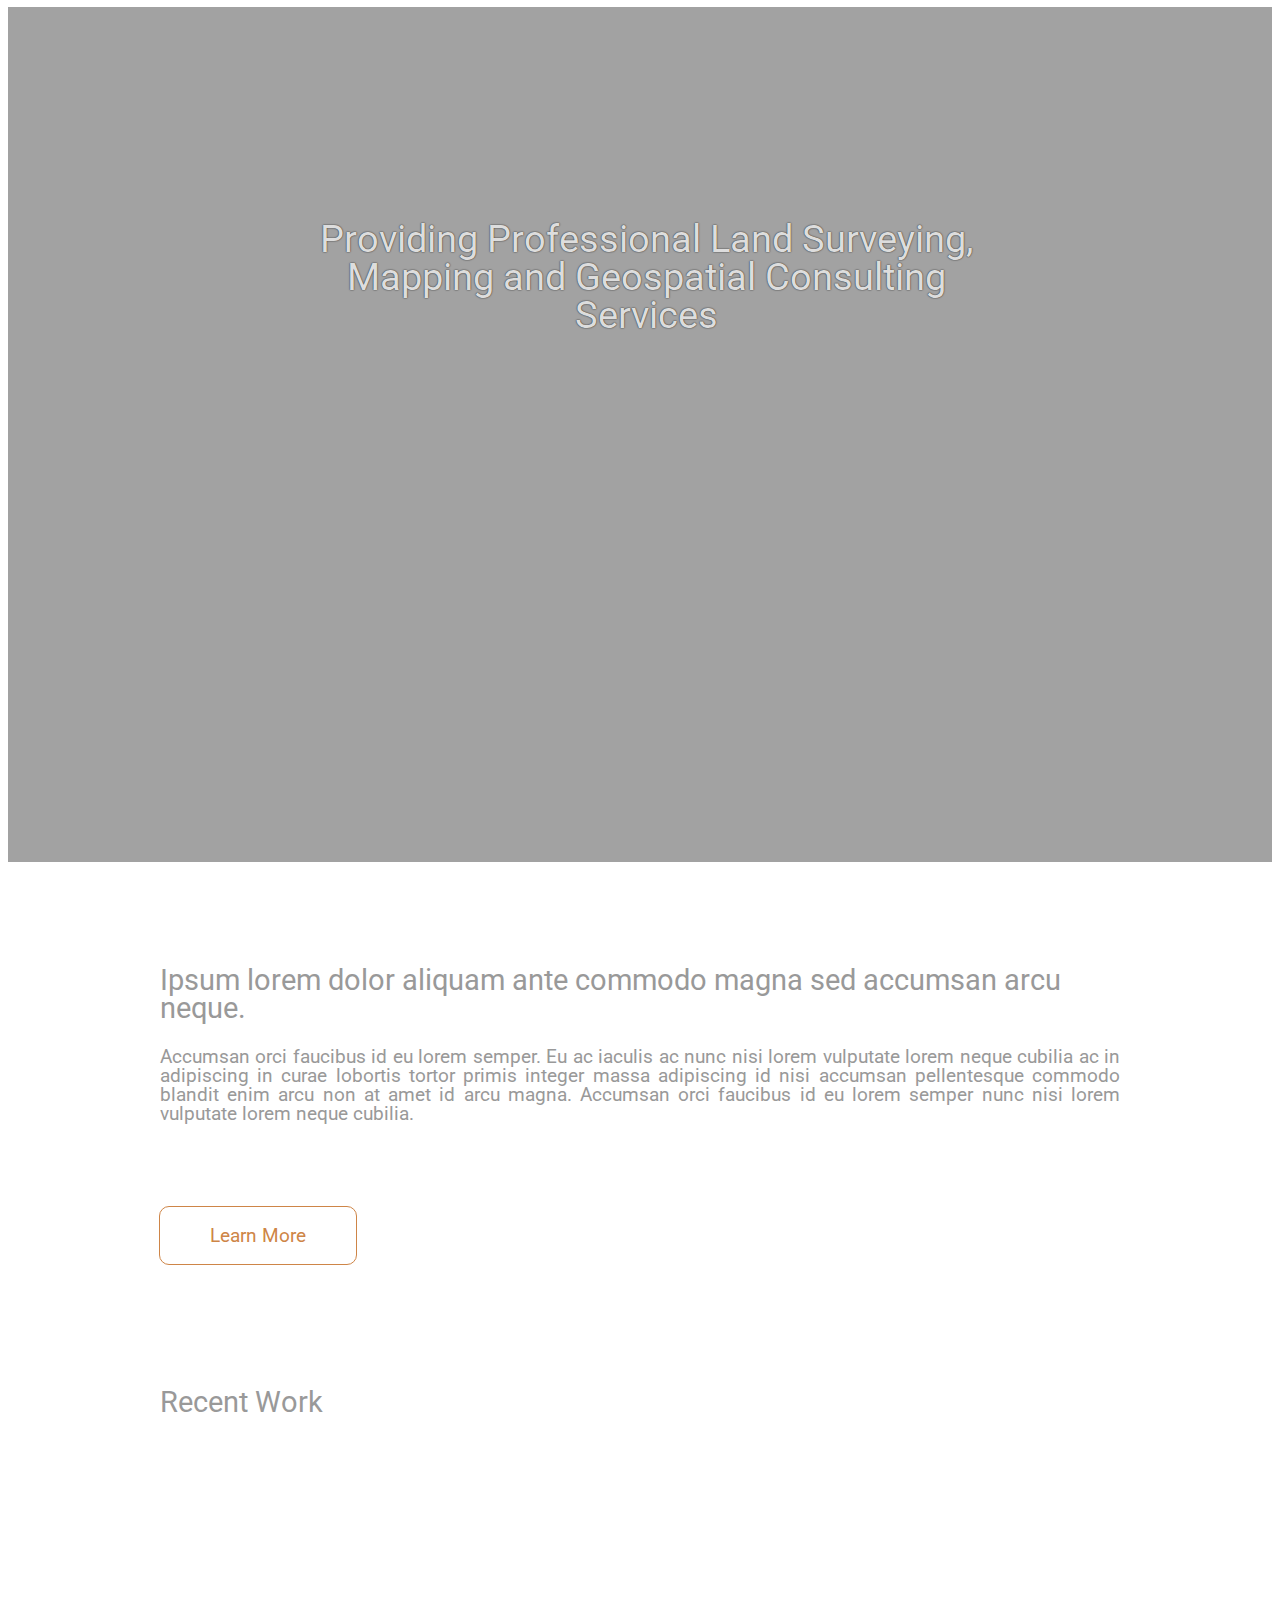
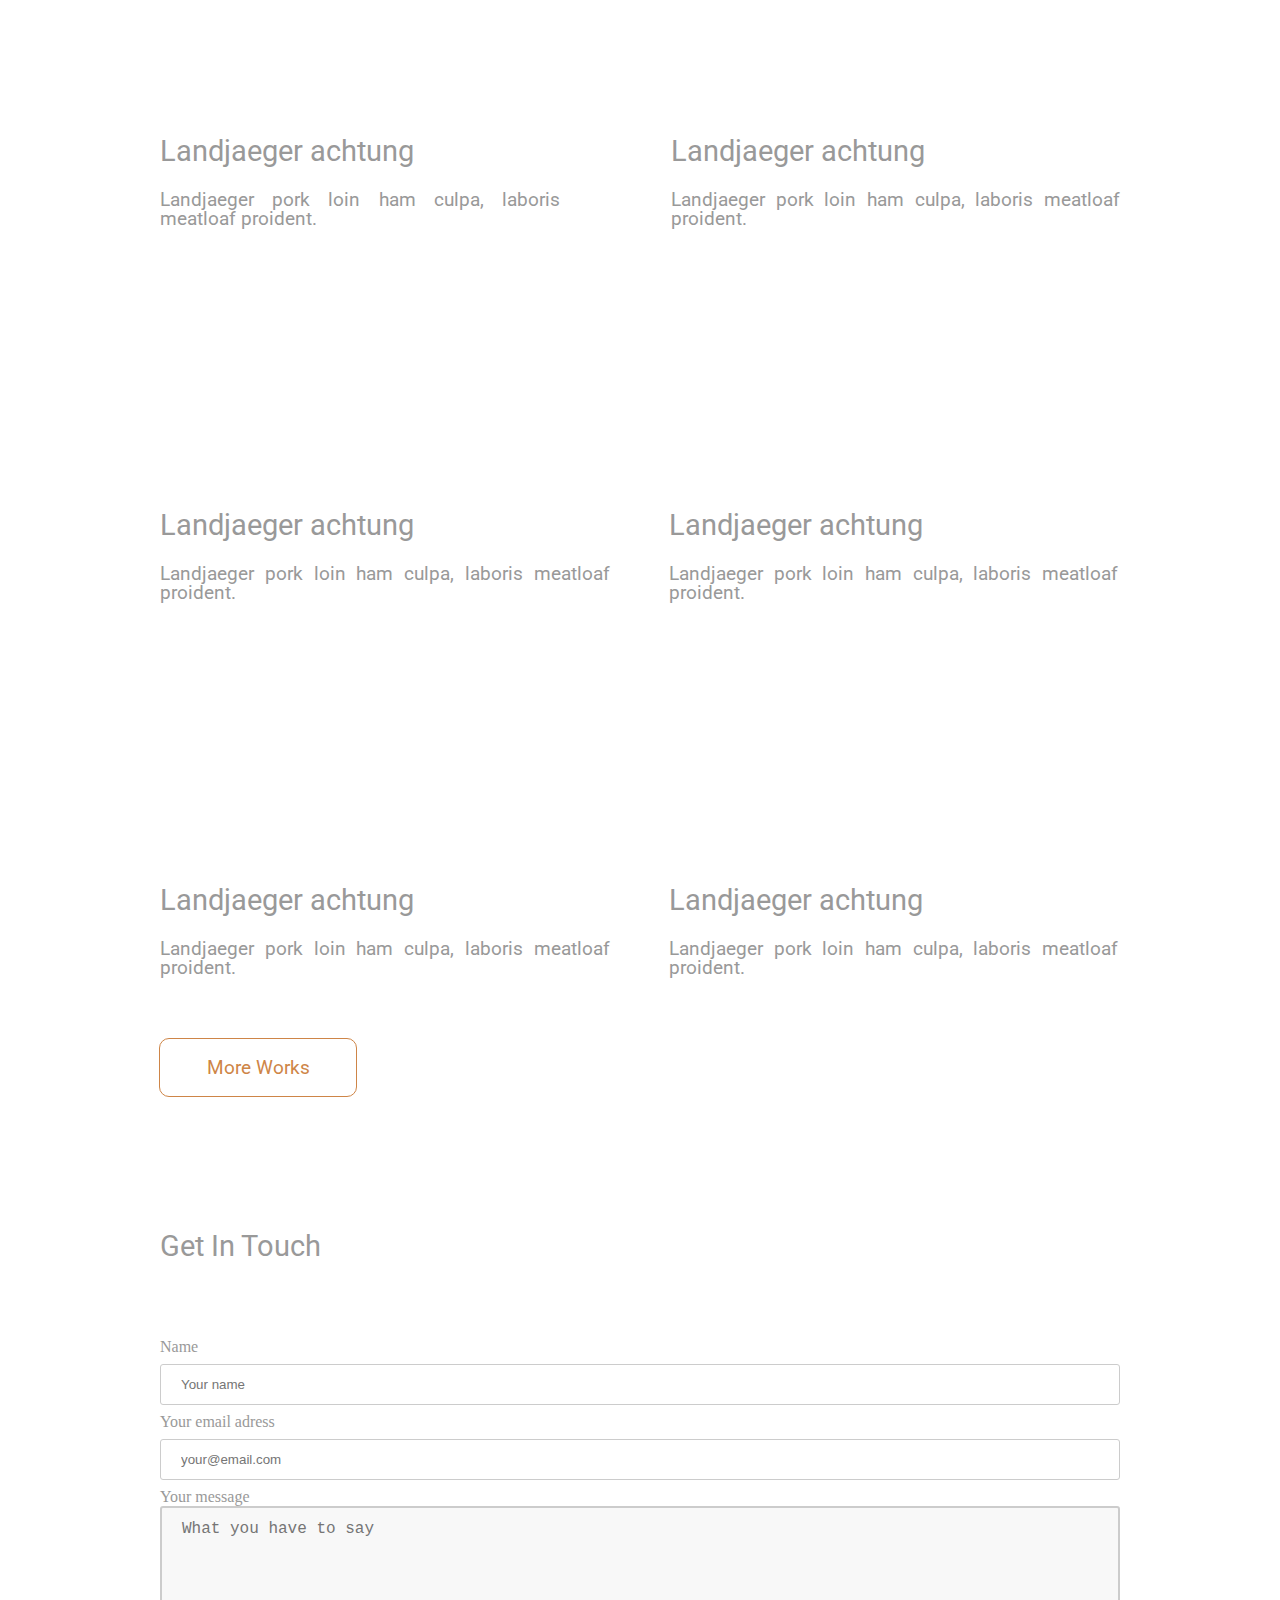
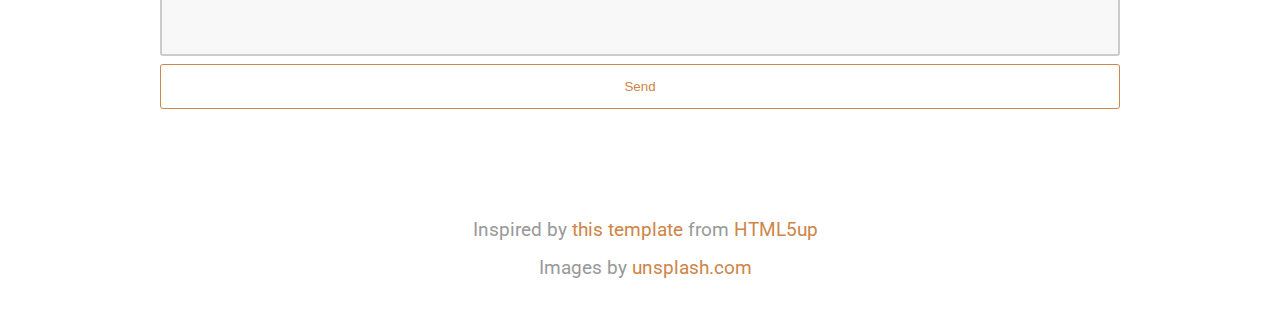
==== editable.html @ dff8546f "Batch update" ====
<!DOCTYPE html><html lang=""><head><script type="text/javascript" class="silex-json-styles" data-silex-static="">
    window.silex = window.silex || {}
    window.silex.data = {"site":{"width":960},"pages":[{"id":"page-home","displayName":"Home","link":{"linkType":"LinkTypePage","href":"#!page-home"},"canDelete":true,"canProperties":true,"canMove":true,"canRename":true,"opened":false}]}</script>
    <title>Stratup template</title>
    <meta charset="UTF-8">
    <meta name="generator" content="Silex v2.2.14">
    <!-- leave this for stats -->
    <script type="text/javascript" src="https://editor.silex.me/static/2.12/jquery.js" data-silex-static=""></script>
    <script type="text/javascript" src="https://editor.silex.me/static/2.12/jquery-ui.js" data-silex-static="" data-silex-remove-publish=""></script>

    <script type="text/javascript" src="https://editor.silex.me/static/2.12/pageable.js" data-silex-static="" data-silex-remove-publish=""></script>
    <script type="text/javascript" src="https://editor.silex.me/static/2.12/front-end.js" data-silex-static=""></script>
    <!-- Normalize -->
    <link href="https://editor.silex.me/static/2.12/normalize.css" rel="stylesheet" data-silex-static="">
    <!-- Silex style -->
    <link href="https://editor.silex.me/static/2.12/front-end.css" rel="stylesheet" data-silex-static="">
    <style class="silex-style">div.hero {min-height: 95vh;}.text-shadow {text-shadow: 0 0 1.5px black;}.fancybox {cursor: pointer;}</style>
    <script type="text/javascript" class="silex-script">        $(document).ready(function() {
        	$('.fancybox').each(function () {
        	    var href = this.getAttribute('data-silex-href') || this.getAttribute('href');
        	    if (this.getAttribute('data-silex-href')) {
            	    this.removeAttribute('data-silex-href');
            	    // for the fancybox script
            	    this.setAttribute('href', href);
            	    // prevent silex from opening link
            	    $(this).off('click');
        	    }
        	    // this is a galery
        	    this.setAttribute('data-fancybox-group', 'group1');
        	});
        	// create the fancybox
        	$('.fancybox').fancybox();
        });
    </script>
    <style class="silex-inline-styles">.body-initial {position: static; background-color: rgba(255,255,255,1);}.silex-id-1541607542031-10 {background-color: rgba(162,162,162,1); min-width: 960px; background-size: cover; position: static; margin-top: -1px;}.silex-id-1541607542028-9 {min-height: 910px; position: relative; margin-left: auto; margin-right: auto; display: flex; align-items: center; justify-content: center; flex-direction: column;}.silex-id-1432759240091-29 {width: 700px; box-sizing: content-box; min-height: 164.9166717529297px; position: absolute; top: 188px; left: 136px; opacity: 1;}.silex-id-1541607497060-8 {min-width: 960px; position: static; margin-top: -1px;}.silex-id-1541607497057-7 {min-height: 488px; position: relative; margin-left: auto; margin-right: auto;}.silex-id-1432759239878-27 {width: 960px; top: 82px; left: 0px; box-sizing: content-box; min-height: 270px; position: absolute;}.silex-id-1541607292783-6 {min-width: 960px; position: static; margin-top: -1px;}.silex-id-1541607292780-5 {min-height: 1423px; position: relative; margin-left: auto; margin-right: auto;}.silex-id-1432759239070-19 {width: 241px; top: 17px; left: 0px; box-sizing: content-box; background-color: transparent; min-height: 83px; position: absolute;}.silex-id-1432759238970-18 {width: 450px; top: 508px; left: 0px; box-sizing: content-box; background-color: transparent; min-height: 363px; position: absolute;}.silex-id-1432759238867-17 {width: 450px; top: 11px; left: 0px; box-sizing: content-box; background-image: url(../../../../../libs/templates/silex-templates/stratup/assets/deck.jpeg); background-color: transparent; background-size: cover; background-position-x: 50%; background-position-y: 50%; border-top-left-radius: 5px; border-top-right-radius: 5px; border-bottom-right-radius: 5px; border-bottom-left-radius: 5px; min-height: 235px; position: absolute;}.silex-id-1432759238765-16 {width: 450px; top: 232px; left: 0px; box-sizing: content-box; min-height: 80px; position: absolute;}.silex-id-1432759238664-15 {width: 449px; top: 508px; left: 509px; box-sizing: content-box; background-color: transparent; min-height: 363px; position: absolute;}.silex-id-1432759238561-14 {width: 449px; top: 11px; left: 0px; box-sizing: content-box; background-image: url(../../../../../libs/templates/silex-templates/stratup/assets/swimingpool.jpeg); background-color: transparent; background-size: cover; background-position-x: 50%; background-position-y: 50%; border-top-left-radius: 5px; border-top-right-radius: 5px; border-bottom-right-radius: 5px; border-bottom-left-radius: 5px; min-height: 235px; position: absolute;}.silex-id-1432759238460-13 {width: 449px; top: 232px; left: 0px; box-sizing: content-box; min-height: 80px; position: absolute;}.silex-id-1432759238358-12 {width: 450px; top: 134px; left: 0px; box-sizing: content-box; background-color: transparent; min-height: 363px; position: absolute;}.silex-id-1432759238256-11 {width: 450px; top: 11px; left: 0px; box-sizing: content-box; background-image: url(../../../../../libs/templates/silex-templates/stratup/assets/see2.jpeg); background-color: transparent; background-size: cover; background-position-x: 50%; background-position-y: 50%; border-top-left-radius: 5px; border-top-right-radius: 5px; border-bottom-right-radius: 5px; border-bottom-left-radius: 5px; min-height: 235px; position: absolute;}.silex-id-1432759238155-10 {width: 400px; top: 232px; left: 0px; box-sizing: content-box; min-height: 80px; position: absolute;}.silex-id-1432759238054-9 {width: 449px; top: 134px; left: 511px; box-sizing: content-box; background-color: transparent; min-height: 363px; position: absolute;}.silex-id-1432759237951-8 {width: 449px; top: 11px; left: 0px; box-sizing: content-box; background-image: url(../../../../../libs/templates/silex-templates/stratup/assets/sea3.jpeg); background-color: transparent; background-size: cover; background-position-x: 50%; background-position-y: 50%; border-top-left-radius: 5px; border-top-right-radius: 5px; border-bottom-right-radius: 5px; border-bottom-left-radius: 5px; min-height: 235px; position: absolute;}.silex-id-1432759237849-7 {width: 449px; top: 232px; left: 0px; box-sizing: content-box; min-height: 80px; position: absolute;}.silex-id-1432759237748-6 {width: 450px; top: 883px; left: 0px; box-sizing: content-box; background-color: transparent; min-height: 363px; position: absolute;}.silex-id-1432759237642-5 {width: 450px; top: 11px; left: 0px; box-sizing: content-box; background-image: url(../../../../../libs/templates/silex-templates/stratup/assets/subsea.jpeg); background-color: transparent; background-size: cover; background-position-x: 50%; background-position-y: 50%; border-top-left-radius: 5px; border-top-right-radius: 5px; border-bottom-right-radius: 5px; border-bottom-left-radius: 5px; min-height: 235px; position: absolute;}.silex-id-1432759237541-4 {width: 450px; top: 232px; left: 0px; box-sizing: content-box; min-height: 80px; position: absolute;}.silex-id-1432759237440-3 {width: 449px; top: 883px; left: 509px; box-sizing: content-box; background-color: transparent; min-height: 363px; position: absolute;}.silex-id-1432759237339-2 {width: 449px; top: 11px; left: 0px; box-sizing: content-box; background-image: url(../../../../../libs/templates/silex-templates/stratup/assets/medusa.jpeg); background-color: transparent; background-size: cover; background-position-x: 50%; background-position-y: 50%; border-top-left-radius: 5px; border-top-right-radius: 5px; border-bottom-right-radius: 5px; border-bottom-left-radius: 5px; min-height: 235px; position: absolute;}.silex-id-1432759237239-1 {width: 449px; top: 232px; left: 0px; box-sizing: content-box; min-height: 80px; position: absolute;}.silex-id-1541607106753-3 {min-width: 960px; position: static; margin-top: -1px;}.silex-id-1541607106751-2 {min-height: 603px; position: relative; margin-left: auto; margin-right: auto;}.silex-id-1432761834390-33 {width: 241px; top: 39px; left: 0px; box-sizing: content-box; background-color: transparent; min-height: 83px; position: absolute;}.silex-id-1541607116447-4 {width: 960px; height: 419px; background-color: transparent; top: 168px; left: 0px; position: absolute;}.silex-id-1541607078776-1 {min-width: 960px; position: static; margin-top: -1px;}.silex-id-1541607078769-0 {min-height: 154px; position: relative; margin-left: auto; margin-right: auto;}.silex-id-1432759239473-23 {width: 830px; top: 29px; left: 70px; box-sizing: content-box; min-height: 75px; position: absolute;}.silex-id-1594642865322-2 {width: 196px; top: 345px; left: -1px; box-sizing: content-box; min-height: 57px; position: absolute; border-radius: 10px 10px 10px 10px; border-width: 1px 1px 1px 1px; border-style: solid; border-color: rgba(206,133,71,1);}.silex-id-1594643014559-3 {width: 196px; top: 1290px; left: -1px; box-sizing: content-box; min-height: 57px; position: absolute; border-radius: 10px 10px 10px 10px; border-width: 1px 1px 1px 1px; border-style: solid; border-color: rgba(206,133,71,1);}@media only screen and (max-width: 480px) {.silex-id-1541607542031-10 {background-size: cover; top: 0px; left: 0px;}.silex-id-1541607542028-9 {min-height: 1149px;}.silex-id-1541607497060-8 {top: 1149px; left: 0px;}.silex-id-1541607497057-7 {min-height: 775px;}.silex-id-1541607292783-6 {top: 1924px; left: 0px;}.silex-id-1541607292780-5 {min-height: 3058px;}.silex-id-1541607106753-3 {top: 4982px; left: 0px;}.silex-id-1541607106751-2 {min-height: 753px;}}</style>









    


    
<link href="https://fonts.googleapis.com/css?family=Roboto" rel="stylesheet" class="silex-custom-font"><meta name="viewport" content="width=device-width, initial-scale=1"><style class="silex-style-settings">.website-width {width: 960px;}@media (min-width: 481px) {.silex-editor {min-width: 1160px;}}</style><style class="silex-prodotype-style" data-style-id="all-style">h1 {font-weight: normal; color: #DDDDDD; text-align: center;}h2 {font-weight: normal; color: #999999; text-align: left;}.text-element > .silex-element-content {font-family: 'Roboto', sans-serif; font-size: 19px; color: #999999; text-align: justify; line-height: 1;}a {color: #ce8547; text-decoration: none;}[data-silex-href] {color: #ce8547; text-decoration: none;}@media only screen and (max-width: 480px) {h1 {color: #666666;}h2 {text-align: center;}.text-element > .silex-element-content {font-size: 160%; color: #666666;}}</style><style class="silex-prodotype-style" data-style-id="centered-text">.centered-text.text-element > .silex-element-content {text-align: center;}</style><style class="silex-prodotype-style" data-style-id="style-button-text-box">.style-button-text-box.text-element > .silex-element-content {text-align: center;}</style><!-- Silex HEAD tag do not remove --><link rel="stylesheet" href="fancybox/source/jquery.fancybox.css?v=2.1.5" type="text/css" media="screen" />
<script src="fancybox/source/jquery.fancybox.pack.js?v=2.1.5"></script>
<!-- End of Silex HEAD tag do not remove --></head>


<body data-silex-id="body-initial" data-silex-type="container-element" class="all-style enable-mobile prevent-resizable prevent-selectable editable-style body-initial silex-runtime" style=""><section data-silex-type="container-element" class="container-element editable-style silex-id-1541607542031-10 section-element prevent-resizable" data-silex-id="silex-id-1541607542031-10" style=""><div data-silex-type="container-element" class="editable-style silex-id-1541607542028-9 container-element silex-element-content website-width hero" data-silex-id="silex-id-1541607542028-9" style=""><div data-silex-id="silex-id-1432759240091-29" data-silex-type="text-element" class="editable-style text-element silex-id-1432759240091-29 text-shadow" style="">
            <div class="silex-element-content normal"><h1>Providing Professional Land Surveying, Mapping and Geospatial Consulting Services<br></h1><span class="_wysihtml-temp-caret-fix" style="position: absolute; display: block; min-width: 1px; z-index: 99999;">﻿</span></div>
        </div></div></section><section data-silex-type="container-element" class="container-element editable-style silex-id-1541607497060-8 section-element prevent-resizable" data-silex-id="silex-id-1541607497060-8"><div data-silex-type="container-element" class="editable-style silex-id-1541607497057-7 container-element silex-element-content website-width" data-silex-id="silex-id-1541607497057-7"><div data-silex-id="silex-id-1432759239878-27" data-silex-type="text-element" class="editable-style text-element silex-id-1432759239878-27">
                <div class="silex-element-content normal">
                    <h2>Ipsum lorem dolor aliquam ante commodo magna sed accumsan arcu neque.</h2>
                    Accumsan orci faucibus id eu lorem semper. Eu ac iaculis ac nunc nisi lorem vulputate lorem neque cubilia ac in adipiscing in curae lobortis tortor primis integer massa adipiscing id nisi accumsan pellentesque commodo blandit enim
                        arcu non at amet id arcu magna. Accumsan orci faucibus id eu lorem semper nunc nisi lorem vulputate lorem neque cubilia.
                    
                        <br>
                    
                </div>
            </div><div data-silex-type="text-element" class="editable-style text-element silex-id-1594642865322-2 style-button-text-box" data-silex-id="silex-id-1594642865322-2"><div class="silex-element-content normal"><a href="#!page-home" class="page-link-active">
                        </a><p><a href="#!page-home" class="page-link-active">Learn More
                    </a></p></div></div></div></section>

    




    













    







<section data-silex-type="container-element" class="container-element editable-style silex-id-1541607292783-6 section-element prevent-resizable" data-silex-id="silex-id-1541607292783-6"><div data-silex-type="container-element" class="editable-style silex-id-1541607292780-5 container-element silex-element-content website-width" data-silex-id="silex-id-1541607292780-5"><div data-silex-id="silex-id-1432759239070-19" data-silex-type="text-element" class="editable-style text-element silex-id-1432759239070-19">
                <div class="silex-element-content normal">
                    <h2>Recent Work</h2>
                </div>
            </div><div data-silex-id="silex-id-1432759238970-18" data-silex-type="container-element" class="editable-style container-element silex-id-1432759238970-18 pic button">


                <a data-silex-id="silex-id-1432759238867-17" data-silex-type="container-element" class="editable-style container-element fancybox silex-id-1432759238867-17" href="assets/deck-big.jpeg">
                </a>

                <div data-silex-id="silex-id-1432759238765-16" data-silex-type="text-element" class="editable-style text-element full-width silex-id-1432759238765-16">
                    <div class="silex-element-content normal">
                        <p></p>
                        <h2>Landjaeger achtung
                        </h2>
                        <p></p>
                        <p>Landjaeger pork loin ham culpa, laboris meatloaf proident.&nbsp;
                        </p>
                    </div>
                </div>
            </div><div data-silex-id="silex-id-1432759238664-15" data-silex-type="container-element" class="editable-style container-element silex-id-1432759238664-15 pic button">


                <a data-silex-id="silex-id-1432759238561-14" data-silex-type="container-element" class="editable-style container-element fancybox silex-id-1432759238561-14" title="Lorem ipsum caption" href="assets/swimingpool-big.jpeg">
                </a>

                <div data-silex-id="silex-id-1432759238460-13" data-silex-type="text-element" class="editable-style text-element full-width silex-id-1432759238460-13">
                    <div class="silex-element-content normal">
                        <p></p>
                        <h2>Landjaeger achtung
                        </h2>
                        <p></p>
                        <p>Landjaeger pork loin ham culpa, laboris meatloaf proident.&nbsp;
                        </p>
                    </div>
                </div>

            </div><div data-silex-id="silex-id-1432759238358-12" data-silex-type="container-element" class="editable-style container-element silex-id-1432759238358-12 pic button">


                <a data-silex-id="silex-id-1432759238256-11" data-silex-type="container-element" class="editable-style container-element silex-id-1432759238256-11 fancybox" title="The caption of this picture" href="assets/see2-big.jpeg">
                </a>

                <div data-silex-id="silex-id-1432759238155-10" data-silex-type="text-element" class="editable-style text-element full-width silex-id-1432759238155-10">
                    <div class="silex-element-content normal">
                        <p></p>
                        <h2>Landjaeger achtung
                        </h2>
                        <p></p>
                        <p>Landjaeger pork loin ham culpa, laboris meatloaf proident.&nbsp;
                        </p>
                    </div>
                </div>
            </div><div data-silex-id="silex-id-1432759238054-9" data-silex-type="container-element" class="editable-style container-element silex-id-1432759238054-9 pic button">


                <a data-silex-id="silex-id-1432759237951-8" data-silex-type="container-element" class="editable-style container-element fancybox silex-id-1432759237951-8" title="The caption is set in the &quot;title and tooltip&quot; property in Silex" href="assets/sea3-big.jpeg">
                </a>

                <div data-silex-id="silex-id-1432759237849-7" data-silex-type="text-element" class="editable-style text-element full-width silex-id-1432759237849-7">
                    <div class="silex-element-content normal">
                        <p></p>
                        <h2>Landjaeger achtung
                        </h2>
                        <p></p>
                        <p>Landjaeger pork loin ham culpa, laboris meatloaf proident.&nbsp;
                        </p>
                    </div>
                </div>
            </div><div data-silex-id="silex-id-1432759237748-6" data-silex-type="container-element" class="editable-style container-element silex-id-1432759237748-6 pic button">


                <a data-silex-id="silex-id-1432759237642-5" data-silex-type="container-element" class="editable-style container-element fancybox silex-id-1432759237642-5" href="assets/subsea-big.jpeg">
                </a>

                <div data-silex-id="silex-id-1432759237541-4" data-silex-type="text-element" class="editable-style text-element full-width silex-id-1432759237541-4">
                    <div class="silex-element-content normal">
                        <p></p>
                        <h2>Landjaeger achtung
                        </h2>
                        <p></p>
                        <p>Landjaeger pork loin ham culpa, laboris meatloaf proident.&nbsp;
                        </p>
                    </div>
                </div>
            </div><div data-silex-id="silex-id-1432759237440-3" data-silex-type="container-element" class="editable-style container-element silex-id-1432759237440-3 pic button">


                <a data-silex-id="silex-id-1432759237339-2" data-silex-type="container-element" class="editable-style container-element fancybox silex-id-1432759237339-2" href="assets/medusa-big.jpeg">
                </a>

                <div data-silex-id="silex-id-1432759237239-1" data-silex-type="text-element" class="editable-style text-element full-width silex-id-1432759237239-1">
                    <div class="silex-element-content normal">
                        <p></p>
                        <h2>Landjaeger achtung
                        </h2>
                        <p></p>
                        <p>Landjaeger pork loin ham culpa, laboris meatloaf proident.&nbsp;
                        </p>
                    </div>
                </div>
            </div><div data-silex-type="text-element" class="editable-style text-element silex-id-1594643014559-3 style-button-text-box page-home paged-element" data-silex-id="silex-id-1594643014559-3"><div class="silex-element-content normal"><a href="#!page-home" class="page-link-active">
                        </a><p><a href="#!page-home" class="page-link-active">More Works<br></a></p></div></div></div></section><section data-silex-type="container-element" class="container-element editable-style silex-id-1541607106753-3 section-element prevent-resizable" data-silex-id="silex-id-1541607106753-3"><div data-silex-type="container-element" class="editable-style silex-id-1541607106751-2 container-element silex-element-content website-width" data-silex-id="silex-id-1541607106751-2"><div data-silex-id="silex-id-1432761834390-33" data-silex-type="text-element" class="editable-style text-element silex-id-1432761834390-33 page-home paged-element">
            <div class="silex-element-content normal">
                <h2>Get In Touch<br></h2>
            </div>
        </div><div data-silex-type="html-element" class="editable-style silex-id-1541607116447-4 html-element silex-component silex-component-form silex-use-height-not-minheight" data-silex-id="silex-id-1541607116447-4"><div class="silex-element-content"><form id="id_1709175911088_196" action="https://formspree.io/your@email.com" method="POST">
  
  <div>
    <label for="field1">Name</label>
    <input type="text" required="" id="field1" name="field1" placeholder="Your name">
  </div>
  
  
  <div>
    <label for="field2">Your email adress</label>
    <input type="text" required="" id="field2" name="field2" placeholder="your@email.com">
  </div>
  
  
  <div class="fill-vertical">
    <label for="field3">Your message</label>
    <textarea required="" id="field3" name="field3" placeholder="What you have to say"></textarea>
  </div>
  
  <input type="submit" value="Send">
</form>
<style>#id_1709175911088_196 input[type=text], select {width: 100%; padding: 12px 20px; margin: 8px 0; display: inline-block; border: 1px solid #ccc; border-radius: 3px; box-sizing: border-box;}#id_1709175911088_196 input[type=submit] {width: 100%; background-color: #ffffff; color: #ce8547; padding: 14px 20px; margin: 8px 0; border: 1px solid #ce8547; border-radius: 3px; cursor: pointer;}#id_1709175911088_196 label {color: #999999;}#id_1709175911088_196 .fill-vertical {flex: 1 1 auto; display: flex; flex-direction: column;}#id_1709175911088_196 .fill-vertical textarea {flex: 1 1 auto; width: 100%; height: 150px; padding: 12px 20px; box-sizing: border-box; border: 2px solid #ccc; border-radius: 3px; background-color: #f8f8f8; font-size: 16px; resize: none;}#id_1709175911088_196 {border-radius: 3px; display: flex; flex-direction: column; justify-content: space-between; height: 100%;}</style>

</div></div></div></section><footer data-silex-type="container-element" class="container-element editable-style silex-id-1541607078776-1 section-element prevent-resizable" data-silex-id="silex-id-1541607078776-1"><div data-silex-type="container-element" class="editable-style silex-id-1541607078769-0 container-element silex-element-content website-width" data-silex-id="silex-id-1541607078769-0"><div data-silex-id="silex-id-1432759239473-23" data-silex-type="text-element" class="editable-style text-element silex-id-1432759239473-23 text-style-2 centered-text">
            <div class="silex-element-content normal">
                <p>Inspired by <a href="//html5up.net/strata">this template</a> from <a href="//html5up.net/">HTML5up</a>
                
                <br></p><p>Images by <a href="https://unsplash.com/">unsplash.com</a></p>
            </div>
        </div></div></footer></body></html>
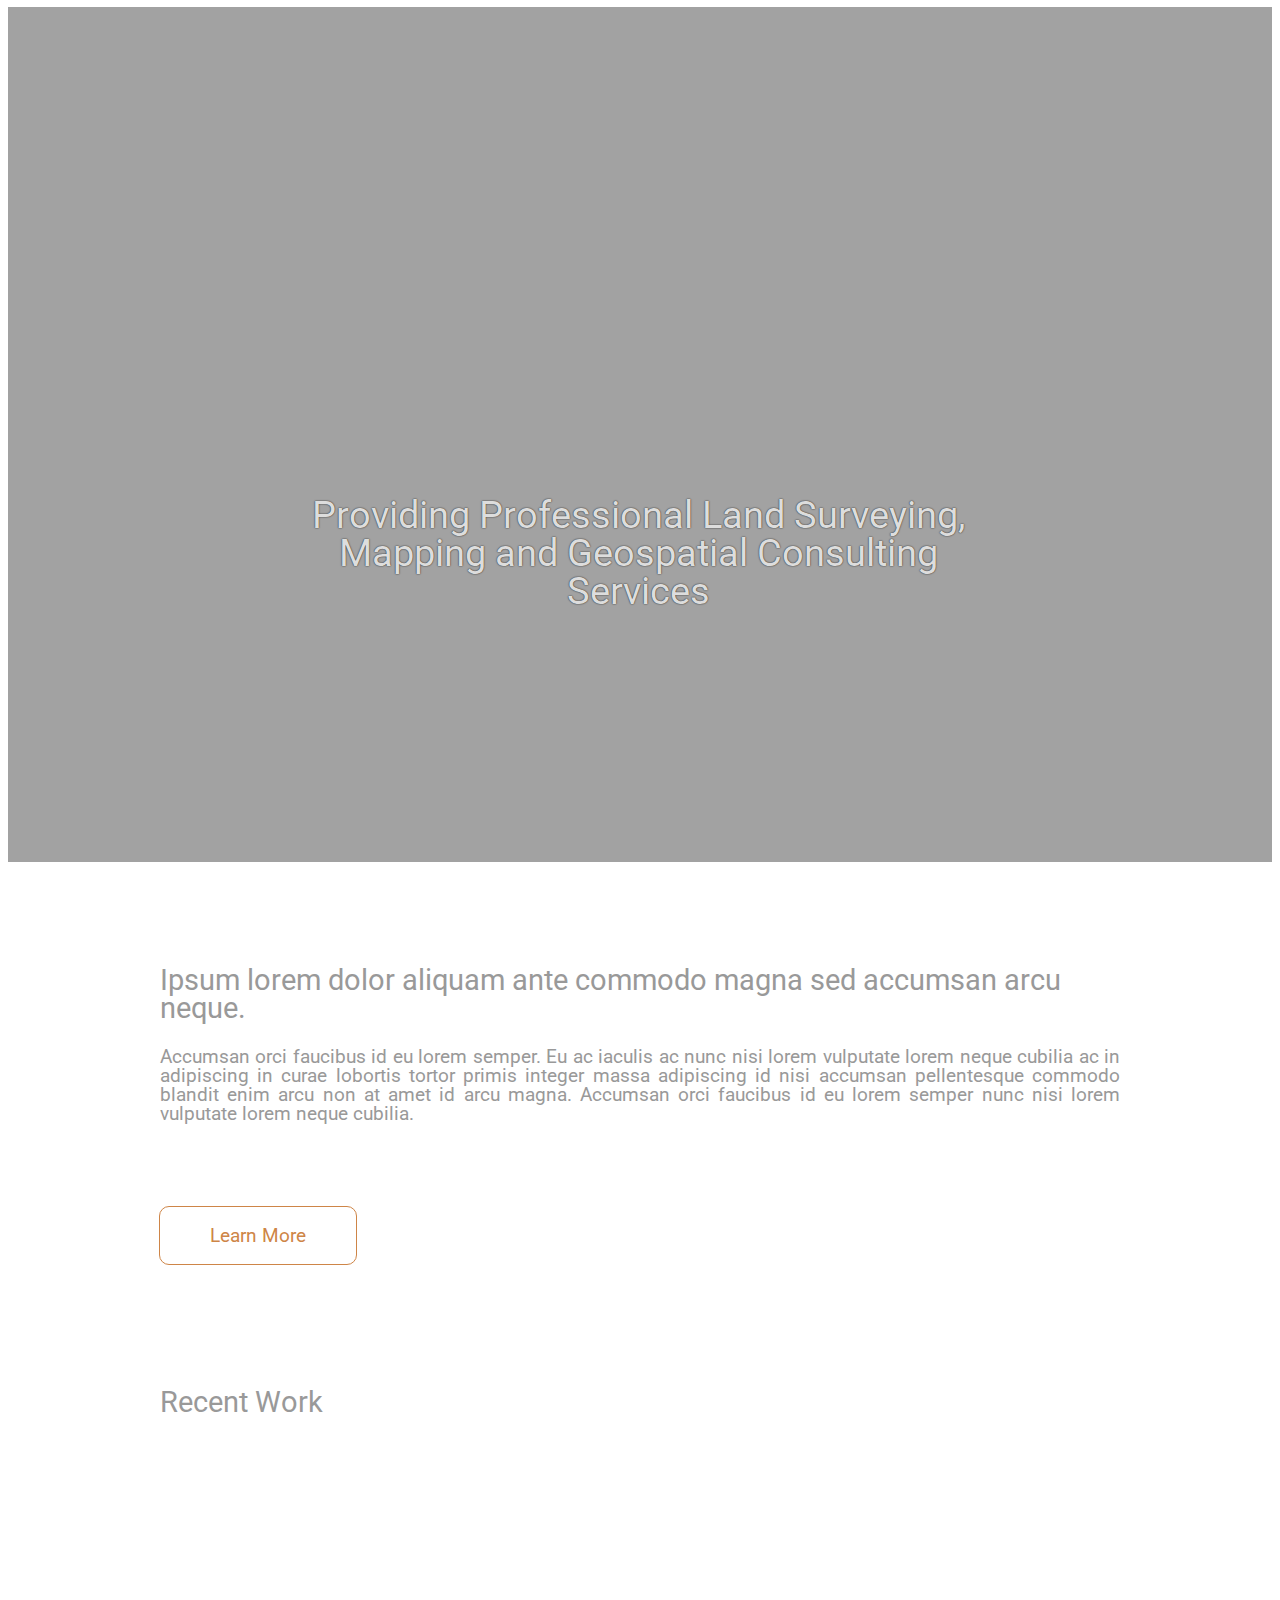
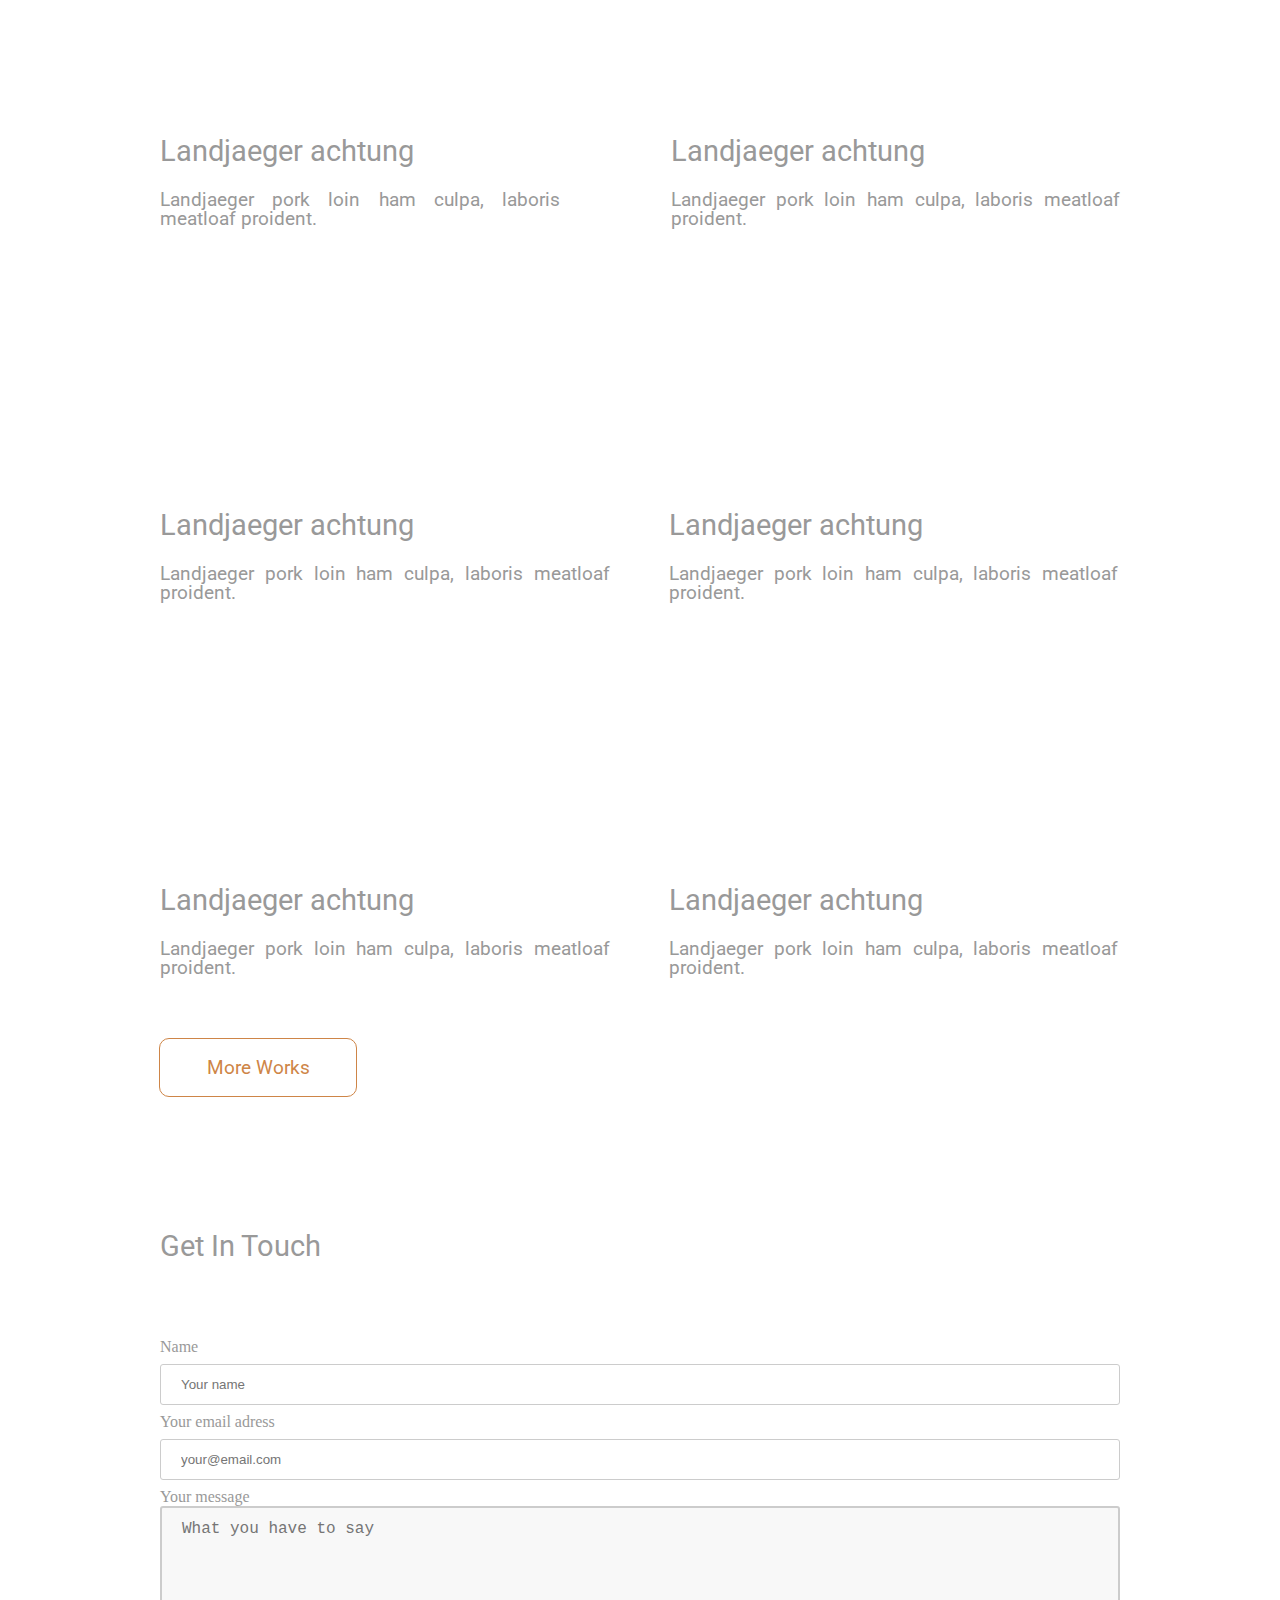
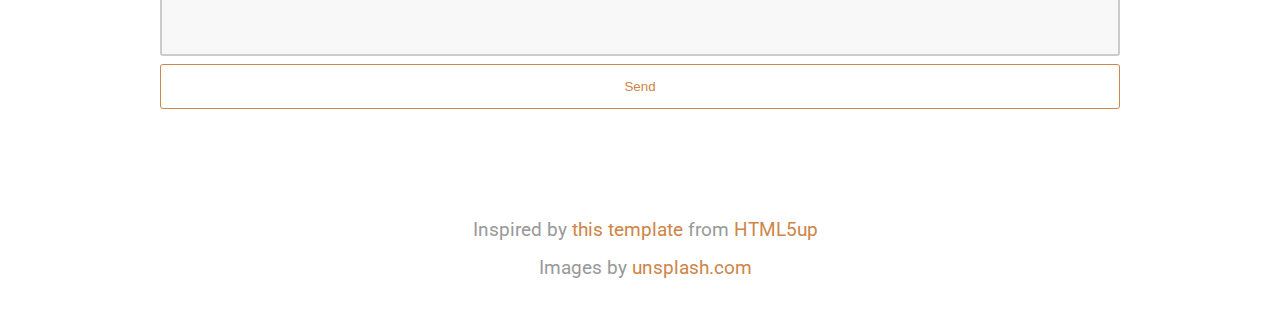
==== commit e10c906d: "Batch update" ====
--- a/editable.html
+++ b/editable.html
@@ -32,7 +32,7 @@
         	$('.fancybox').fancybox();
         });
     </script>
-    <style class="silex-inline-styles">.body-initial {position: static; background-color: rgba(255,255,255,1);}.silex-id-1541607542031-10 {background-color: rgba(162,162,162,1); min-width: 960px; background-size: cover; position: static; margin-top: -1px;}.silex-id-1541607542028-9 {min-height: 910px; position: relative; margin-left: auto; margin-right: auto; display: flex; align-items: center; justify-content: center; flex-direction: column;}.silex-id-1432759240091-29 {width: 700px; box-sizing: content-box; min-height: 164.9166717529297px; position: absolute; top: 188px; left: 136px; opacity: 1;}.silex-id-1541607497060-8 {min-width: 960px; position: static; margin-top: -1px;}.silex-id-1541607497057-7 {min-height: 488px; position: relative; margin-left: auto; margin-right: auto;}.silex-id-1432759239878-27 {width: 960px; top: 82px; left: 0px; box-sizing: content-box; min-height: 270px; position: absolute;}.silex-id-1541607292783-6 {min-width: 960px; position: static; margin-top: -1px;}.silex-id-1541607292780-5 {min-height: 1423px; position: relative; margin-left: auto; margin-right: auto;}.silex-id-1432759239070-19 {width: 241px; top: 17px; left: 0px; box-sizing: content-box; background-color: transparent; min-height: 83px; position: absolute;}.silex-id-1432759238970-18 {width: 450px; top: 508px; left: 0px; box-sizing: content-box; background-color: transparent; min-height: 363px; position: absolute;}.silex-id-1432759238867-17 {width: 450px; top: 11px; left: 0px; box-sizing: content-box; background-image: url(../../../../../libs/templates/silex-templates/stratup/assets/deck.jpeg); background-color: transparent; background-size: cover; background-position-x: 50%; background-position-y: 50%; border-top-left-radius: 5px; border-top-right-radius: 5px; border-bottom-right-radius: 5px; border-bottom-left-radius: 5px; min-height: 235px; position: absolute;}.silex-id-1432759238765-16 {width: 450px; top: 232px; left: 0px; box-sizing: content-box; min-height: 80px; position: absolute;}.silex-id-1432759238664-15 {width: 449px; top: 508px; left: 509px; box-sizing: content-box; background-color: transparent; min-height: 363px; position: absolute;}.silex-id-1432759238561-14 {width: 449px; top: 11px; left: 0px; box-sizing: content-box; background-image: url(../../../../../libs/templates/silex-templates/stratup/assets/swimingpool.jpeg); background-color: transparent; background-size: cover; background-position-x: 50%; background-position-y: 50%; border-top-left-radius: 5px; border-top-right-radius: 5px; border-bottom-right-radius: 5px; border-bottom-left-radius: 5px; min-height: 235px; position: absolute;}.silex-id-1432759238460-13 {width: 449px; top: 232px; left: 0px; box-sizing: content-box; min-height: 80px; position: absolute;}.silex-id-1432759238358-12 {width: 450px; top: 134px; left: 0px; box-sizing: content-box; background-color: transparent; min-height: 363px; position: absolute;}.silex-id-1432759238256-11 {width: 450px; top: 11px; left: 0px; box-sizing: content-box; background-image: url(../../../../../libs/templates/silex-templates/stratup/assets/see2.jpeg); background-color: transparent; background-size: cover; background-position-x: 50%; background-position-y: 50%; border-top-left-radius: 5px; border-top-right-radius: 5px; border-bottom-right-radius: 5px; border-bottom-left-radius: 5px; min-height: 235px; position: absolute;}.silex-id-1432759238155-10 {width: 400px; top: 232px; left: 0px; box-sizing: content-box; min-height: 80px; position: absolute;}.silex-id-1432759238054-9 {width: 449px; top: 134px; left: 511px; box-sizing: content-box; background-color: transparent; min-height: 363px; position: absolute;}.silex-id-1432759237951-8 {width: 449px; top: 11px; left: 0px; box-sizing: content-box; background-image: url(../../../../../libs/templates/silex-templates/stratup/assets/sea3.jpeg); background-color: transparent; background-size: cover; background-position-x: 50%; background-position-y: 50%; border-top-left-radius: 5px; border-top-right-radius: 5px; border-bottom-right-radius: 5px; border-bottom-left-radius: 5px; min-height: 235px; position: absolute;}.silex-id-1432759237849-7 {width: 449px; top: 232px; left: 0px; box-sizing: content-box; min-height: 80px; position: absolute;}.silex-id-1432759237748-6 {width: 450px; top: 883px; left: 0px; box-sizing: content-box; background-color: transparent; min-height: 363px; position: absolute;}.silex-id-1432759237642-5 {width: 450px; top: 11px; left: 0px; box-sizing: content-box; background-image: url(../../../../../libs/templates/silex-templates/stratup/assets/subsea.jpeg); background-color: transparent; background-size: cover; background-position-x: 50%; background-position-y: 50%; border-top-left-radius: 5px; border-top-right-radius: 5px; border-bottom-right-radius: 5px; border-bottom-left-radius: 5px; min-height: 235px; position: absolute;}.silex-id-1432759237541-4 {width: 450px; top: 232px; left: 0px; box-sizing: content-box; min-height: 80px; position: absolute;}.silex-id-1432759237440-3 {width: 449px; top: 883px; left: 509px; box-sizing: content-box; background-color: transparent; min-height: 363px; position: absolute;}.silex-id-1432759237339-2 {width: 449px; top: 11px; left: 0px; box-sizing: content-box; background-image: url(../../../../../libs/templates/silex-templates/stratup/assets/medusa.jpeg); background-color: transparent; background-size: cover; background-position-x: 50%; background-position-y: 50%; border-top-left-radius: 5px; border-top-right-radius: 5px; border-bottom-right-radius: 5px; border-bottom-left-radius: 5px; min-height: 235px; position: absolute;}.silex-id-1432759237239-1 {width: 449px; top: 232px; left: 0px; box-sizing: content-box; min-height: 80px; position: absolute;}.silex-id-1541607106753-3 {min-width: 960px; position: static; margin-top: -1px;}.silex-id-1541607106751-2 {min-height: 603px; position: relative; margin-left: auto; margin-right: auto;}.silex-id-1432761834390-33 {width: 241px; top: 39px; left: 0px; box-sizing: content-box; background-color: transparent; min-height: 83px; position: absolute;}.silex-id-1541607116447-4 {width: 960px; height: 419px; background-color: transparent; top: 168px; left: 0px; position: absolute;}.silex-id-1541607078776-1 {min-width: 960px; position: static; margin-top: -1px;}.silex-id-1541607078769-0 {min-height: 154px; position: relative; margin-left: auto; margin-right: auto;}.silex-id-1432759239473-23 {width: 830px; top: 29px; left: 70px; box-sizing: content-box; min-height: 75px; position: absolute;}.silex-id-1594642865322-2 {width: 196px; top: 345px; left: -1px; box-sizing: content-box; min-height: 57px; position: absolute; border-radius: 10px 10px 10px 10px; border-width: 1px 1px 1px 1px; border-style: solid; border-color: rgba(206,133,71,1);}.silex-id-1594643014559-3 {width: 196px; top: 1290px; left: -1px; box-sizing: content-box; min-height: 57px; position: absolute; border-radius: 10px 10px 10px 10px; border-width: 1px 1px 1px 1px; border-style: solid; border-color: rgba(206,133,71,1);}@media only screen and (max-width: 480px) {.silex-id-1541607542031-10 {background-size: cover; top: 0px; left: 0px;}.silex-id-1541607542028-9 {min-height: 1149px;}.silex-id-1541607497060-8 {top: 1149px; left: 0px;}.silex-id-1541607497057-7 {min-height: 775px;}.silex-id-1541607292783-6 {top: 1924px; left: 0px;}.silex-id-1541607292780-5 {min-height: 3058px;}.silex-id-1541607106753-3 {top: 4982px; left: 0px;}.silex-id-1541607106751-2 {min-height: 753px;}}</style>
+    <style class="silex-inline-styles">.body-initial {position: static; background-color: rgba(255,255,255,1);}.silex-id-1541607542031-10 {background-color: rgba(162,162,162,1); min-width: 960px; background-image: url(../Pictures/BGI_Website_Page1.svg); background-size: cover; position: static; margin-top: -1px;}.silex-id-1541607542028-9 {min-height: 910px; position: relative; margin-left: auto; margin-right: auto; display: flex; align-items: center; justify-content: center; flex-direction: column;}.silex-id-1432759240091-29 {width: 700px; box-sizing: content-box; min-height: 164px; position: absolute; top: 463.99998474121094px; left: 128px; opacity: 1;}.silex-id-1541607497060-8 {min-width: 960px; position: static; margin-top: -1px;}.silex-id-1541607497057-7 {min-height: 488px; position: relative; margin-left: auto; margin-right: auto;}.silex-id-1432759239878-27 {width: 960px; top: 82px; left: 0px; box-sizing: content-box; min-height: 270px; position: absolute;}.silex-id-1541607292783-6 {min-width: 960px; position: static; margin-top: -1px;}.silex-id-1541607292780-5 {min-height: 1423px; position: relative; margin-left: auto; margin-right: auto;}.silex-id-1432759239070-19 {width: 241px; top: 17px; left: 0px; box-sizing: content-box; background-color: transparent; min-height: 83px; position: absolute;}.silex-id-1432759238970-18 {width: 450px; top: 508px; left: 0px; box-sizing: content-box; background-color: transparent; min-height: 363px; position: absolute;}.silex-id-1432759238867-17 {width: 450px; top: 11px; left: 0px; box-sizing: content-box; background-image: url(../../../../../libs/templates/silex-templates/stratup/assets/deck.jpeg); background-color: transparent; background-size: cover; background-position-x: 50%; background-position-y: 50%; border-top-left-radius: 5px; border-top-right-radius: 5px; border-bottom-right-radius: 5px; border-bottom-left-radius: 5px; min-height: 235px; position: absolute;}.silex-id-1432759238765-16 {width: 450px; top: 232px; left: 0px; box-sizing: content-box; min-height: 80px; position: absolute;}.silex-id-1432759238664-15 {width: 449px; top: 508px; left: 509px; box-sizing: content-box; background-color: transparent; min-height: 363px; position: absolute;}.silex-id-1432759238561-14 {width: 449px; top: 11px; left: 0px; box-sizing: content-box; background-image: url(../../../../../libs/templates/silex-templates/stratup/assets/swimingpool.jpeg); background-color: transparent; background-size: cover; background-position-x: 50%; background-position-y: 50%; border-top-left-radius: 5px; border-top-right-radius: 5px; border-bottom-right-radius: 5px; border-bottom-left-radius: 5px; min-height: 235px; position: absolute;}.silex-id-1432759238460-13 {width: 449px; top: 232px; left: 0px; box-sizing: content-box; min-height: 80px; position: absolute;}.silex-id-1432759238358-12 {width: 450px; top: 134px; left: 0px; box-sizing: content-box; background-color: transparent; min-height: 363px; position: absolute;}.silex-id-1432759238256-11 {width: 450px; top: 11px; left: 0px; box-sizing: content-box; background-image: url(../../../../../libs/templates/silex-templates/stratup/assets/see2.jpeg); background-color: transparent; background-size: cover; background-position-x: 50%; background-position-y: 50%; border-top-left-radius: 5px; border-top-right-radius: 5px; border-bottom-right-radius: 5px; border-bottom-left-radius: 5px; min-height: 235px; position: absolute;}.silex-id-1432759238155-10 {width: 400px; top: 232px; left: 0px; box-sizing: content-box; min-height: 80px; position: absolute;}.silex-id-1432759238054-9 {width: 449px; top: 134px; left: 511px; box-sizing: content-box; background-color: transparent; min-height: 363px; position: absolute;}.silex-id-1432759237951-8 {width: 449px; top: 11px; left: 0px; box-sizing: content-box; background-image: url(../../../../../libs/templates/silex-templates/stratup/assets/sea3.jpeg); background-color: transparent; background-size: cover; background-position-x: 50%; background-position-y: 50%; border-top-left-radius: 5px; border-top-right-radius: 5px; border-bottom-right-radius: 5px; border-bottom-left-radius: 5px; min-height: 235px; position: absolute;}.silex-id-1432759237849-7 {width: 449px; top: 232px; left: 0px; box-sizing: content-box; min-height: 80px; position: absolute;}.silex-id-1432759237748-6 {width: 450px; top: 883px; left: 0px; box-sizing: content-box; background-color: transparent; min-height: 363px; position: absolute;}.silex-id-1432759237642-5 {width: 450px; top: 11px; left: 0px; box-sizing: content-box; background-image: url(../../../../../libs/templates/silex-templates/stratup/assets/subsea.jpeg); background-color: transparent; background-size: cover; background-position-x: 50%; background-position-y: 50%; border-top-left-radius: 5px; border-top-right-radius: 5px; border-bottom-right-radius: 5px; border-bottom-left-radius: 5px; min-height: 235px; position: absolute;}.silex-id-1432759237541-4 {width: 450px; top: 232px; left: 0px; box-sizing: content-box; min-height: 80px; position: absolute;}.silex-id-1432759237440-3 {width: 449px; top: 883px; left: 509px; box-sizing: content-box; background-color: transparent; min-height: 363px; position: absolute;}.silex-id-1432759237339-2 {width: 449px; top: 11px; left: 0px; box-sizing: content-box; background-image: url(../../../../../libs/templates/silex-templates/stratup/assets/medusa.jpeg); background-color: transparent; background-size: cover; background-position-x: 50%; background-position-y: 50%; border-top-left-radius: 5px; border-top-right-radius: 5px; border-bottom-right-radius: 5px; border-bottom-left-radius: 5px; min-height: 235px; position: absolute;}.silex-id-1432759237239-1 {width: 449px; top: 232px; left: 0px; box-sizing: content-box; min-height: 80px; position: absolute;}.silex-id-1541607106753-3 {min-width: 960px; position: static; margin-top: -1px;}.silex-id-1541607106751-2 {min-height: 603px; position: relative; margin-left: auto; margin-right: auto;}.silex-id-1432761834390-33 {width: 241px; top: 39px; left: 0px; box-sizing: content-box; background-color: transparent; min-height: 83px; position: absolute;}.silex-id-1541607116447-4 {width: 960px; height: 419px; background-color: transparent; top: 168px; left: 0px; position: absolute;}.silex-id-1541607078776-1 {min-width: 960px; position: static; margin-top: -1px;}.silex-id-1541607078769-0 {min-height: 154px; position: relative; margin-left: auto; margin-right: auto;}.silex-id-1432759239473-23 {width: 830px; top: 29px; left: 70px; box-sizing: content-box; min-height: 75px; position: absolute;}.silex-id-1594642865322-2 {width: 196px; top: 345px; left: -1px; box-sizing: content-box; min-height: 57px; position: absolute; border-radius: 10px 10px 10px 10px; border-width: 1px 1px 1px 1px; border-style: solid; border-color: rgba(206,133,71,1);}.silex-id-1594643014559-3 {width: 196px; top: 1290px; left: -1px; box-sizing: content-box; min-height: 57px; position: absolute; border-radius: 10px 10px 10px 10px; border-width: 1px 1px 1px 1px; border-style: solid; border-color: rgba(206,133,71,1);}@media only screen and (max-width: 480px) {.silex-id-1541607542031-10 {background-size: cover; top: 0px; left: 0px;}.silex-id-1541607542028-9 {min-height: 1149px;}.silex-id-1541607497060-8 {top: 1149px; left: 0px;}.silex-id-1541607497057-7 {min-height: 775px;}.silex-id-1541607292783-6 {top: 1924px; left: 0px;}.silex-id-1541607292780-5 {min-height: 3058px;}.silex-id-1541607106753-3 {top: 4982px; left: 0px;}.silex-id-1541607106751-2 {min-height: 753px;}}</style>
 
 
 
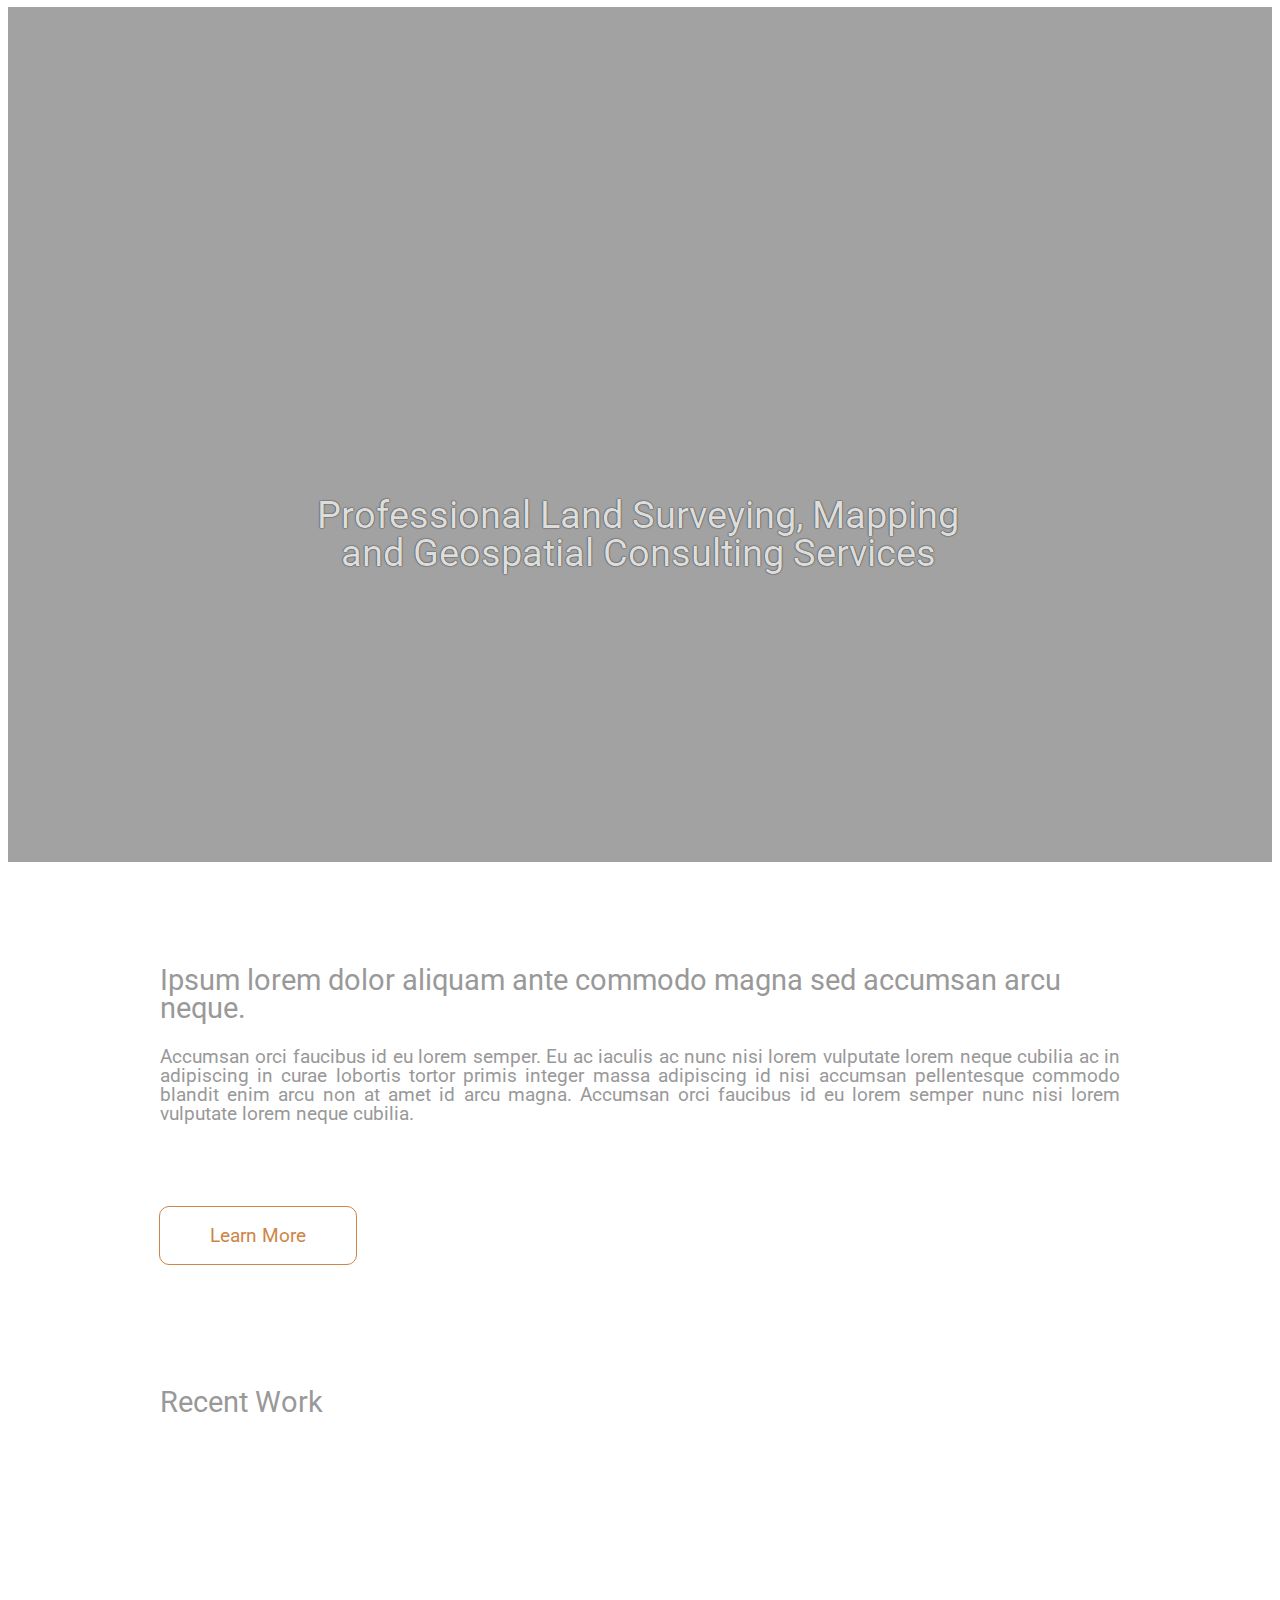
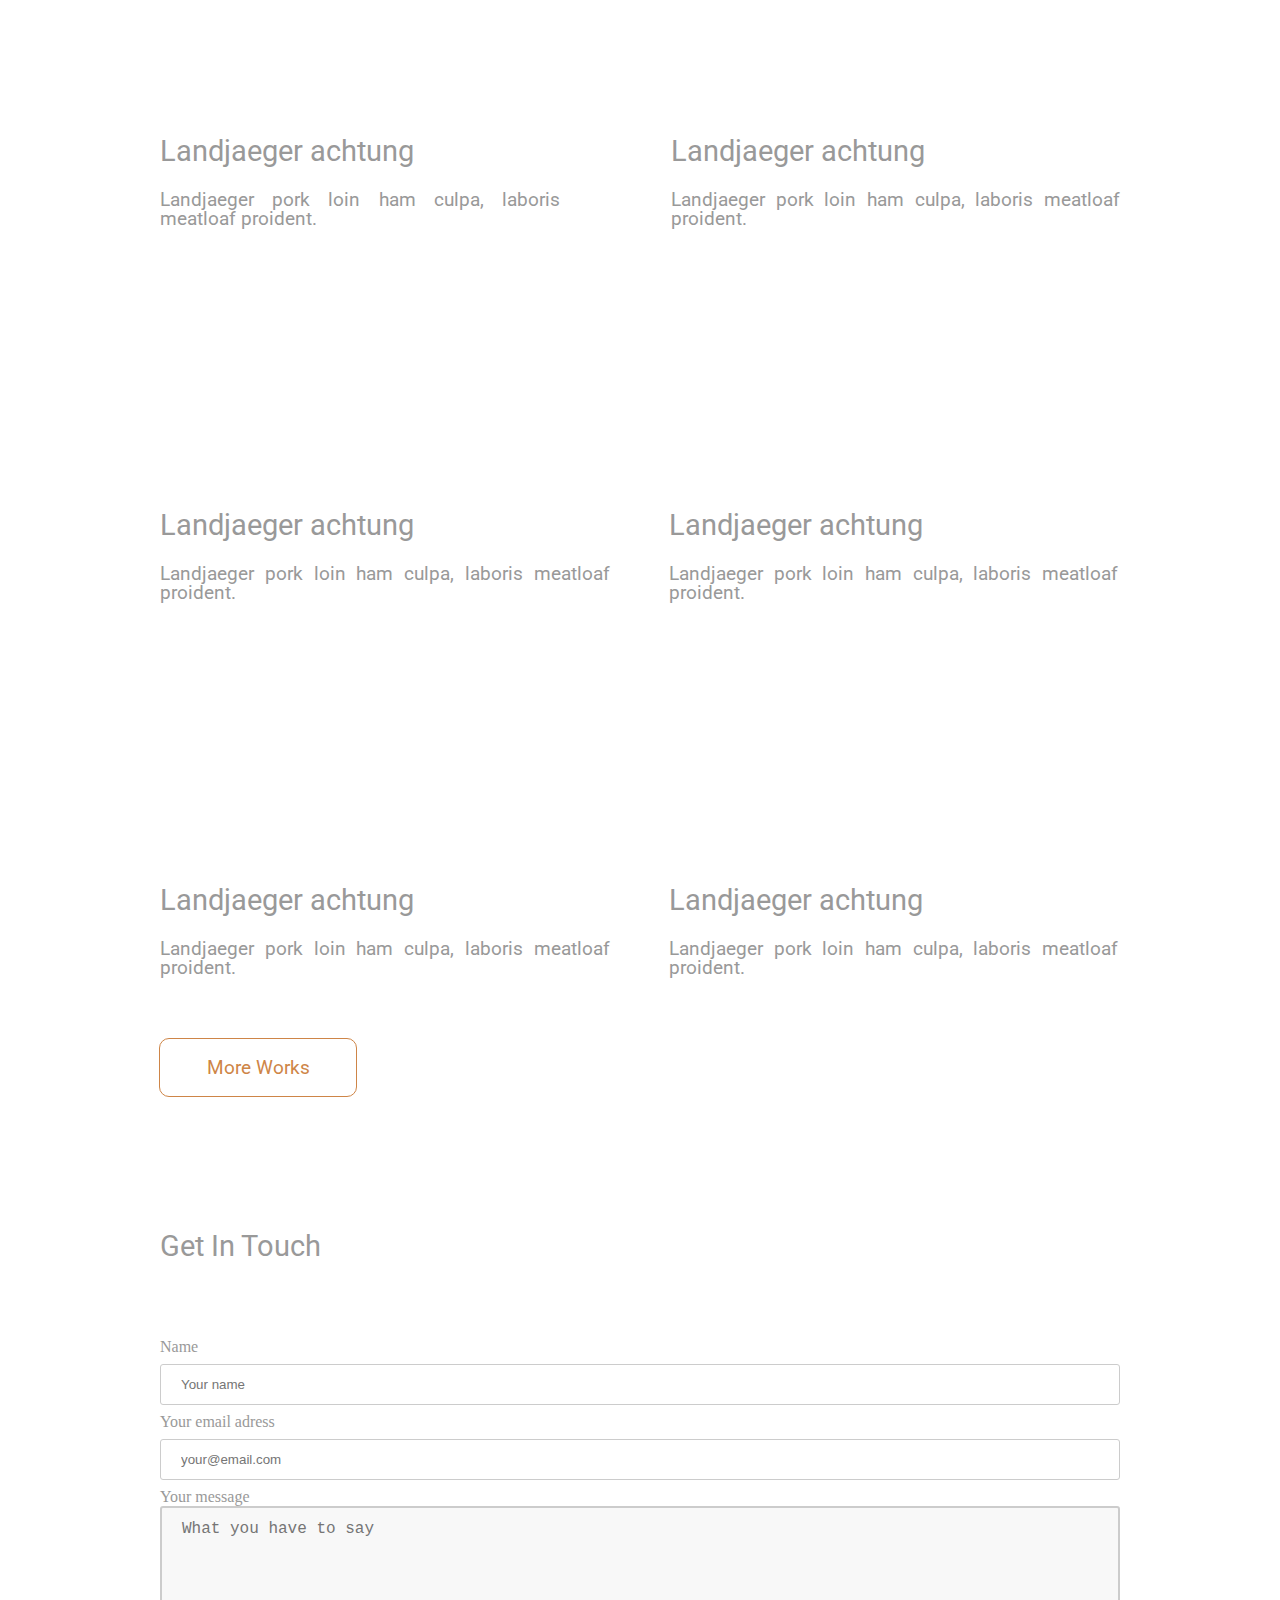
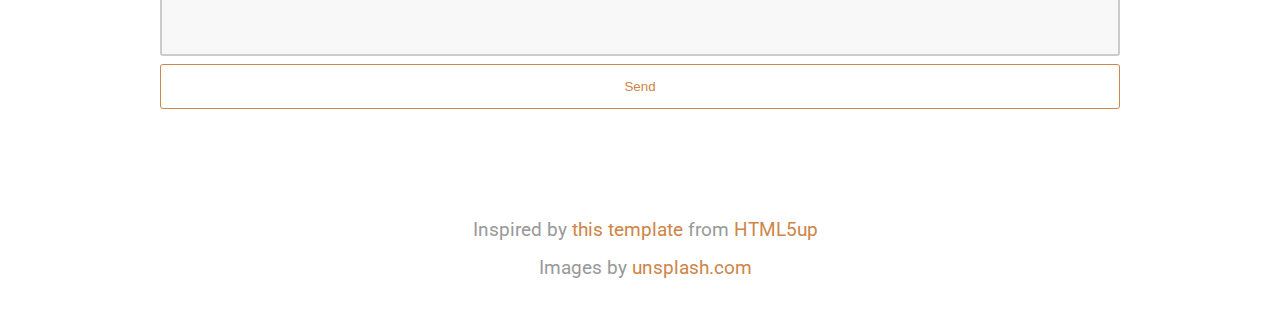
==== commit 12b6b0cc: "Batch update" ====
--- a/editable.html
+++ b/editable.html
@@ -32,27 +32,27 @@
         	$('.fancybox').fancybox();
         });
     </script>
-    <style class="silex-inline-styles">.body-initial {position: static; background-color: rgba(255,255,255,1);}.silex-id-1541607542031-10 {background-color: rgba(162,162,162,1); min-width: 960px; background-image: url(../Pictures/BGI_Website_Page1.svg); background-size: cover; position: static; margin-top: -1px;}.silex-id-1541607542028-9 {min-height: 910px; position: relative; margin-left: auto; margin-right: auto; display: flex; align-items: center; justify-content: center; flex-direction: column;}.silex-id-1432759240091-29 {width: 700px; box-sizing: content-box; min-height: 164px; position: absolute; top: 463.99998474121094px; left: 128px; opacity: 1;}.silex-id-1541607497060-8 {min-width: 960px; position: static; margin-top: -1px;}.silex-id-1541607497057-7 {min-height: 488px; position: relative; margin-left: auto; margin-right: auto;}.silex-id-1432759239878-27 {width: 960px; top: 82px; left: 0px; box-sizing: content-box; min-height: 270px; position: absolute;}.silex-id-1541607292783-6 {min-width: 960px; position: static; margin-top: -1px;}.silex-id-1541607292780-5 {min-height: 1423px; position: relative; margin-left: auto; margin-right: auto;}.silex-id-1432759239070-19 {width: 241px; top: 17px; left: 0px; box-sizing: content-box; background-color: transparent; min-height: 83px; position: absolute;}.silex-id-1432759238970-18 {width: 450px; top: 508px; left: 0px; box-sizing: content-box; background-color: transparent; min-height: 363px; position: absolute;}.silex-id-1432759238867-17 {width: 450px; top: 11px; left: 0px; box-sizing: content-box; background-image: url(../../../../../libs/templates/silex-templates/stratup/assets/deck.jpeg); background-color: transparent; background-size: cover; background-position-x: 50%; background-position-y: 50%; border-top-left-radius: 5px; border-top-right-radius: 5px; border-bottom-right-radius: 5px; border-bottom-left-radius: 5px; min-height: 235px; position: absolute;}.silex-id-1432759238765-16 {width: 450px; top: 232px; left: 0px; box-sizing: content-box; min-height: 80px; position: absolute;}.silex-id-1432759238664-15 {width: 449px; top: 508px; left: 509px; box-sizing: content-box; background-color: transparent; min-height: 363px; position: absolute;}.silex-id-1432759238561-14 {width: 449px; top: 11px; left: 0px; box-sizing: content-box; background-image: url(../../../../../libs/templates/silex-templates/stratup/assets/swimingpool.jpeg); background-color: transparent; background-size: cover; background-position-x: 50%; background-position-y: 50%; border-top-left-radius: 5px; border-top-right-radius: 5px; border-bottom-right-radius: 5px; border-bottom-left-radius: 5px; min-height: 235px; position: absolute;}.silex-id-1432759238460-13 {width: 449px; top: 232px; left: 0px; box-sizing: content-box; min-height: 80px; position: absolute;}.silex-id-1432759238358-12 {width: 450px; top: 134px; left: 0px; box-sizing: content-box; background-color: transparent; min-height: 363px; position: absolute;}.silex-id-1432759238256-11 {width: 450px; top: 11px; left: 0px; box-sizing: content-box; background-image: url(../../../../../libs/templates/silex-templates/stratup/assets/see2.jpeg); background-color: transparent; background-size: cover; background-position-x: 50%; background-position-y: 50%; border-top-left-radius: 5px; border-top-right-radius: 5px; border-bottom-right-radius: 5px; border-bottom-left-radius: 5px; min-height: 235px; position: absolute;}.silex-id-1432759238155-10 {width: 400px; top: 232px; left: 0px; box-sizing: content-box; min-height: 80px; position: absolute;}.silex-id-1432759238054-9 {width: 449px; top: 134px; left: 511px; box-sizing: content-box; background-color: transparent; min-height: 363px; position: absolute;}.silex-id-1432759237951-8 {width: 449px; top: 11px; left: 0px; box-sizing: content-box; background-image: url(../../../../../libs/templates/silex-templates/stratup/assets/sea3.jpeg); background-color: transparent; background-size: cover; background-position-x: 50%; background-position-y: 50%; border-top-left-radius: 5px; border-top-right-radius: 5px; border-bottom-right-radius: 5px; border-bottom-left-radius: 5px; min-height: 235px; position: absolute;}.silex-id-1432759237849-7 {width: 449px; top: 232px; left: 0px; box-sizing: content-box; min-height: 80px; position: absolute;}.silex-id-1432759237748-6 {width: 450px; top: 883px; left: 0px; box-sizing: content-box; background-color: transparent; min-height: 363px; position: absolute;}.silex-id-1432759237642-5 {width: 450px; top: 11px; left: 0px; box-sizing: content-box; background-image: url(../../../../../libs/templates/silex-templates/stratup/assets/subsea.jpeg); background-color: transparent; background-size: cover; background-position-x: 50%; background-position-y: 50%; border-top-left-radius: 5px; border-top-right-radius: 5px; border-bottom-right-radius: 5px; border-bottom-left-radius: 5px; min-height: 235px; position: absolute;}.silex-id-1432759237541-4 {width: 450px; top: 232px; left: 0px; box-sizing: content-box; min-height: 80px; position: absolute;}.silex-id-1432759237440-3 {width: 449px; top: 883px; left: 509px; box-sizing: content-box; background-color: transparent; min-height: 363px; position: absolute;}.silex-id-1432759237339-2 {width: 449px; top: 11px; left: 0px; box-sizing: content-box; background-image: url(../../../../../libs/templates/silex-templates/stratup/assets/medusa.jpeg); background-color: transparent; background-size: cover; background-position-x: 50%; background-position-y: 50%; border-top-left-radius: 5px; border-top-right-radius: 5px; border-bottom-right-radius: 5px; border-bottom-left-radius: 5px; min-height: 235px; position: absolute;}.silex-id-1432759237239-1 {width: 449px; top: 232px; left: 0px; box-sizing: content-box; min-height: 80px; position: absolute;}.silex-id-1541607106753-3 {min-width: 960px; position: static; margin-top: -1px;}.silex-id-1541607106751-2 {min-height: 603px; position: relative; margin-left: auto; margin-right: auto;}.silex-id-1432761834390-33 {width: 241px; top: 39px; left: 0px; box-sizing: content-box; background-color: transparent; min-height: 83px; position: absolute;}.silex-id-1541607116447-4 {width: 960px; height: 419px; background-color: transparent; top: 168px; left: 0px; position: absolute;}.silex-id-1541607078776-1 {min-width: 960px; position: static; margin-top: -1px;}.silex-id-1541607078769-0 {min-height: 154px; position: relative; margin-left: auto; margin-right: auto;}.silex-id-1432759239473-23 {width: 830px; top: 29px; left: 70px; box-sizing: content-box; min-height: 75px; position: absolute;}.silex-id-1594642865322-2 {width: 196px; top: 345px; left: -1px; box-sizing: content-box; min-height: 57px; position: absolute; border-radius: 10px 10px 10px 10px; border-width: 1px 1px 1px 1px; border-style: solid; border-color: rgba(206,133,71,1);}.silex-id-1594643014559-3 {width: 196px; top: 1290px; left: -1px; box-sizing: content-box; min-height: 57px; position: absolute; border-radius: 10px 10px 10px 10px; border-width: 1px 1px 1px 1px; border-style: solid; border-color: rgba(206,133,71,1);}@media only screen and (max-width: 480px) {.silex-id-1541607542031-10 {background-size: cover; top: 0px; left: 0px;}.silex-id-1541607542028-9 {min-height: 1149px;}.silex-id-1541607497060-8 {top: 1149px; left: 0px;}.silex-id-1541607497057-7 {min-height: 775px;}.silex-id-1541607292783-6 {top: 1924px; left: 0px;}.silex-id-1541607292780-5 {min-height: 3058px;}.silex-id-1541607106753-3 {top: 4982px; left: 0px;}.silex-id-1541607106751-2 {min-height: 753px;}}</style>
-
-
-
-
-
-
-
-
-
-    
-
-
-    
-<link href="https://fonts.googleapis.com/css?family=Roboto" rel="stylesheet" class="silex-custom-font"><meta name="viewport" content="width=device-width, initial-scale=1"><style class="silex-style-settings">.website-width {width: 960px;}@media (min-width: 481px) {.silex-editor {min-width: 1160px;}}</style><style class="silex-prodotype-style" data-style-id="all-style">h1 {font-weight: normal; color: #DDDDDD; text-align: center;}h2 {font-weight: normal; color: #999999; text-align: left;}.text-element > .silex-element-content {font-family: 'Roboto', sans-serif; font-size: 19px; color: #999999; text-align: justify; line-height: 1;}a {color: #ce8547; text-decoration: none;}[data-silex-href] {color: #ce8547; text-decoration: none;}@media only screen and (max-width: 480px) {h1 {color: #666666;}h2 {text-align: center;}.text-element > .silex-element-content {font-size: 160%; color: #666666;}}</style><style class="silex-prodotype-style" data-style-id="centered-text">.centered-text.text-element > .silex-element-content {text-align: center;}</style><style class="silex-prodotype-style" data-style-id="style-button-text-box">.style-button-text-box.text-element > .silex-element-content {text-align: center;}</style><!-- Silex HEAD tag do not remove --><link rel="stylesheet" href="fancybox/source/jquery.fancybox.css?v=2.1.5" type="text/css" media="screen" />
+    <style class="silex-inline-styles">.body-initial {position: static; background-color: rgba(255,255,255,1);}.silex-id-1541607542031-10 {background-color: rgba(162,162,162,1); min-width: 960px; background-image: url(../Pictures/BGI_Website_Page1.svg); background-size: cover; position: static; margin-top: -1px;}.silex-id-1541607542028-9 {min-height: 910px; position: relative; margin-left: auto; margin-right: auto; display: flex; align-items: center; justify-content: center; flex-direction: column;}.silex-id-1432759240091-29 {width: 700px; box-sizing: content-box; min-height: 164px; position: absolute; top: 464px; left: 128px; opacity: 1;}.silex-id-1541607497060-8 {min-width: 960px; position: static; margin-top: -1px;}.silex-id-1541607497057-7 {min-height: 488px; position: relative; margin-left: auto; margin-right: auto;}.silex-id-1432759239878-27 {width: 960px; top: 82px; left: 0px; box-sizing: content-box; min-height: 270px; position: absolute; background-image: url(../Pictures/BGI_Website_Page1.svg);}.silex-id-1541607292783-6 {min-width: 960px; position: static; margin-top: -1px;}.silex-id-1541607292780-5 {min-height: 1423px; position: relative; margin-left: auto; margin-right: auto;}.silex-id-1432759239070-19 {width: 241px; top: 17px; left: 0px; box-sizing: content-box; background-color: transparent; min-height: 83px; position: absolute;}.silex-id-1432759238970-18 {width: 450px; top: 508px; left: 0px; box-sizing: content-box; background-color: transparent; min-height: 363px; position: absolute;}.silex-id-1432759238867-17 {width: 450px; top: 11px; left: 0px; box-sizing: content-box; background-image: url(../../../../../libs/templates/silex-templates/stratup/assets/deck.jpeg); background-color: transparent; background-size: cover; background-position-x: 50%; background-position-y: 50%; border-top-left-radius: 5px; border-top-right-radius: 5px; border-bottom-right-radius: 5px; border-bottom-left-radius: 5px; min-height: 235px; position: absolute;}.silex-id-1432759238765-16 {width: 450px; top: 232px; left: 0px; box-sizing: content-box; min-height: 80px; position: absolute;}.silex-id-1432759238664-15 {width: 449px; top: 508px; left: 509px; box-sizing: content-box; background-color: transparent; min-height: 363px; position: absolute;}.silex-id-1432759238561-14 {width: 449px; top: 11px; left: 0px; box-sizing: content-box; background-image: url(../../../../../libs/templates/silex-templates/stratup/assets/swimingpool.jpeg); background-color: transparent; background-size: cover; background-position-x: 50%; background-position-y: 50%; border-top-left-radius: 5px; border-top-right-radius: 5px; border-bottom-right-radius: 5px; border-bottom-left-radius: 5px; min-height: 235px; position: absolute;}.silex-id-1432759238460-13 {width: 449px; top: 232px; left: 0px; box-sizing: content-box; min-height: 80px; position: absolute;}.silex-id-1432759238358-12 {width: 450px; top: 134px; left: 0px; box-sizing: content-box; background-color: transparent; min-height: 363px; position: absolute;}.silex-id-1432759238256-11 {width: 450px; top: 11px; left: 0px; box-sizing: content-box; background-image: url(../../../../../libs/templates/silex-templates/stratup/assets/see2.jpeg); background-color: transparent; background-size: cover; background-position-x: 50%; background-position-y: 50%; border-top-left-radius: 5px; border-top-right-radius: 5px; border-bottom-right-radius: 5px; border-bottom-left-radius: 5px; min-height: 235px; position: absolute;}.silex-id-1432759238155-10 {width: 400px; top: 232px; left: 0px; box-sizing: content-box; min-height: 80px; position: absolute;}.silex-id-1432759238054-9 {width: 449px; top: 134px; left: 511px; box-sizing: content-box; background-color: transparent; min-height: 363px; position: absolute;}.silex-id-1432759237951-8 {width: 449px; top: 11px; left: 0px; box-sizing: content-box; background-image: url(../../../../../libs/templates/silex-templates/stratup/assets/sea3.jpeg); background-color: transparent; background-size: cover; background-position-x: 50%; background-position-y: 50%; border-top-left-radius: 5px; border-top-right-radius: 5px; border-bottom-right-radius: 5px; border-bottom-left-radius: 5px; min-height: 235px; position: absolute;}.silex-id-1432759237849-7 {width: 449px; top: 232px; left: 0px; box-sizing: content-box; min-height: 80px; position: absolute;}.silex-id-1432759237748-6 {width: 450px; top: 883px; left: 0px; box-sizing: content-box; background-color: transparent; min-height: 363px; position: absolute;}.silex-id-1432759237642-5 {width: 450px; top: 11px; left: 0px; box-sizing: content-box; background-image: url(../../../../../libs/templates/silex-templates/stratup/assets/subsea.jpeg); background-color: transparent; background-size: cover; background-position-x: 50%; background-position-y: 50%; border-top-left-radius: 5px; border-top-right-radius: 5px; border-bottom-right-radius: 5px; border-bottom-left-radius: 5px; min-height: 235px; position: absolute;}.silex-id-1432759237541-4 {width: 450px; top: 232px; left: 0px; box-sizing: content-box; min-height: 80px; position: absolute;}.silex-id-1432759237440-3 {width: 449px; top: 883px; left: 509px; box-sizing: content-box; background-color: transparent; min-height: 363px; position: absolute;}.silex-id-1432759237339-2 {width: 449px; top: 11px; left: 0px; box-sizing: content-box; background-image: url(../../../../../libs/templates/silex-templates/stratup/assets/medusa.jpeg); background-color: transparent; background-size: cover; background-position-x: 50%; background-position-y: 50%; border-top-left-radius: 5px; border-top-right-radius: 5px; border-bottom-right-radius: 5px; border-bottom-left-radius: 5px; min-height: 235px; position: absolute;}.silex-id-1432759237239-1 {width: 449px; top: 232px; left: 0px; box-sizing: content-box; min-height: 80px; position: absolute;}.silex-id-1541607106753-3 {min-width: 960px; position: static; margin-top: -1px;}.silex-id-1541607106751-2 {min-height: 603px; position: relative; margin-left: auto; margin-right: auto;}.silex-id-1432761834390-33 {width: 241px; top: 39px; left: 0px; box-sizing: content-box; background-color: transparent; min-height: 83px; position: absolute;}.silex-id-1541607116447-4 {width: 960px; height: 419px; background-color: transparent; top: 168px; left: 0px; position: absolute;}.silex-id-1541607078776-1 {min-width: 960px; position: static; margin-top: -1px;}.silex-id-1541607078769-0 {min-height: 154px; position: relative; margin-left: auto; margin-right: auto;}.silex-id-1432759239473-23 {width: 830px; top: 29px; left: 70px; box-sizing: content-box; min-height: 75px; position: absolute;}.silex-id-1594642865322-2 {width: 196px; top: 345px; left: -1px; box-sizing: content-box; min-height: 57px; position: absolute; border-radius: 10px 10px 10px 10px; border-width: 1px 1px 1px 1px; border-style: solid; border-color: rgba(206,133,71,1);}.silex-id-1594643014559-3 {width: 196px; top: 1290px; left: -1px; box-sizing: content-box; min-height: 57px; position: absolute; border-radius: 10px 10px 10px 10px; border-width: 1px 1px 1px 1px; border-style: solid; border-color: rgba(206,133,71,1);}@media only screen and (max-width: 480px) {.silex-id-1541607542031-10 {background-size: cover; top: 0px; left: 0px;}.silex-id-1541607542028-9 {min-height: 1149px;}.silex-id-1541607497060-8 {top: 1149px; left: 0px;}.silex-id-1541607497057-7 {min-height: 775px;}.silex-id-1541607292783-6 {top: 1924px; left: 0px;}.silex-id-1541607292780-5 {min-height: 3058px;}.silex-id-1541607106753-3 {top: 4982px; left: 0px;}.silex-id-1541607106751-2 {min-height: 753px;}}</style>
+
+
+
+
+
+
+
+
+
+    
+
+
+    
+<meta name="viewport" content="width=device-width, initial-scale=1"><style class="silex-style-settings">.website-width {width: 960px;}@media (min-width: 481px) {.silex-editor {min-width: 1160px;}}</style><style class="silex-prodotype-style" data-style-id="all-style">h1 {font-weight: normal; color: #DDDDDD; text-align: center;}h2 {font-weight: normal; color: #999999; text-align: left;}.text-element > .silex-element-content {font-family: 'Roboto', sans-serif; font-size: 19px; color: #999999; text-align: justify; line-height: 1;}a {color: #ce8547; text-decoration: none;}[data-silex-href] {color: #ce8547; text-decoration: none;}@media only screen and (max-width: 480px) {h1 {color: #666666;}h2 {text-align: center;}.text-element > .silex-element-content {font-size: 160%; color: #666666;}}</style><style class="silex-prodotype-style" data-style-id="centered-text">.centered-text.text-element > .silex-element-content {text-align: center;}</style><style class="silex-prodotype-style" data-style-id="style-button-text-box">.style-button-text-box.text-element > .silex-element-content {text-align: center;}</style><link href="https://fonts.googleapis.com/css?family=Roboto" rel="stylesheet" class="silex-custom-font"><link href="https://fonts.googleapis.com/css?family=balthazar" rel="stylesheet" class="silex-custom-font"><!-- Silex HEAD tag do not remove --><link rel="stylesheet" href="fancybox/source/jquery.fancybox.css?v=2.1.5" type="text/css" media="screen" />
 <script src="fancybox/source/jquery.fancybox.pack.js?v=2.1.5"></script>
 <!-- End of Silex HEAD tag do not remove --></head>
 
 
 <body data-silex-id="body-initial" data-silex-type="container-element" class="all-style enable-mobile prevent-resizable prevent-selectable editable-style body-initial silex-runtime" style=""><section data-silex-type="container-element" class="container-element editable-style silex-id-1541607542031-10 section-element prevent-resizable" data-silex-id="silex-id-1541607542031-10" style=""><div data-silex-type="container-element" class="editable-style silex-id-1541607542028-9 container-element silex-element-content website-width hero" data-silex-id="silex-id-1541607542028-9" style=""><div data-silex-id="silex-id-1432759240091-29" data-silex-type="text-element" class="editable-style text-element silex-id-1432759240091-29 text-shadow" style="">
-            <div class="silex-element-content normal"><h1>Providing Professional Land Surveying, Mapping and Geospatial Consulting Services<br></h1><span class="_wysihtml-temp-caret-fix" style="position: absolute; display: block; min-width: 1px; z-index: 99999;">﻿</span></div>
+            <div class="silex-element-content normal"><h1>Professional Land Surveying, Mapping and Geospatial Consulting Services<br></h1><span class="_wysihtml-temp-caret-fix" style="position: absolute; display: block; min-width: 1px; z-index: 99999;">﻿</span></div>
         </div></div></section><section data-silex-type="container-element" class="container-element editable-style silex-id-1541607497060-8 section-element prevent-resizable" data-silex-id="silex-id-1541607497060-8"><div data-silex-type="container-element" class="editable-style silex-id-1541607497057-7 container-element silex-element-content website-width" data-silex-id="silex-id-1541607497057-7"><div data-silex-id="silex-id-1432759239878-27" data-silex-type="text-element" class="editable-style text-element silex-id-1432759239878-27">
                 <div class="silex-element-content normal">
                     <h2>Ipsum lorem dolor aliquam ante commodo magna sed accumsan arcu neque.</h2>
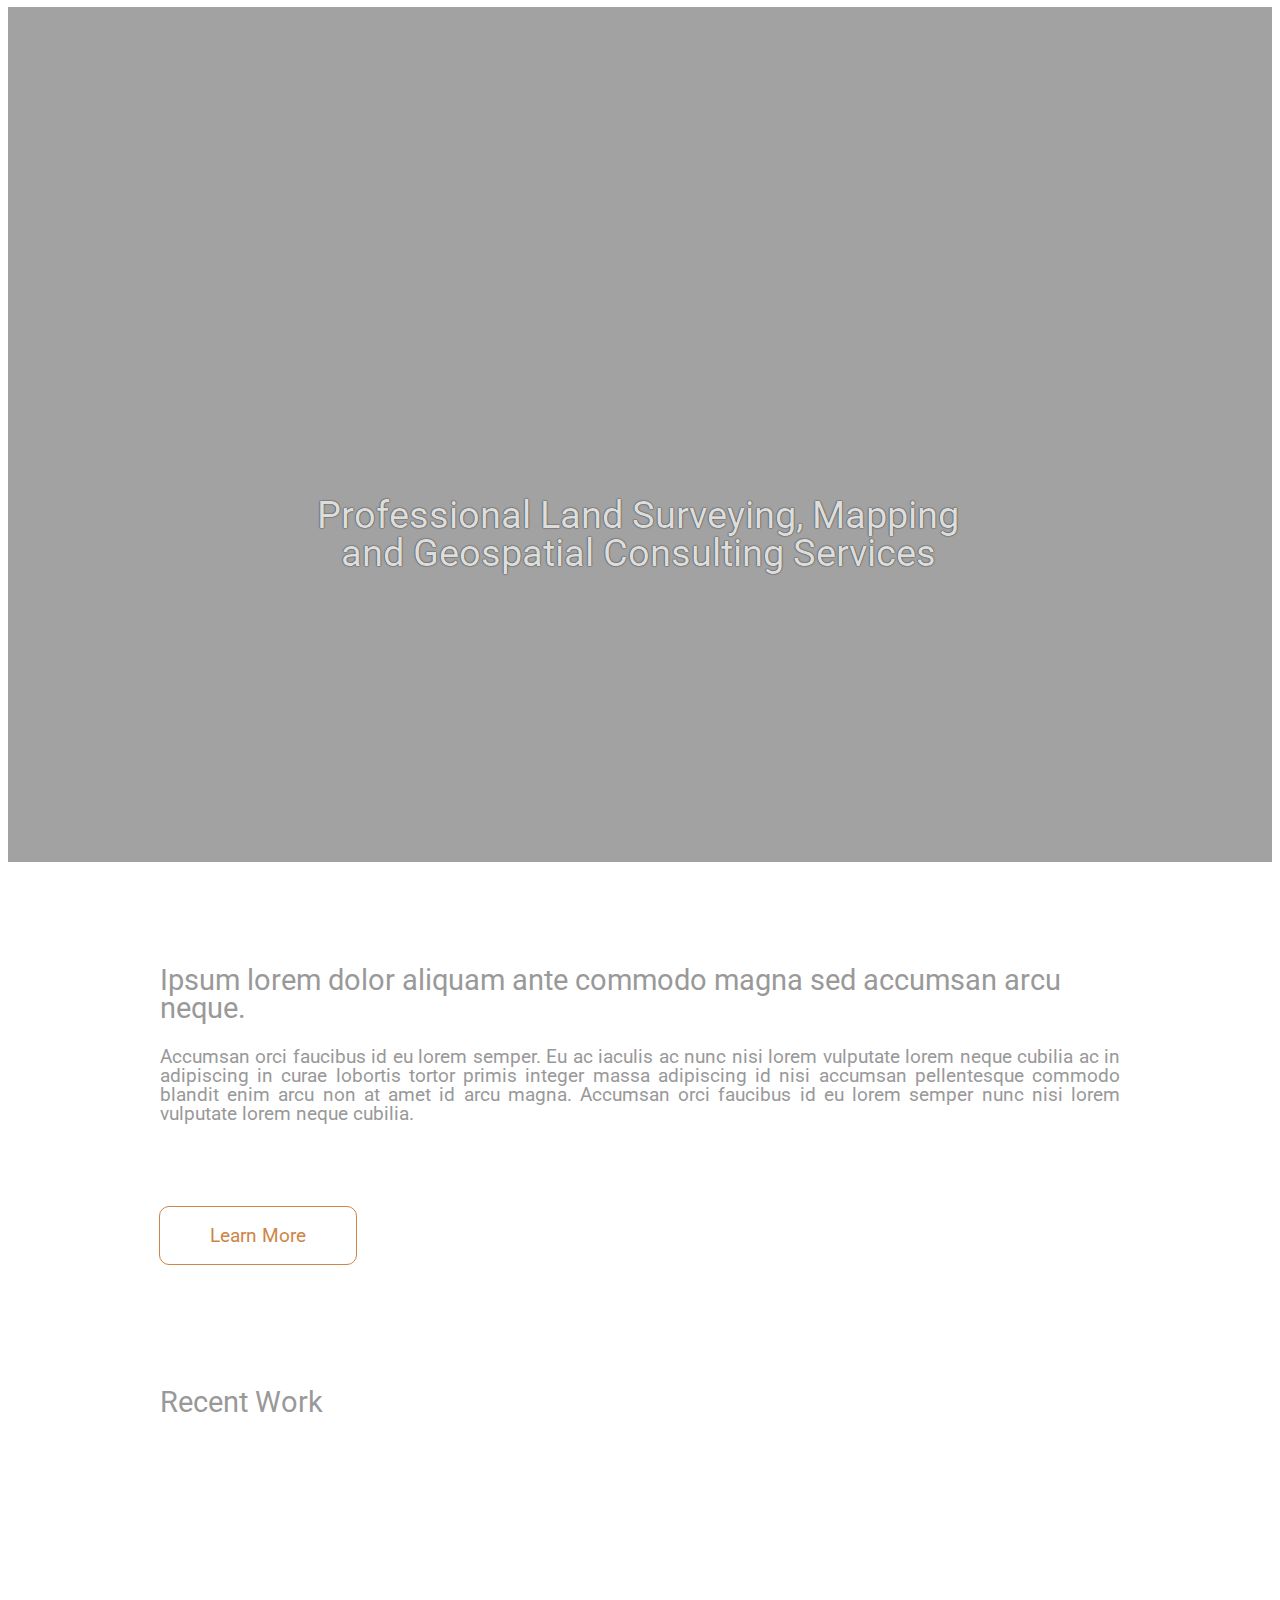
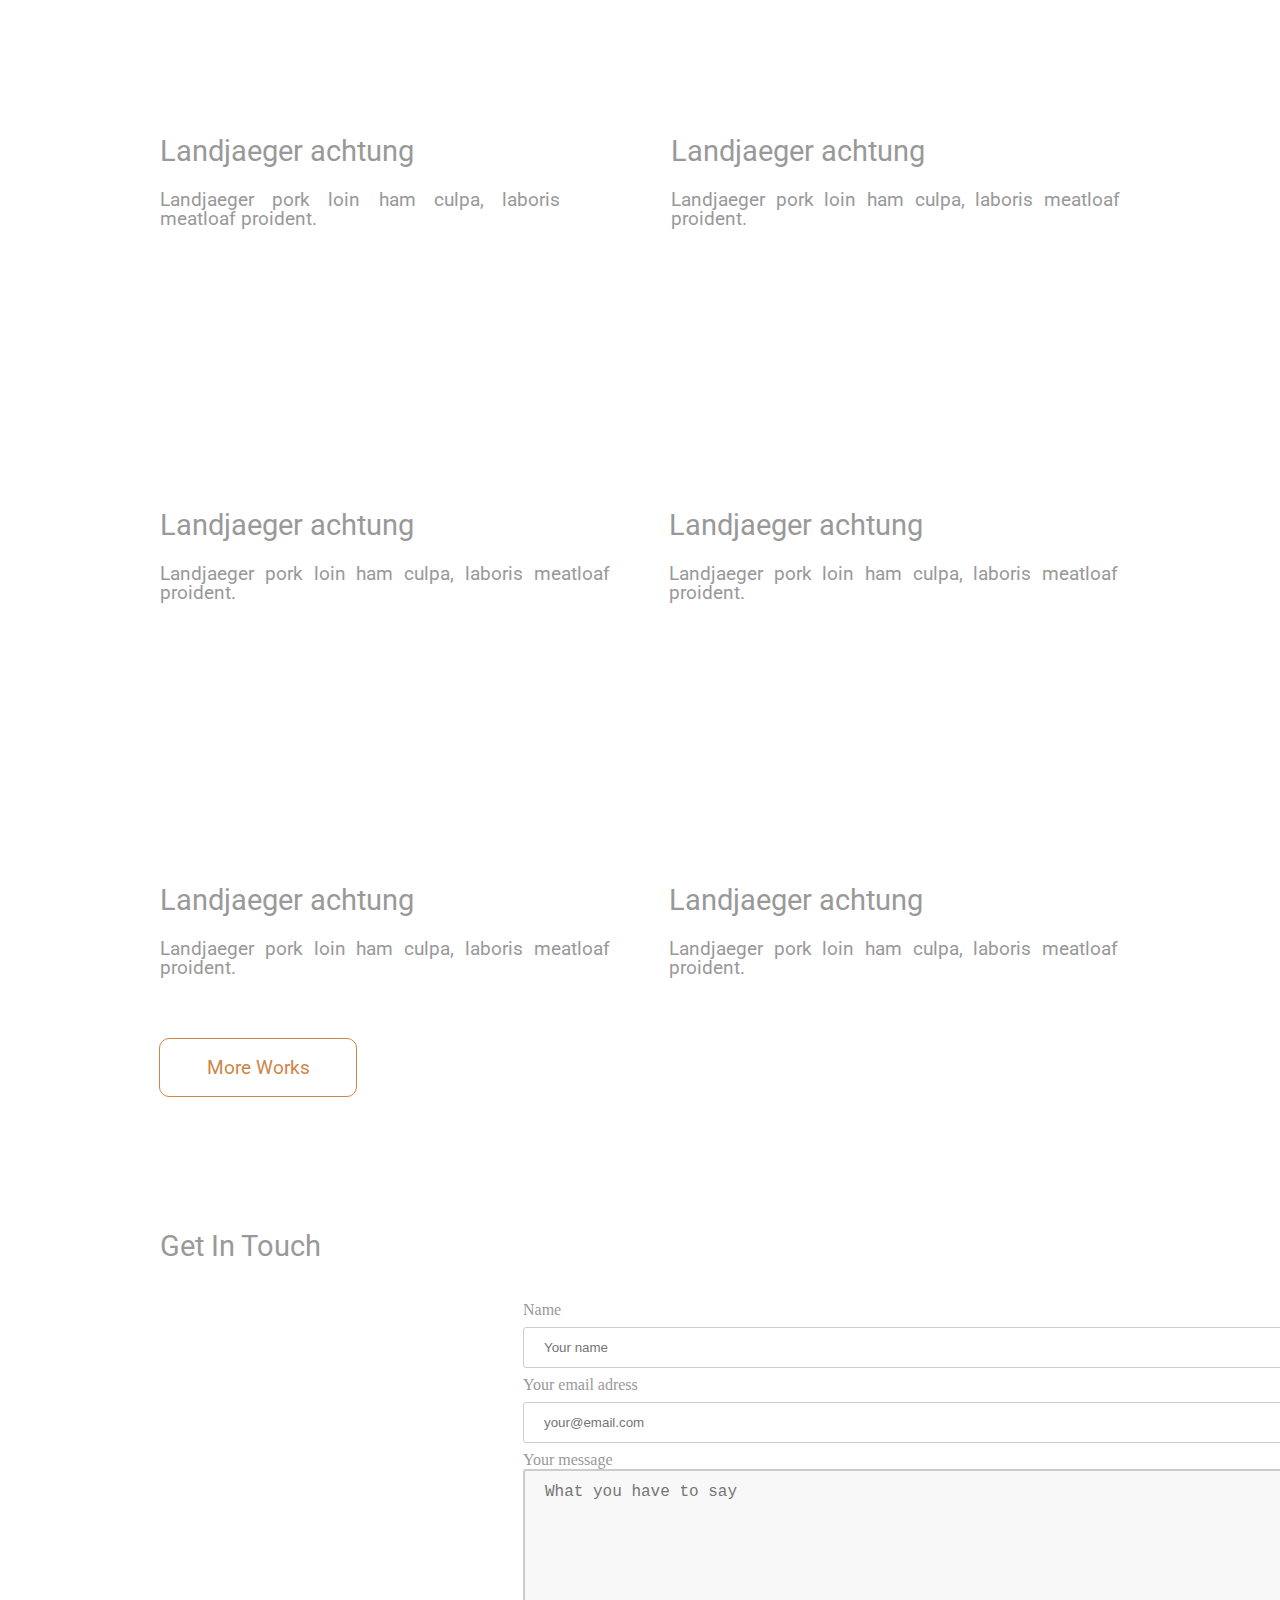
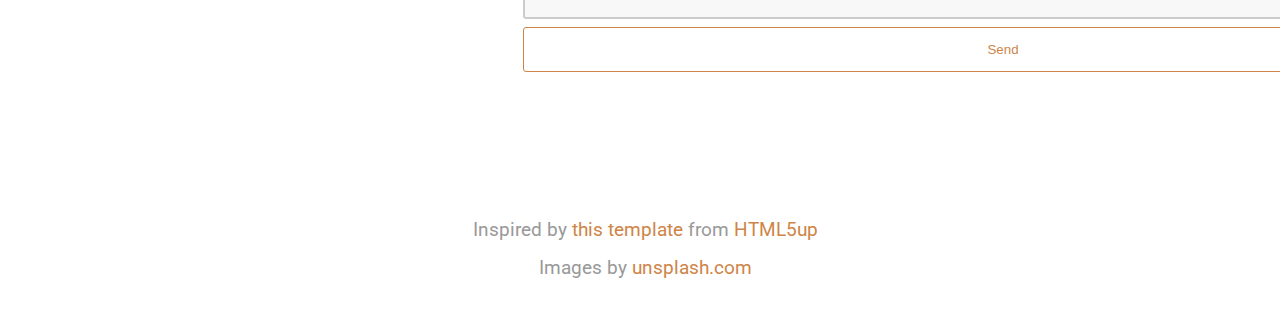
==== commit d9350534: "Batch update" ====
--- a/editable.html
+++ b/editable.html
@@ -32,7 +32,7 @@
         	$('.fancybox').fancybox();
         });
     </script>
-    <style class="silex-inline-styles">.body-initial {position: static; background-color: rgba(255,255,255,1);}.silex-id-1541607542031-10 {background-color: rgba(162,162,162,1); min-width: 960px; background-image: url(../Pictures/BGI_Website_Page1.svg); background-size: cover; position: static; margin-top: -1px;}.silex-id-1541607542028-9 {min-height: 910px; position: relative; margin-left: auto; margin-right: auto; display: flex; align-items: center; justify-content: center; flex-direction: column;}.silex-id-1432759240091-29 {width: 700px; box-sizing: content-box; min-height: 164px; position: absolute; top: 464px; left: 128px; opacity: 1;}.silex-id-1541607497060-8 {min-width: 960px; position: static; margin-top: -1px;}.silex-id-1541607497057-7 {min-height: 488px; position: relative; margin-left: auto; margin-right: auto;}.silex-id-1432759239878-27 {width: 960px; top: 82px; left: 0px; box-sizing: content-box; min-height: 270px; position: absolute; background-image: url(../Pictures/BGI_Website_Page1.svg);}.silex-id-1541607292783-6 {min-width: 960px; position: static; margin-top: -1px;}.silex-id-1541607292780-5 {min-height: 1423px; position: relative; margin-left: auto; margin-right: auto;}.silex-id-1432759239070-19 {width: 241px; top: 17px; left: 0px; box-sizing: content-box; background-color: transparent; min-height: 83px; position: absolute;}.silex-id-1432759238970-18 {width: 450px; top: 508px; left: 0px; box-sizing: content-box; background-color: transparent; min-height: 363px; position: absolute;}.silex-id-1432759238867-17 {width: 450px; top: 11px; left: 0px; box-sizing: content-box; background-image: url(../../../../../libs/templates/silex-templates/stratup/assets/deck.jpeg); background-color: transparent; background-size: cover; background-position-x: 50%; background-position-y: 50%; border-top-left-radius: 5px; border-top-right-radius: 5px; border-bottom-right-radius: 5px; border-bottom-left-radius: 5px; min-height: 235px; position: absolute;}.silex-id-1432759238765-16 {width: 450px; top: 232px; left: 0px; box-sizing: content-box; min-height: 80px; position: absolute;}.silex-id-1432759238664-15 {width: 449px; top: 508px; left: 509px; box-sizing: content-box; background-color: transparent; min-height: 363px; position: absolute;}.silex-id-1432759238561-14 {width: 449px; top: 11px; left: 0px; box-sizing: content-box; background-image: url(../../../../../libs/templates/silex-templates/stratup/assets/swimingpool.jpeg); background-color: transparent; background-size: cover; background-position-x: 50%; background-position-y: 50%; border-top-left-radius: 5px; border-top-right-radius: 5px; border-bottom-right-radius: 5px; border-bottom-left-radius: 5px; min-height: 235px; position: absolute;}.silex-id-1432759238460-13 {width: 449px; top: 232px; left: 0px; box-sizing: content-box; min-height: 80px; position: absolute;}.silex-id-1432759238358-12 {width: 450px; top: 134px; left: 0px; box-sizing: content-box; background-color: transparent; min-height: 363px; position: absolute;}.silex-id-1432759238256-11 {width: 450px; top: 11px; left: 0px; box-sizing: content-box; background-image: url(../../../../../libs/templates/silex-templates/stratup/assets/see2.jpeg); background-color: transparent; background-size: cover; background-position-x: 50%; background-position-y: 50%; border-top-left-radius: 5px; border-top-right-radius: 5px; border-bottom-right-radius: 5px; border-bottom-left-radius: 5px; min-height: 235px; position: absolute;}.silex-id-1432759238155-10 {width: 400px; top: 232px; left: 0px; box-sizing: content-box; min-height: 80px; position: absolute;}.silex-id-1432759238054-9 {width: 449px; top: 134px; left: 511px; box-sizing: content-box; background-color: transparent; min-height: 363px; position: absolute;}.silex-id-1432759237951-8 {width: 449px; top: 11px; left: 0px; box-sizing: content-box; background-image: url(../../../../../libs/templates/silex-templates/stratup/assets/sea3.jpeg); background-color: transparent; background-size: cover; background-position-x: 50%; background-position-y: 50%; border-top-left-radius: 5px; border-top-right-radius: 5px; border-bottom-right-radius: 5px; border-bottom-left-radius: 5px; min-height: 235px; position: absolute;}.silex-id-1432759237849-7 {width: 449px; top: 232px; left: 0px; box-sizing: content-box; min-height: 80px; position: absolute;}.silex-id-1432759237748-6 {width: 450px; top: 883px; left: 0px; box-sizing: content-box; background-color: transparent; min-height: 363px; position: absolute;}.silex-id-1432759237642-5 {width: 450px; top: 11px; left: 0px; box-sizing: content-box; background-image: url(../../../../../libs/templates/silex-templates/stratup/assets/subsea.jpeg); background-color: transparent; background-size: cover; background-position-x: 50%; background-position-y: 50%; border-top-left-radius: 5px; border-top-right-radius: 5px; border-bottom-right-radius: 5px; border-bottom-left-radius: 5px; min-height: 235px; position: absolute;}.silex-id-1432759237541-4 {width: 450px; top: 232px; left: 0px; box-sizing: content-box; min-height: 80px; position: absolute;}.silex-id-1432759237440-3 {width: 449px; top: 883px; left: 509px; box-sizing: content-box; background-color: transparent; min-height: 363px; position: absolute;}.silex-id-1432759237339-2 {width: 449px; top: 11px; left: 0px; box-sizing: content-box; background-image: url(../../../../../libs/templates/silex-templates/stratup/assets/medusa.jpeg); background-color: transparent; background-size: cover; background-position-x: 50%; background-position-y: 50%; border-top-left-radius: 5px; border-top-right-radius: 5px; border-bottom-right-radius: 5px; border-bottom-left-radius: 5px; min-height: 235px; position: absolute;}.silex-id-1432759237239-1 {width: 449px; top: 232px; left: 0px; box-sizing: content-box; min-height: 80px; position: absolute;}.silex-id-1541607106753-3 {min-width: 960px; position: static; margin-top: -1px;}.silex-id-1541607106751-2 {min-height: 603px; position: relative; margin-left: auto; margin-right: auto;}.silex-id-1432761834390-33 {width: 241px; top: 39px; left: 0px; box-sizing: content-box; background-color: transparent; min-height: 83px; position: absolute;}.silex-id-1541607116447-4 {width: 960px; height: 419px; background-color: transparent; top: 168px; left: 0px; position: absolute;}.silex-id-1541607078776-1 {min-width: 960px; position: static; margin-top: -1px;}.silex-id-1541607078769-0 {min-height: 154px; position: relative; margin-left: auto; margin-right: auto;}.silex-id-1432759239473-23 {width: 830px; top: 29px; left: 70px; box-sizing: content-box; min-height: 75px; position: absolute;}.silex-id-1594642865322-2 {width: 196px; top: 345px; left: -1px; box-sizing: content-box; min-height: 57px; position: absolute; border-radius: 10px 10px 10px 10px; border-width: 1px 1px 1px 1px; border-style: solid; border-color: rgba(206,133,71,1);}.silex-id-1594643014559-3 {width: 196px; top: 1290px; left: -1px; box-sizing: content-box; min-height: 57px; position: absolute; border-radius: 10px 10px 10px 10px; border-width: 1px 1px 1px 1px; border-style: solid; border-color: rgba(206,133,71,1);}@media only screen and (max-width: 480px) {.silex-id-1541607542031-10 {background-size: cover; top: 0px; left: 0px;}.silex-id-1541607542028-9 {min-height: 1149px;}.silex-id-1541607497060-8 {top: 1149px; left: 0px;}.silex-id-1541607497057-7 {min-height: 775px;}.silex-id-1541607292783-6 {top: 1924px; left: 0px;}.silex-id-1541607292780-5 {min-height: 3058px;}.silex-id-1541607106753-3 {top: 4982px; left: 0px;}.silex-id-1541607106751-2 {min-height: 753px;}}</style>
+    <style class="silex-inline-styles">.body-initial {position: static; background-color: rgba(255,255,255,1);}.silex-id-1541607542031-10 {background-color: rgba(162,162,162,1); min-width: 960px; background-image: url(../Pictures/BGI_Website_Page1.svg); background-size: cover; position: static; margin-top: -1px;}.silex-id-1541607542028-9 {min-height: 910px; position: relative; margin-left: auto; margin-right: auto; display: flex; align-items: center; justify-content: center; flex-direction: column;}.silex-id-1432759240091-29 {width: 700px; box-sizing: content-box; min-height: 164px; position: absolute; top: 464px; left: 128px; opacity: 1;}.silex-id-1541607497060-8 {min-width: 960px; position: static; margin-top: -1px;}.silex-id-1541607497057-7 {min-height: 488px; position: relative; margin-left: auto; margin-right: auto;}.silex-id-1432759239878-27 {width: 960px; top: 82px; left: 0px; box-sizing: content-box; min-height: 270px; position: absolute; background-image: url(../Pictures/BGI_Website_Page1.svg);}.silex-id-1541607292783-6 {min-width: 960px; position: static; margin-top: -1px;}.silex-id-1541607292780-5 {min-height: 1423px; position: relative; margin-left: auto; margin-right: auto;}.silex-id-1432759239070-19 {width: 241px; top: 17px; left: 0px; box-sizing: content-box; background-color: transparent; min-height: 83px; position: absolute;}.silex-id-1432759238970-18 {width: 450px; top: 508px; left: 0px; box-sizing: content-box; background-color: transparent; min-height: 363px; position: absolute;}.silex-id-1432759238867-17 {width: 450px; top: 11px; left: 0px; box-sizing: content-box; background-image: url(../../../../../libs/templates/silex-templates/stratup/assets/deck.jpeg); background-color: transparent; background-size: cover; background-position-x: 50%; background-position-y: 50%; border-top-left-radius: 5px; border-top-right-radius: 5px; border-bottom-right-radius: 5px; border-bottom-left-radius: 5px; min-height: 235px; position: absolute;}.silex-id-1432759238765-16 {width: 450px; top: 232px; left: 0px; box-sizing: content-box; min-height: 80px; position: absolute;}.silex-id-1432759238664-15 {width: 449px; top: 508px; left: 509px; box-sizing: content-box; background-color: transparent; min-height: 363px; position: absolute;}.silex-id-1432759238561-14 {width: 449px; top: 11px; left: 0px; box-sizing: content-box; background-image: url(../../../../../libs/templates/silex-templates/stratup/assets/swimingpool.jpeg); background-color: transparent; background-size: cover; background-position-x: 50%; background-position-y: 50%; border-top-left-radius: 5px; border-top-right-radius: 5px; border-bottom-right-radius: 5px; border-bottom-left-radius: 5px; min-height: 235px; position: absolute;}.silex-id-1432759238460-13 {width: 449px; top: 232px; left: 0px; box-sizing: content-box; min-height: 80px; position: absolute;}.silex-id-1432759238358-12 {width: 450px; top: 134px; left: 0px; box-sizing: content-box; background-color: transparent; min-height: 363px; position: absolute;}.silex-id-1432759238256-11 {width: 450px; top: 11px; left: 0px; box-sizing: content-box; background-image: url(../../../../../libs/templates/silex-templates/stratup/assets/see2.jpeg); background-color: transparent; background-size: cover; background-position-x: 50%; background-position-y: 50%; border-top-left-radius: 5px; border-top-right-radius: 5px; border-bottom-right-radius: 5px; border-bottom-left-radius: 5px; min-height: 235px; position: absolute;}.silex-id-1432759238155-10 {width: 400px; top: 232px; left: 0px; box-sizing: content-box; min-height: 80px; position: absolute;}.silex-id-1432759238054-9 {width: 449px; top: 134px; left: 511px; box-sizing: content-box; background-color: transparent; min-height: 363px; position: absolute;}.silex-id-1432759237951-8 {width: 449px; top: 11px; left: 0px; box-sizing: content-box; background-image: url(../../../../../libs/templates/silex-templates/stratup/assets/sea3.jpeg); background-color: transparent; background-size: cover; background-position-x: 50%; background-position-y: 50%; border-top-left-radius: 5px; border-top-right-radius: 5px; border-bottom-right-radius: 5px; border-bottom-left-radius: 5px; min-height: 235px; position: absolute;}.silex-id-1432759237849-7 {width: 449px; top: 232px; left: 0px; box-sizing: content-box; min-height: 80px; position: absolute;}.silex-id-1432759237748-6 {width: 450px; top: 883px; left: 0px; box-sizing: content-box; background-color: transparent; min-height: 363px; position: absolute;}.silex-id-1432759237642-5 {width: 450px; top: 11px; left: 0px; box-sizing: content-box; background-image: url(../../../../../libs/templates/silex-templates/stratup/assets/subsea.jpeg); background-color: transparent; background-size: cover; background-position-x: 50%; background-position-y: 50%; border-top-left-radius: 5px; border-top-right-radius: 5px; border-bottom-right-radius: 5px; border-bottom-left-radius: 5px; min-height: 235px; position: absolute;}.silex-id-1432759237541-4 {width: 450px; top: 232px; left: 0px; box-sizing: content-box; min-height: 80px; position: absolute;}.silex-id-1432759237440-3 {width: 449px; top: 883px; left: 509px; box-sizing: content-box; background-color: transparent; min-height: 363px; position: absolute;}.silex-id-1432759237339-2 {width: 449px; top: 11px; left: 0px; box-sizing: content-box; background-image: url(../../../../../libs/templates/silex-templates/stratup/assets/medusa.jpeg); background-color: transparent; background-size: cover; background-position-x: 50%; background-position-y: 50%; border-top-left-radius: 5px; border-top-right-radius: 5px; border-bottom-right-radius: 5px; border-bottom-left-radius: 5px; min-height: 235px; position: absolute;}.silex-id-1432759237239-1 {width: 449px; top: 232px; left: 0px; box-sizing: content-box; min-height: 80px; position: absolute;}.silex-id-1541607106753-3 {min-width: 960px; position: static; margin-top: -1px;}.silex-id-1541607106751-2 {min-height: 603px; position: relative; margin-left: auto; margin-right: auto;}.silex-id-1432761834390-33 {width: 241px; top: 39px; left: 0px; box-sizing: content-box; background-color: transparent; min-height: 83px; position: absolute;}.silex-id-1541607116447-4 {width: 960px; height: 419px; background-color: transparent; top: 130.66697692871094px; left: 363px; position: absolute;}.silex-id-1541607078776-1 {min-width: 960px; position: static; margin-top: -1px;}.silex-id-1541607078769-0 {min-height: 154px; position: relative; margin-left: auto; margin-right: auto;}.silex-id-1432759239473-23 {width: 830px; top: 29px; left: 70px; box-sizing: content-box; min-height: 75px; position: absolute;}.silex-id-1594642865322-2 {width: 196px; top: 345px; left: -1px; box-sizing: content-box; min-height: 57px; position: absolute; border-radius: 10px 10px 10px 10px; border-width: 1px 1px 1px 1px; border-style: solid; border-color: rgba(206,133,71,1);}.silex-id-1594643014559-3 {width: 196px; top: 1290px; left: -1px; box-sizing: content-box; min-height: 57px; position: absolute; border-radius: 10px 10px 10px 10px; border-width: 1px 1px 1px 1px; border-style: solid; border-color: rgba(206,133,71,1);}@media only screen and (max-width: 480px) {.silex-id-1541607542031-10 {background-size: cover; top: 0px; left: 0px;}.silex-id-1541607542028-9 {min-height: 1149px;}.silex-id-1541607497060-8 {top: 1149px; left: 0px;}.silex-id-1541607497057-7 {min-height: 775px;}.silex-id-1541607292783-6 {top: 1924px; left: 0px;}.silex-id-1541607292780-5 {min-height: 3058px;}.silex-id-1541607106753-3 {top: 4982px; left: 0px;}.silex-id-1541607106751-2 {min-height: 753px;}}</style>
 
 
 
@@ -199,7 +199,7 @@
             <div class="silex-element-content normal">
                 <h2>Get In Touch<br></h2>
             </div>
-        </div><div data-silex-type="html-element" class="editable-style silex-id-1541607116447-4 html-element silex-component silex-component-form silex-use-height-not-minheight" data-silex-id="silex-id-1541607116447-4"><div class="silex-element-content"><form id="id_1709175911088_196" action="https://formspree.io/your@email.com" method="POST">
+        </div><div data-silex-type="html-element" class="editable-style silex-id-1541607116447-4 html-element silex-component silex-component-form silex-use-height-not-minheight" data-silex-id="silex-id-1541607116447-4" style=""><div class="silex-element-content"><form id="id_1709175911088_196" action="https://formspree.io/your@email.com" method="POST">
   
   <div>
     <label for="field1">Name</label>
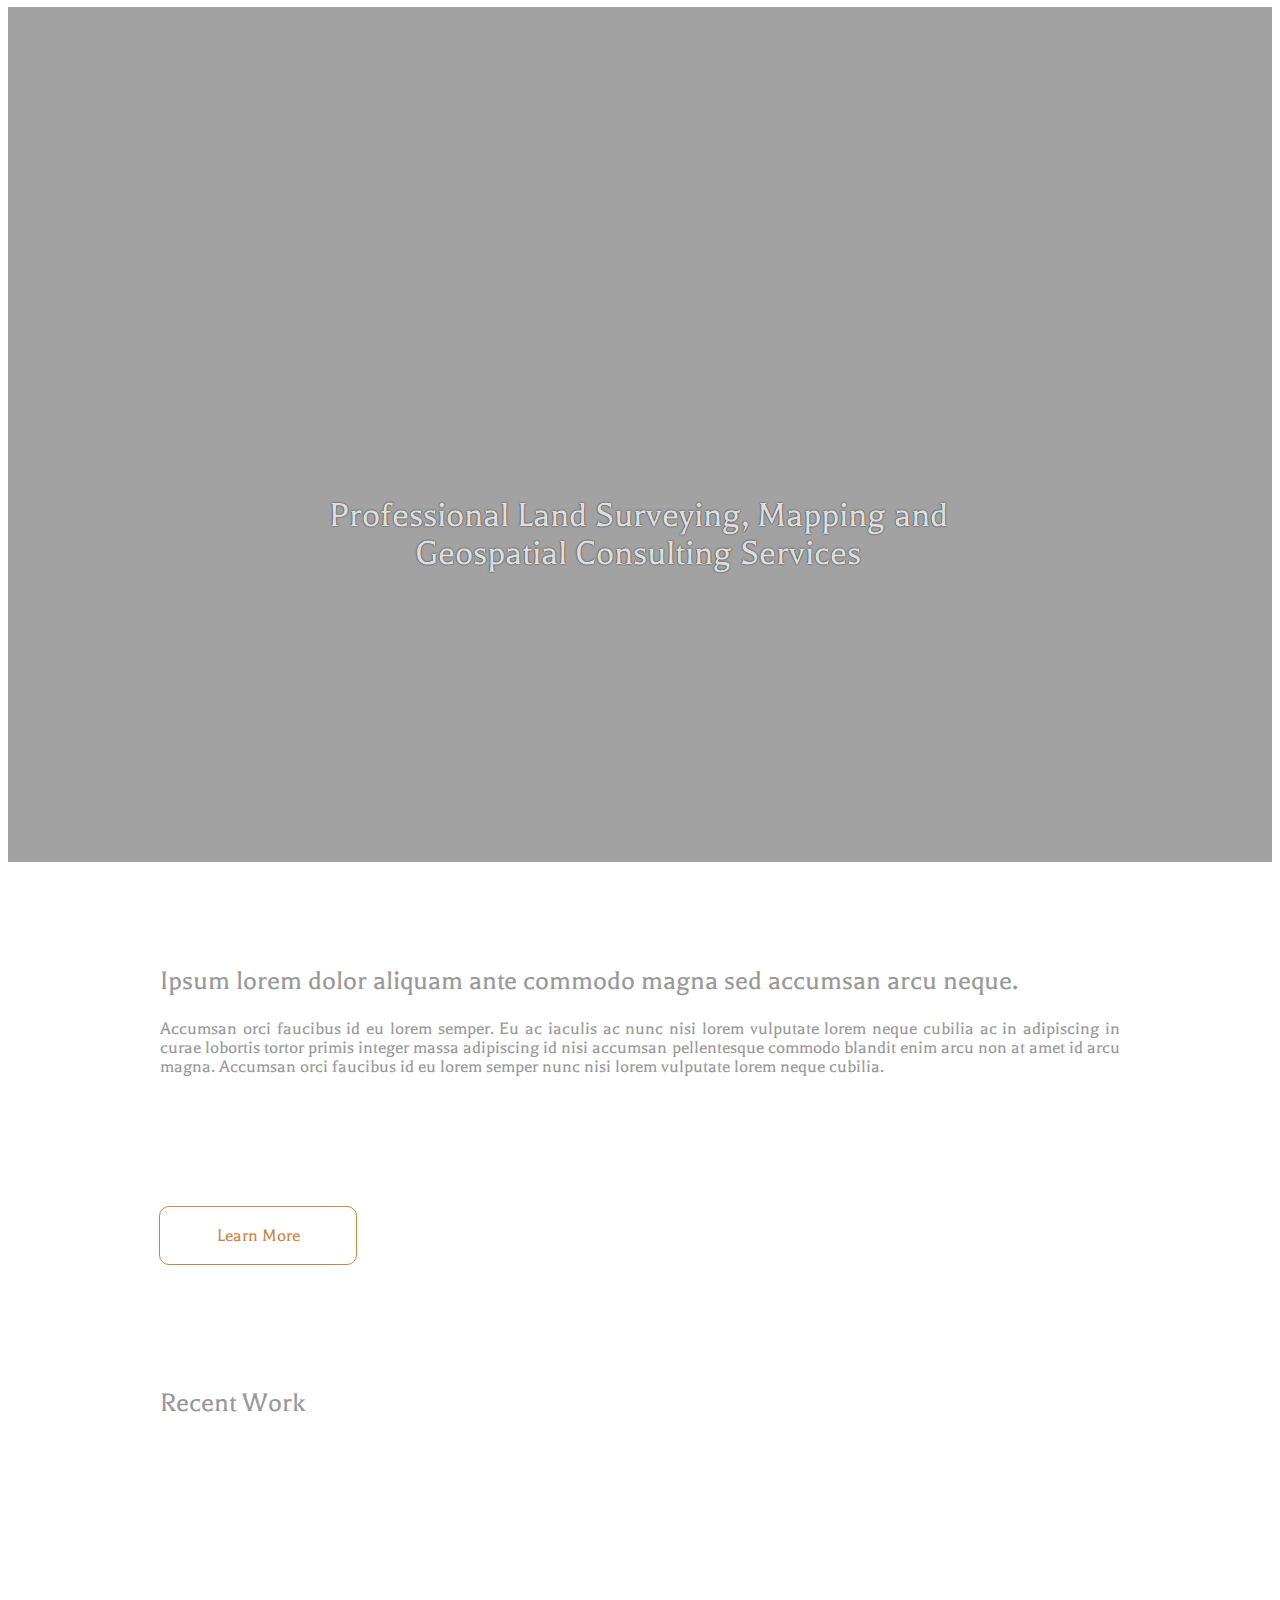
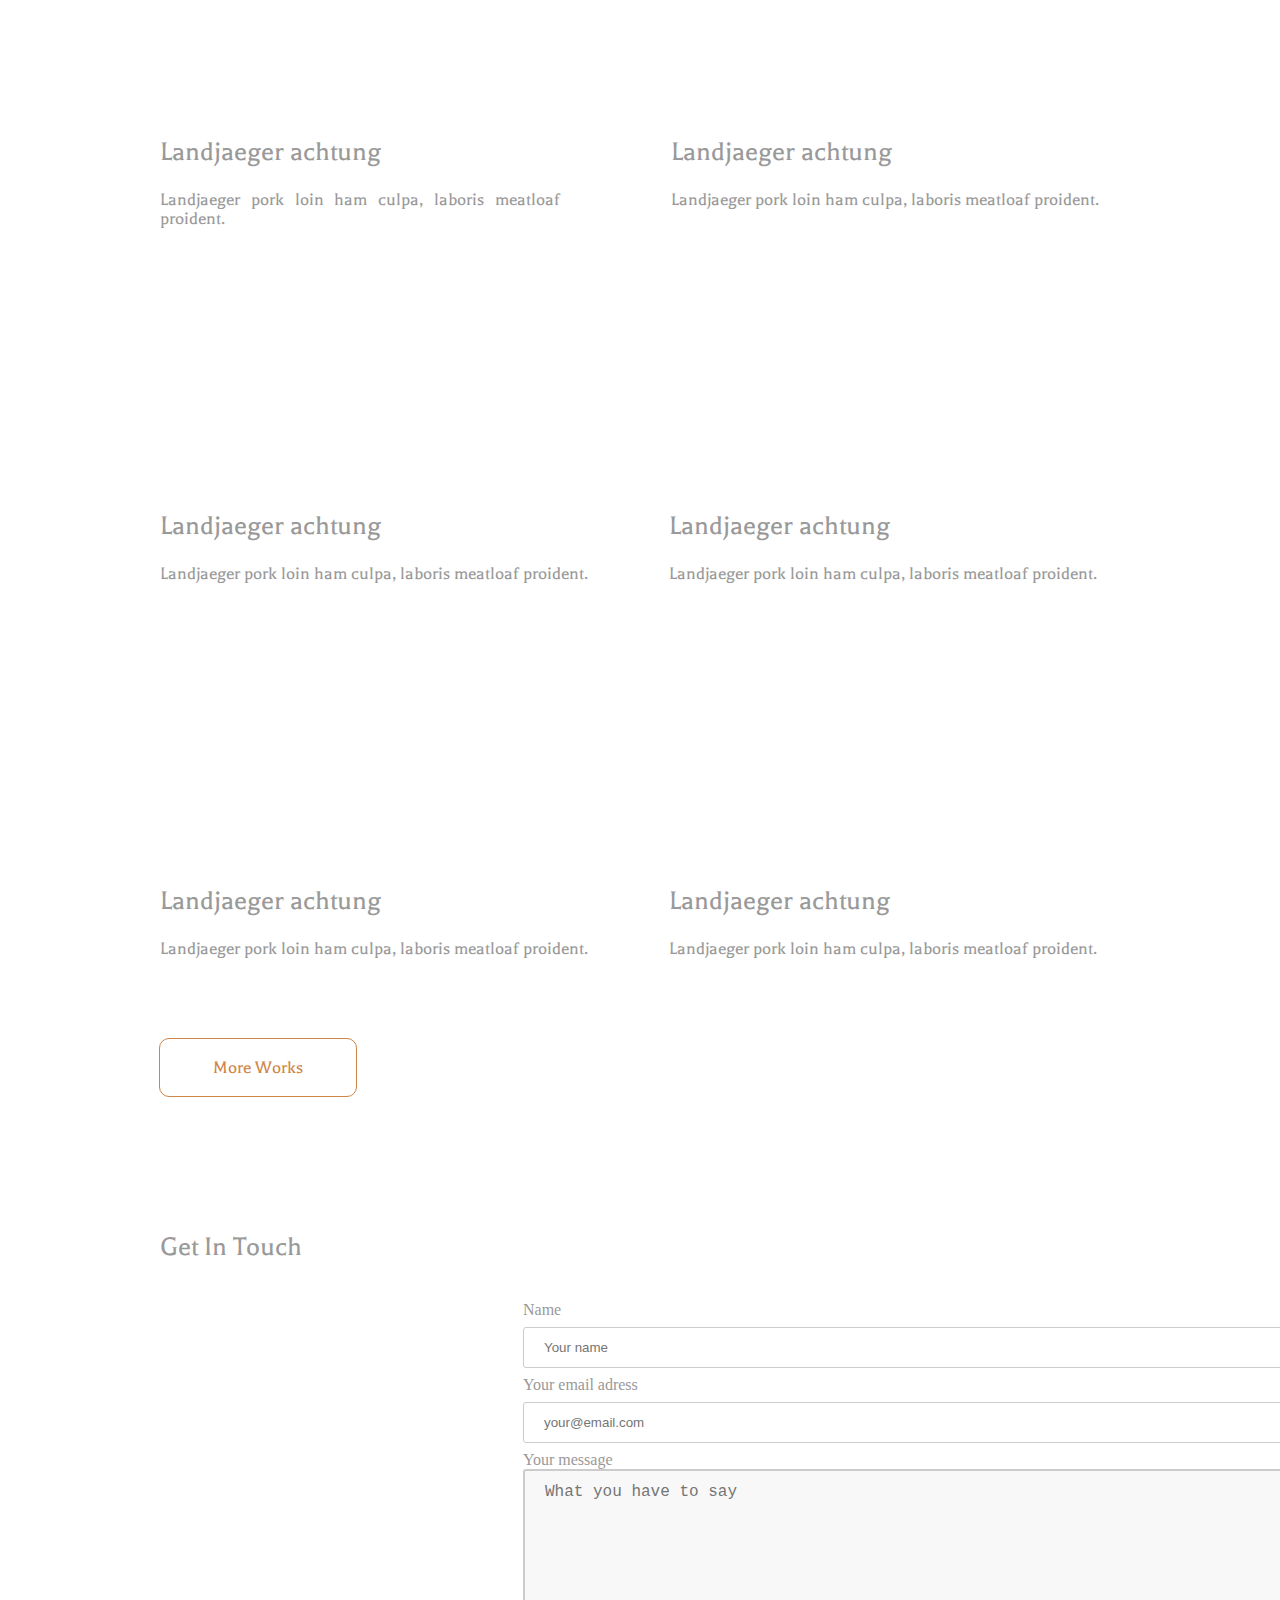
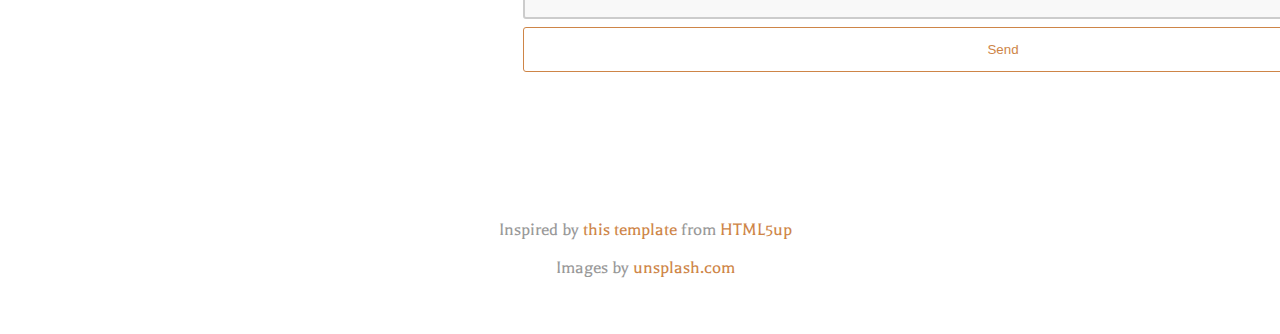
==== commit 24ba79a8: "Batch update" ====
--- a/editable.html
+++ b/editable.html
@@ -46,7 +46,7 @@
 
 
     
-<meta name="viewport" content="width=device-width, initial-scale=1"><style class="silex-style-settings">.website-width {width: 960px;}@media (min-width: 481px) {.silex-editor {min-width: 1160px;}}</style><style class="silex-prodotype-style" data-style-id="all-style">h1 {font-weight: normal; color: #DDDDDD; text-align: center;}h2 {font-weight: normal; color: #999999; text-align: left;}.text-element > .silex-element-content {font-family: 'Roboto', sans-serif; font-size: 19px; color: #999999; text-align: justify; line-height: 1;}a {color: #ce8547; text-decoration: none;}[data-silex-href] {color: #ce8547; text-decoration: none;}@media only screen and (max-width: 480px) {h1 {color: #666666;}h2 {text-align: center;}.text-element > .silex-element-content {font-size: 160%; color: #666666;}}</style><style class="silex-prodotype-style" data-style-id="centered-text">.centered-text.text-element > .silex-element-content {text-align: center;}</style><style class="silex-prodotype-style" data-style-id="style-button-text-box">.style-button-text-box.text-element > .silex-element-content {text-align: center;}</style><link href="https://fonts.googleapis.com/css?family=Roboto" rel="stylesheet" class="silex-custom-font"><link href="https://fonts.googleapis.com/css?family=balthazar" rel="stylesheet" class="silex-custom-font"><!-- Silex HEAD tag do not remove --><link rel="stylesheet" href="fancybox/source/jquery.fancybox.css?v=2.1.5" type="text/css" media="screen" />
+<meta name="viewport" content="width=device-width, initial-scale=1"><style class="silex-style-settings">.website-width {width: 960px;}@media (min-width: 481px) {.silex-editor {min-width: 1160px;}}</style><link href="https://fonts.googleapis.com/css?family=Roboto" rel="stylesheet" class="silex-custom-font"><link href="https://fonts.googleapis.com/css?family=balthazar" rel="stylesheet" class="silex-custom-font"><style class="silex-prodotype-style" data-style-id="all-style">h1 {font-weight: normal; color: #DDDDDD; text-align: center;}h2 {font-weight: normal; color: #999999; text-align: left;}.text-element > .silex-element-content {font-family: 'Balthazar', sans-serif; font-size: 19px; color: #999999; text-align: justify; line-height: 1;}a {color: #ce8547; text-decoration: none;}[data-silex-href] {color: #ce8547; text-decoration: none;}@media only screen and (max-width: 480px) {h1 {color: #666666;}h2 {text-align: center;}.text-element > .silex-element-content {font-size: 160%; color: #666666;}}</style><style class="silex-prodotype-style" data-style-id="centered-text">.centered-text.text-element > .silex-element-content {text-align: center;}</style><style class="silex-prodotype-style" data-style-id="style-button-text-box">.style-button-text-box.text-element > .silex-element-content {text-align: center;}</style><!-- Silex HEAD tag do not remove --><link rel="stylesheet" href="fancybox/source/jquery.fancybox.css?v=2.1.5" type="text/css" media="screen" />
 <script src="fancybox/source/jquery.fancybox.pack.js?v=2.1.5"></script>
 <!-- End of Silex HEAD tag do not remove --></head>
 
@@ -199,7 +199,7 @@
             <div class="silex-element-content normal">
                 <h2>Get In Touch<br></h2>
             </div>
-        </div><div data-silex-type="html-element" class="editable-style silex-id-1541607116447-4 html-element silex-component silex-component-form silex-use-height-not-minheight" data-silex-id="silex-id-1541607116447-4" style=""><div class="silex-element-content"><form id="id_1709175911088_196" action="https://formspree.io/your@email.com" method="POST">
+        </div><div data-silex-type="html-element" class="editable-style silex-id-1541607116447-4 html-element silex-component silex-component-form silex-use-height-not-minheight" data-silex-id="silex-id-1541607116447-4" style=""><div class="silex-element-content"><form id="id_1709180365410_191" action="https://formspree.io/your@email.com" method="POST">
   
   <div>
     <label for="field1">Name</label>
@@ -220,7 +220,7 @@
   
   <input type="submit" value="Send">
 </form>
-<style>#id_1709175911088_196 input[type=text], select {width: 100%; padding: 12px 20px; margin: 8px 0; display: inline-block; border: 1px solid #ccc; border-radius: 3px; box-sizing: border-box;}#id_1709175911088_196 input[type=submit] {width: 100%; background-color: #ffffff; color: #ce8547; padding: 14px 20px; margin: 8px 0; border: 1px solid #ce8547; border-radius: 3px; cursor: pointer;}#id_1709175911088_196 label {color: #999999;}#id_1709175911088_196 .fill-vertical {flex: 1 1 auto; display: flex; flex-direction: column;}#id_1709175911088_196 .fill-vertical textarea {flex: 1 1 auto; width: 100%; height: 150px; padding: 12px 20px; box-sizing: border-box; border: 2px solid #ccc; border-radius: 3px; background-color: #f8f8f8; font-size: 16px; resize: none;}#id_1709175911088_196 {border-radius: 3px; display: flex; flex-direction: column; justify-content: space-between; height: 100%;}</style>
+<style>#id_1709180365410_191 input[type=text], select {width: 100%; padding: 12px 20px; margin: 8px 0; display: inline-block; border: 1px solid #ccc; border-radius: 3px; box-sizing: border-box;}#id_1709180365410_191 input[type=submit] {width: 100%; background-color: #ffffff; color: #ce8547; padding: 14px 20px; margin: 8px 0; border: 1px solid #ce8547; border-radius: 3px; cursor: pointer;}#id_1709180365410_191 label {color: #999999;}#id_1709180365410_191 .fill-vertical {flex: 1 1 auto; display: flex; flex-direction: column;}#id_1709180365410_191 .fill-vertical textarea {flex: 1 1 auto; width: 100%; height: 150px; padding: 12px 20px; box-sizing: border-box; border: 2px solid #ccc; border-radius: 3px; background-color: #f8f8f8; font-size: 16px; resize: none;}#id_1709180365410_191 {border-radius: 3px; display: flex; flex-direction: column; justify-content: space-between; height: 100%;}</style>
 
 </div></div></div></section><footer data-silex-type="container-element" class="container-element editable-style silex-id-1541607078776-1 section-element prevent-resizable" data-silex-id="silex-id-1541607078776-1"><div data-silex-type="container-element" class="editable-style silex-id-1541607078769-0 container-element silex-element-content website-width" data-silex-id="silex-id-1541607078769-0"><div data-silex-id="silex-id-1432759239473-23" data-silex-type="text-element" class="editable-style text-element silex-id-1432759239473-23 text-style-2 centered-text">
             <div class="silex-element-content normal">
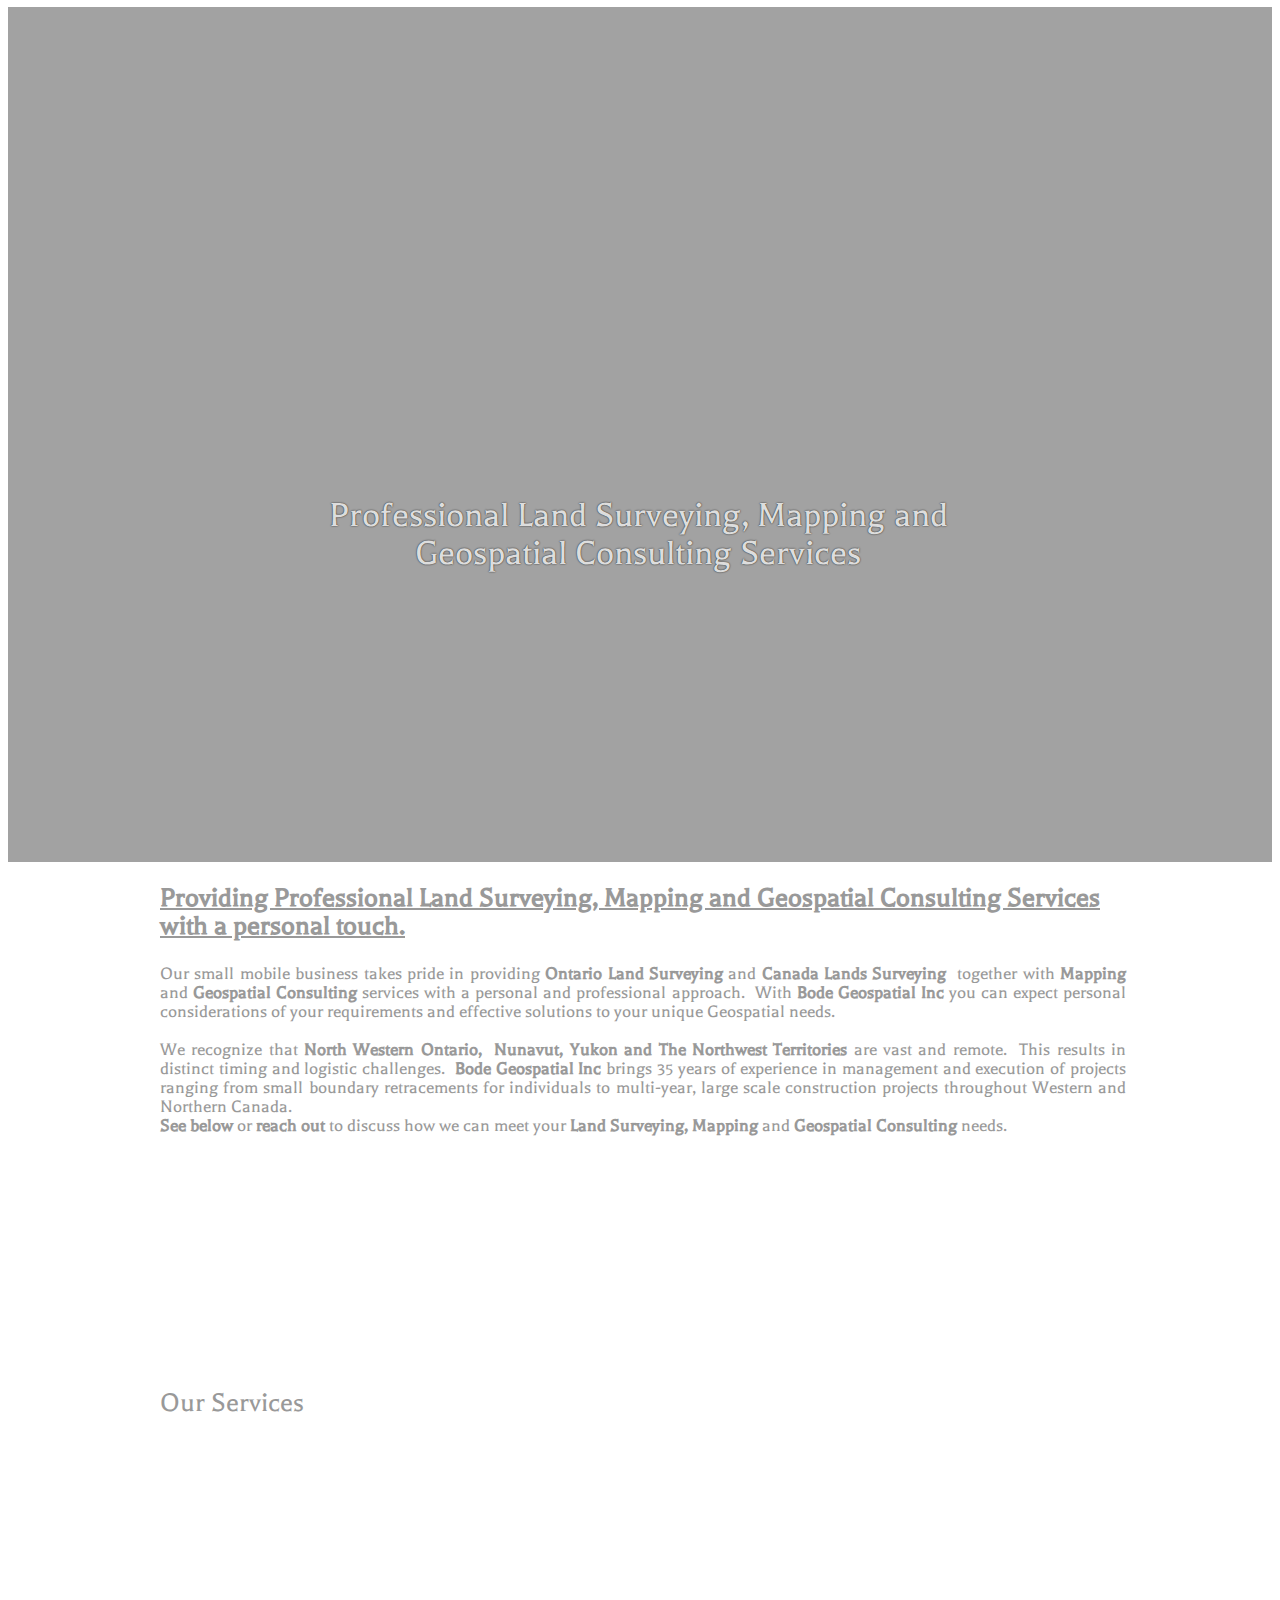
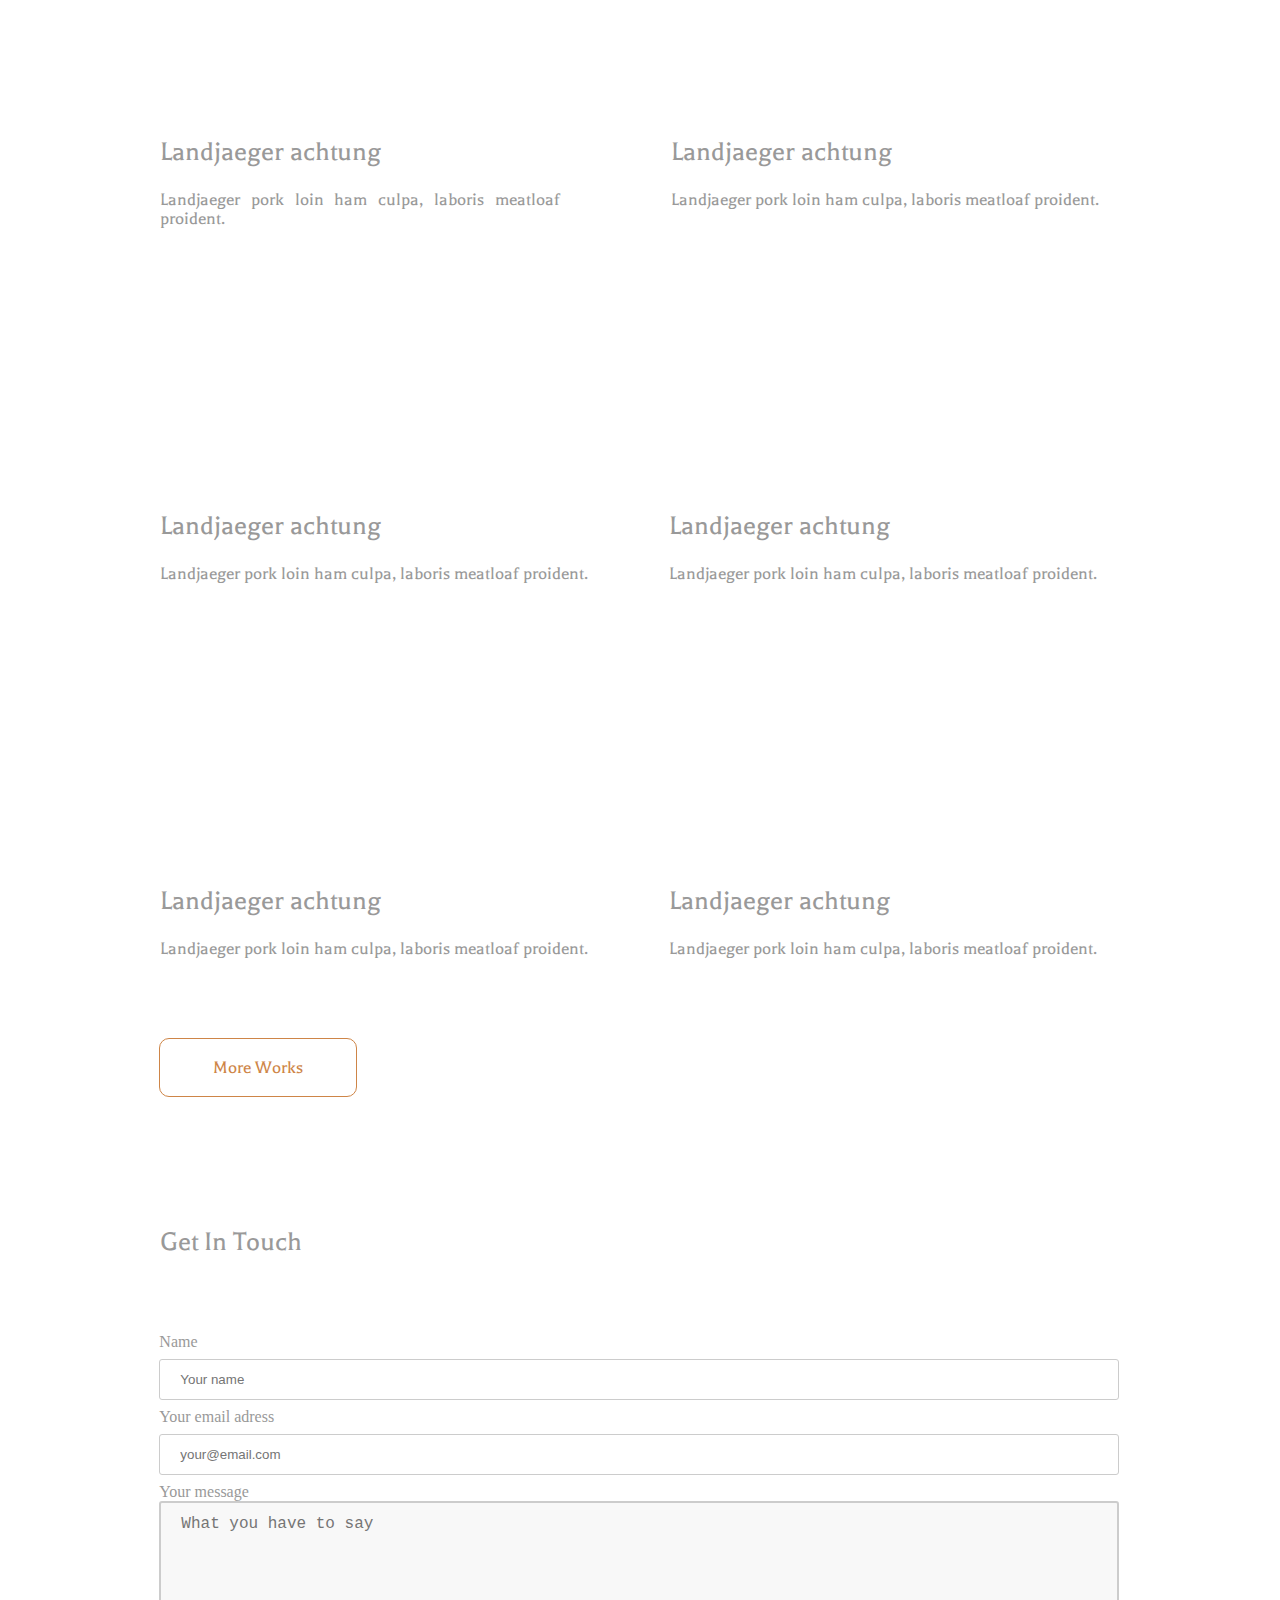
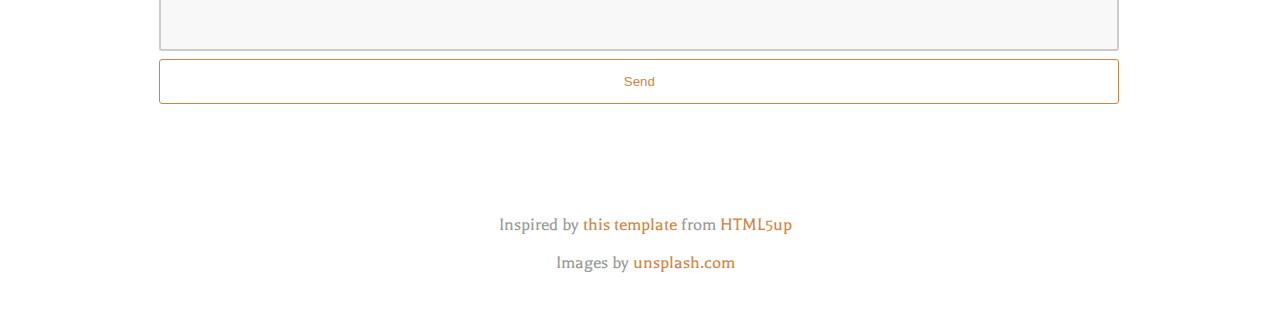
==== commit 9f28d3b2: "Batch update" ====
--- a/editable.html
+++ b/editable.html
@@ -32,7 +32,7 @@
         	$('.fancybox').fancybox();
         });
     </script>
-    <style class="silex-inline-styles">.body-initial {position: static; background-color: rgba(255,255,255,1);}.silex-id-1541607542031-10 {background-color: rgba(162,162,162,1); min-width: 960px; background-image: url(../Pictures/BGI_Website_Page1.svg); background-size: cover; position: static; margin-top: -1px;}.silex-id-1541607542028-9 {min-height: 910px; position: relative; margin-left: auto; margin-right: auto; display: flex; align-items: center; justify-content: center; flex-direction: column;}.silex-id-1432759240091-29 {width: 700px; box-sizing: content-box; min-height: 164px; position: absolute; top: 464px; left: 128px; opacity: 1;}.silex-id-1541607497060-8 {min-width: 960px; position: static; margin-top: -1px;}.silex-id-1541607497057-7 {min-height: 488px; position: relative; margin-left: auto; margin-right: auto;}.silex-id-1432759239878-27 {width: 960px; top: 82px; left: 0px; box-sizing: content-box; min-height: 270px; position: absolute; background-image: url(../Pictures/BGI_Website_Page1.svg);}.silex-id-1541607292783-6 {min-width: 960px; position: static; margin-top: -1px;}.silex-id-1541607292780-5 {min-height: 1423px; position: relative; margin-left: auto; margin-right: auto;}.silex-id-1432759239070-19 {width: 241px; top: 17px; left: 0px; box-sizing: content-box; background-color: transparent; min-height: 83px; position: absolute;}.silex-id-1432759238970-18 {width: 450px; top: 508px; left: 0px; box-sizing: content-box; background-color: transparent; min-height: 363px; position: absolute;}.silex-id-1432759238867-17 {width: 450px; top: 11px; left: 0px; box-sizing: content-box; background-image: url(../../../../../libs/templates/silex-templates/stratup/assets/deck.jpeg); background-color: transparent; background-size: cover; background-position-x: 50%; background-position-y: 50%; border-top-left-radius: 5px; border-top-right-radius: 5px; border-bottom-right-radius: 5px; border-bottom-left-radius: 5px; min-height: 235px; position: absolute;}.silex-id-1432759238765-16 {width: 450px; top: 232px; left: 0px; box-sizing: content-box; min-height: 80px; position: absolute;}.silex-id-1432759238664-15 {width: 449px; top: 508px; left: 509px; box-sizing: content-box; background-color: transparent; min-height: 363px; position: absolute;}.silex-id-1432759238561-14 {width: 449px; top: 11px; left: 0px; box-sizing: content-box; background-image: url(../../../../../libs/templates/silex-templates/stratup/assets/swimingpool.jpeg); background-color: transparent; background-size: cover; background-position-x: 50%; background-position-y: 50%; border-top-left-radius: 5px; border-top-right-radius: 5px; border-bottom-right-radius: 5px; border-bottom-left-radius: 5px; min-height: 235px; position: absolute;}.silex-id-1432759238460-13 {width: 449px; top: 232px; left: 0px; box-sizing: content-box; min-height: 80px; position: absolute;}.silex-id-1432759238358-12 {width: 450px; top: 134px; left: 0px; box-sizing: content-box; background-color: transparent; min-height: 363px; position: absolute;}.silex-id-1432759238256-11 {width: 450px; top: 11px; left: 0px; box-sizing: content-box; background-image: url(../../../../../libs/templates/silex-templates/stratup/assets/see2.jpeg); background-color: transparent; background-size: cover; background-position-x: 50%; background-position-y: 50%; border-top-left-radius: 5px; border-top-right-radius: 5px; border-bottom-right-radius: 5px; border-bottom-left-radius: 5px; min-height: 235px; position: absolute;}.silex-id-1432759238155-10 {width: 400px; top: 232px; left: 0px; box-sizing: content-box; min-height: 80px; position: absolute;}.silex-id-1432759238054-9 {width: 449px; top: 134px; left: 511px; box-sizing: content-box; background-color: transparent; min-height: 363px; position: absolute;}.silex-id-1432759237951-8 {width: 449px; top: 11px; left: 0px; box-sizing: content-box; background-image: url(../../../../../libs/templates/silex-templates/stratup/assets/sea3.jpeg); background-color: transparent; background-size: cover; background-position-x: 50%; background-position-y: 50%; border-top-left-radius: 5px; border-top-right-radius: 5px; border-bottom-right-radius: 5px; border-bottom-left-radius: 5px; min-height: 235px; position: absolute;}.silex-id-1432759237849-7 {width: 449px; top: 232px; left: 0px; box-sizing: content-box; min-height: 80px; position: absolute;}.silex-id-1432759237748-6 {width: 450px; top: 883px; left: 0px; box-sizing: content-box; background-color: transparent; min-height: 363px; position: absolute;}.silex-id-1432759237642-5 {width: 450px; top: 11px; left: 0px; box-sizing: content-box; background-image: url(../../../../../libs/templates/silex-templates/stratup/assets/subsea.jpeg); background-color: transparent; background-size: cover; background-position-x: 50%; background-position-y: 50%; border-top-left-radius: 5px; border-top-right-radius: 5px; border-bottom-right-radius: 5px; border-bottom-left-radius: 5px; min-height: 235px; position: absolute;}.silex-id-1432759237541-4 {width: 450px; top: 232px; left: 0px; box-sizing: content-box; min-height: 80px; position: absolute;}.silex-id-1432759237440-3 {width: 449px; top: 883px; left: 509px; box-sizing: content-box; background-color: transparent; min-height: 363px; position: absolute;}.silex-id-1432759237339-2 {width: 449px; top: 11px; left: 0px; box-sizing: content-box; background-image: url(../../../../../libs/templates/silex-templates/stratup/assets/medusa.jpeg); background-color: transparent; background-size: cover; background-position-x: 50%; background-position-y: 50%; border-top-left-radius: 5px; border-top-right-radius: 5px; border-bottom-right-radius: 5px; border-bottom-left-radius: 5px; min-height: 235px; position: absolute;}.silex-id-1432759237239-1 {width: 449px; top: 232px; left: 0px; box-sizing: content-box; min-height: 80px; position: absolute;}.silex-id-1541607106753-3 {min-width: 960px; position: static; margin-top: -1px;}.silex-id-1541607106751-2 {min-height: 603px; position: relative; margin-left: auto; margin-right: auto;}.silex-id-1432761834390-33 {width: 241px; top: 39px; left: 0px; box-sizing: content-box; background-color: transparent; min-height: 83px; position: absolute;}.silex-id-1541607116447-4 {width: 960px; height: 419px; background-color: transparent; top: 130.66697692871094px; left: 363px; position: absolute;}.silex-id-1541607078776-1 {min-width: 960px; position: static; margin-top: -1px;}.silex-id-1541607078769-0 {min-height: 154px; position: relative; margin-left: auto; margin-right: auto;}.silex-id-1432759239473-23 {width: 830px; top: 29px; left: 70px; box-sizing: content-box; min-height: 75px; position: absolute;}.silex-id-1594642865322-2 {width: 196px; top: 345px; left: -1px; box-sizing: content-box; min-height: 57px; position: absolute; border-radius: 10px 10px 10px 10px; border-width: 1px 1px 1px 1px; border-style: solid; border-color: rgba(206,133,71,1);}.silex-id-1594643014559-3 {width: 196px; top: 1290px; left: -1px; box-sizing: content-box; min-height: 57px; position: absolute; border-radius: 10px 10px 10px 10px; border-width: 1px 1px 1px 1px; border-style: solid; border-color: rgba(206,133,71,1);}@media only screen and (max-width: 480px) {.silex-id-1541607542031-10 {background-size: cover; top: 0px; left: 0px;}.silex-id-1541607542028-9 {min-height: 1149px;}.silex-id-1541607497060-8 {top: 1149px; left: 0px;}.silex-id-1541607497057-7 {min-height: 775px;}.silex-id-1541607292783-6 {top: 1924px; left: 0px;}.silex-id-1541607292780-5 {min-height: 3058px;}.silex-id-1541607106753-3 {top: 4982px; left: 0px;}.silex-id-1541607106751-2 {min-height: 753px;}}</style>
+    <style class="silex-inline-styles">.body-initial {position: static; background-color: rgba(255,255,255,1);}.silex-id-1541607542031-10 {background-color: rgba(162,162,162,1); min-width: 960px; background-image: url(../Pictures/BGI_Website_Page1.svg); background-size: cover; position: static; margin-top: -1px; background-position: top center; background-attachment: scroll;}.silex-id-1541607542028-9 {min-height: 910px; position: relative; margin-left: auto; margin-right: auto; display: flex; align-items: center; justify-content: center; flex-direction: column;}.silex-id-1432759240091-29 {width: 700px; box-sizing: content-box; min-height: 164px; position: absolute; top: 464px; left: 128px; opacity: 1;}.silex-id-1541607497060-8 {min-width: 960px; position: static; margin-top: -1px;}.silex-id-1541607497057-7 {min-height: 488px; position: relative; margin-left: auto; margin-right: auto;}.silex-id-1432759239878-27 {width: 966px; top: -1px; left: 0px; box-sizing: content-box; min-height: 493px; position: absolute; background-image: url(../Pictures/BGI_Website_Page1.svg);}.silex-id-1541607292783-6 {min-width: 960px; position: static; margin-top: -1px;}.silex-id-1541607292780-5 {min-height: 1418px; position: relative; margin-left: auto; margin-right: auto;}.silex-id-1432759239070-19 {width: 241px; top: 17px; left: 0px; box-sizing: content-box; background-color: transparent; min-height: 83px; position: absolute;}.silex-id-1432759238970-18 {width: 450px; top: 508px; left: 0px; box-sizing: content-box; background-color: transparent; min-height: 363px; position: absolute;}.silex-id-1432759238867-17 {width: 450px; top: 11px; left: 0px; box-sizing: content-box; background-image: url(../../../../../libs/templates/silex-templates/stratup/assets/deck.jpeg); background-color: transparent; background-size: cover; background-position-x: 50%; background-position-y: 50%; border-top-left-radius: 5px; border-top-right-radius: 5px; border-bottom-right-radius: 5px; border-bottom-left-radius: 5px; min-height: 235px; position: absolute;}.silex-id-1432759238765-16 {width: 450px; top: 232px; left: 0px; box-sizing: content-box; min-height: 80px; position: absolute;}.silex-id-1432759238664-15 {width: 449px; top: 508px; left: 509px; box-sizing: content-box; background-color: transparent; min-height: 363px; position: absolute;}.silex-id-1432759238561-14 {width: 449px; top: 11px; left: 0px; box-sizing: content-box; background-image: url(../../../../../libs/templates/silex-templates/stratup/assets/swimingpool.jpeg); background-color: transparent; background-size: cover; background-position-x: 50%; background-position-y: 50%; border-top-left-radius: 5px; border-top-right-radius: 5px; border-bottom-right-radius: 5px; border-bottom-left-radius: 5px; min-height: 235px; position: absolute;}.silex-id-1432759238460-13 {width: 449px; top: 232px; left: 0px; box-sizing: content-box; min-height: 80px; position: absolute;}.silex-id-1432759238358-12 {width: 450px; top: 134px; left: 0px; box-sizing: content-box; background-color: transparent; min-height: 363px; position: absolute;}.silex-id-1432759238256-11 {width: 450px; top: 11px; left: 0px; box-sizing: content-box; background-image: url(../../../../../libs/templates/silex-templates/stratup/assets/see2.jpeg); background-color: transparent; background-size: cover; background-position-x: 50%; background-position-y: 50%; border-top-left-radius: 5px; border-top-right-radius: 5px; border-bottom-right-radius: 5px; border-bottom-left-radius: 5px; min-height: 235px; position: absolute;}.silex-id-1432759238155-10 {width: 400px; top: 232px; left: 0px; box-sizing: content-box; min-height: 80px; position: absolute;}.silex-id-1432759238054-9 {width: 449px; top: 134px; left: 511px; box-sizing: content-box; background-color: transparent; min-height: 363px; position: absolute;}.silex-id-1432759237951-8 {width: 449px; top: 11px; left: 0px; box-sizing: content-box; background-image: url(../../../../../libs/templates/silex-templates/stratup/assets/sea3.jpeg); background-color: transparent; background-size: cover; background-position-x: 50%; background-position-y: 50%; border-top-left-radius: 5px; border-top-right-radius: 5px; border-bottom-right-radius: 5px; border-bottom-left-radius: 5px; min-height: 235px; position: absolute;}.silex-id-1432759237849-7 {width: 449px; top: 232px; left: 0px; box-sizing: content-box; min-height: 80px; position: absolute;}.silex-id-1432759237748-6 {width: 450px; top: 883px; left: 0px; box-sizing: content-box; background-color: transparent; min-height: 363px; position: absolute;}.silex-id-1432759237642-5 {width: 450px; top: 11px; left: 0px; box-sizing: content-box; background-image: url(../../../../../libs/templates/silex-templates/stratup/assets/subsea.jpeg); background-color: transparent; background-size: cover; background-position-x: 50%; background-position-y: 50%; border-top-left-radius: 5px; border-top-right-radius: 5px; border-bottom-right-radius: 5px; border-bottom-left-radius: 5px; min-height: 235px; position: absolute;}.silex-id-1432759237541-4 {width: 450px; top: 232px; left: 0px; box-sizing: content-box; min-height: 80px; position: absolute;}.silex-id-1432759237440-3 {width: 449px; top: 883px; left: 509px; box-sizing: content-box; background-color: transparent; min-height: 363px; position: absolute;}.silex-id-1432759237339-2 {width: 449px; top: 11px; left: 0px; box-sizing: content-box; background-image: url(../../../../../libs/templates/silex-templates/stratup/assets/medusa.jpeg); background-color: transparent; background-size: cover; background-position-x: 50%; background-position-y: 50%; border-top-left-radius: 5px; border-top-right-radius: 5px; border-bottom-right-radius: 5px; border-bottom-left-radius: 5px; min-height: 235px; position: absolute;}.silex-id-1432759237239-1 {width: 449px; top: 232px; left: 0px; box-sizing: content-box; min-height: 80px; position: absolute;}.silex-id-1541607106753-3 {min-width: 960px; position: static; margin-top: -1px;}.silex-id-1541607106751-2 {min-height: 603px; position: relative; margin-left: auto; margin-right: auto;}.silex-id-1432761834390-33 {width: 241px; top: 39px; left: 0px; box-sizing: content-box; background-color: transparent; min-height: 83px; position: absolute;}.silex-id-1541607116447-4 {width: 960px; height: 419px; background-color: transparent; top: 167.66682815551758px; left: -0.6770782470703125px; position: absolute;}.silex-id-1541607078776-1 {min-width: 960px; position: static; margin-top: -1px;}.silex-id-1541607078769-0 {min-height: 154px; position: relative; margin-left: auto; margin-right: auto;}.silex-id-1432759239473-23 {width: 830px; top: 29px; left: 70px; box-sizing: content-box; min-height: 75px; position: absolute;}.silex-id-1594643014559-3 {width: 196px; top: 1290px; left: -1px; box-sizing: content-box; min-height: 57px; position: absolute; border-radius: 10px 10px 10px 10px; border-width: 1px 1px 1px 1px; border-style: solid; border-color: rgba(206,133,71,1);}@media only screen and (max-width: 480px) {.silex-id-1541607542031-10 {background-size: cover; top: 0px; left: 0px;}.silex-id-1541607542028-9 {min-height: 1149px;}.silex-id-1541607497060-8 {top: 1149px; left: 0px;}.silex-id-1541607497057-7 {min-height: 775px;}.silex-id-1541607292783-6 {top: 1924px; left: 0px;}.silex-id-1541607292780-5 {min-height: 3058px;}.silex-id-1541607106753-3 {top: 4982px; left: 0px;}.silex-id-1541607106751-2 {min-height: 753px;}}</style>
 
 
 
@@ -51,51 +51,46 @@
 <!-- End of Silex HEAD tag do not remove --></head>
 
 
-<body data-silex-id="body-initial" data-silex-type="container-element" class="all-style enable-mobile prevent-resizable prevent-selectable editable-style body-initial silex-runtime" style=""><section data-silex-type="container-element" class="container-element editable-style silex-id-1541607542031-10 section-element prevent-resizable" data-silex-id="silex-id-1541607542031-10" style=""><div data-silex-type="container-element" class="editable-style silex-id-1541607542028-9 container-element silex-element-content website-width hero" data-silex-id="silex-id-1541607542028-9" style=""><div data-silex-id="silex-id-1432759240091-29" data-silex-type="text-element" class="editable-style text-element silex-id-1432759240091-29 text-shadow" style="">
+<body data-silex-id="body-initial" data-silex-type="container-element" class="all-style enable-mobile prevent-resizable prevent-selectable editable-style body-initial silex-runtime" style=""><section data-silex-type="container-element" class="container-element editable-style silex-id-1541607542031-10 section-element prevent-resizable page-home paged-element" data-silex-id="silex-id-1541607542031-10" style=""><div data-silex-type="container-element" class="editable-style silex-id-1541607542028-9 container-element silex-element-content website-width hero" data-silex-id="silex-id-1541607542028-9" style=""><div data-silex-id="silex-id-1432759240091-29" data-silex-type="text-element" class="editable-style text-element silex-id-1432759240091-29 text-shadow" style="">
             <div class="silex-element-content normal"><h1>Professional Land Surveying, Mapping and Geospatial Consulting Services<br></h1><span class="_wysihtml-temp-caret-fix" style="position: absolute; display: block; min-width: 1px; z-index: 99999;">﻿</span></div>
-        </div></div></section><section data-silex-type="container-element" class="container-element editable-style silex-id-1541607497060-8 section-element prevent-resizable" data-silex-id="silex-id-1541607497060-8"><div data-silex-type="container-element" class="editable-style silex-id-1541607497057-7 container-element silex-element-content website-width" data-silex-id="silex-id-1541607497057-7"><div data-silex-id="silex-id-1432759239878-27" data-silex-type="text-element" class="editable-style text-element silex-id-1432759239878-27">
+        </div></div></section><section data-silex-type="container-element" class="container-element editable-style silex-id-1541607497060-8 section-element prevent-resizable" data-silex-id="silex-id-1541607497060-8"><div data-silex-type="container-element" class="editable-style silex-id-1541607497057-7 container-element silex-element-content website-width" data-silex-id="silex-id-1541607497057-7" style=""><div data-silex-id="silex-id-1432759239878-27" data-silex-type="text-element" class="editable-style text-element silex-id-1432759239878-27" style="">
                 <div class="silex-element-content normal">
-                    <h2>Ipsum lorem dolor aliquam ante commodo magna sed accumsan arcu neque.</h2>
-                    Accumsan orci faucibus id eu lorem semper. Eu ac iaculis ac nunc nisi lorem vulputate lorem neque cubilia ac in adipiscing in curae lobortis tortor primis integer massa adipiscing id nisi accumsan pellentesque commodo blandit enim
-                        arcu non at amet id arcu magna. Accumsan orci faucibus id eu lorem semper nunc nisi lorem vulputate lorem neque cubilia.
+                    <h2><b><u>Providing Professional Land Surveying, Mapping and Geospatial Consulting Services with a personal touch.</u></b></h2>
+                    Our small mobile business takes pride in providing <b>Ontario Land Surveying</b> and <b>Canada Lands Surveying</b>&nbsp; together with <b>Mapping</b> and <b>Geospatial Consulting</b> services with a personal and professional approach.&nbsp; With <b>Bode Geospatial</b>&nbsp;<b>Inc</b> you can expect personal considerations of your requirements and effective solutions to your unique Geospatial needs.<br>
                     
-                        <br>
-                    
-                </div>
-            </div><div data-silex-type="text-element" class="editable-style text-element silex-id-1594642865322-2 style-button-text-box" data-silex-id="silex-id-1594642865322-2"><div class="silex-element-content normal"><a href="#!page-home" class="page-link-active">
-                        </a><p><a href="#!page-home" class="page-link-active">Learn More
-                    </a></p></div></div></div></section>
-
-    
-
-
-
-
-    
-
-
-
-
-
-
-
-
-
-
-
-
-
-    
-
-
-
-
-
-
-
-<section data-silex-type="container-element" class="container-element editable-style silex-id-1541607292783-6 section-element prevent-resizable" data-silex-id="silex-id-1541607292783-6"><div data-silex-type="container-element" class="editable-style silex-id-1541607292780-5 container-element silex-element-content website-width" data-silex-id="silex-id-1541607292780-5"><div data-silex-id="silex-id-1432759239070-19" data-silex-type="text-element" class="editable-style text-element silex-id-1432759239070-19">
+                <br>We recognize that <b>North Western Ontario,&nbsp; Nunavut, Yukon and The Northwest Territories</b> are vast and remote.&nbsp; This results in distinct timing and logistic challenges.&nbsp; <b>Bode Geospatial Inc</b> brings 35 years of experience in management and execution of projects ranging from small boundary retracements for individuals to multi-year, large scale construction projects throughout Western and Northern Canada.<br><b>See below</b> or <b>reach out</b> to discuss how we can meet your <b>Land Surveying,</b> <b>Mapping</b> and <b>Geospatial Consulting</b> needs.&nbsp;</div>
+            </div></div></section>
+
+    
+
+
+
+
+    
+
+
+
+
+
+
+
+
+
+
+
+
+
+    
+
+
+
+
+
+
+
+<section data-silex-type="container-element" class="container-element editable-style silex-id-1541607292783-6 section-element prevent-resizable" data-silex-id="silex-id-1541607292783-6"><div data-silex-type="container-element" class="editable-style silex-id-1541607292780-5 container-element silex-element-content website-width" data-silex-id="silex-id-1541607292780-5" style=""><div data-silex-id="silex-id-1432759239070-19" data-silex-type="text-element" class="editable-style text-element silex-id-1432759239070-19">
                 <div class="silex-element-content normal">
-                    <h2>Recent Work</h2>
+                    <h2>Our Services</h2><p><br></p>
                 </div>
             </div><div data-silex-id="silex-id-1432759238970-18" data-silex-type="container-element" class="editable-style container-element silex-id-1432759238970-18 pic button">
 
@@ -199,7 +194,7 @@
             <div class="silex-element-content normal">
                 <h2>Get In Touch<br></h2>
             </div>
-        </div><div data-silex-type="html-element" class="editable-style silex-id-1541607116447-4 html-element silex-component silex-component-form silex-use-height-not-minheight" data-silex-id="silex-id-1541607116447-4" style=""><div class="silex-element-content"><form id="id_1709180365410_191" action="https://formspree.io/your@email.com" method="POST">
+        </div><div data-silex-type="html-element" class="editable-style silex-id-1541607116447-4 html-element silex-component silex-component-form silex-use-height-not-minheight" data-silex-id="silex-id-1541607116447-4" style=""><div class="silex-element-content"><form id="id_1709218462806_399" action="https://formspree.io/your@email.com" method="POST">
   
   <div>
     <label for="field1">Name</label>
@@ -220,7 +215,7 @@
   
   <input type="submit" value="Send">
 </form>
-<style>#id_1709180365410_191 input[type=text], select {width: 100%; padding: 12px 20px; margin: 8px 0; display: inline-block; border: 1px solid #ccc; border-radius: 3px; box-sizing: border-box;}#id_1709180365410_191 input[type=submit] {width: 100%; background-color: #ffffff; color: #ce8547; padding: 14px 20px; margin: 8px 0; border: 1px solid #ce8547; border-radius: 3px; cursor: pointer;}#id_1709180365410_191 label {color: #999999;}#id_1709180365410_191 .fill-vertical {flex: 1 1 auto; display: flex; flex-direction: column;}#id_1709180365410_191 .fill-vertical textarea {flex: 1 1 auto; width: 100%; height: 150px; padding: 12px 20px; box-sizing: border-box; border: 2px solid #ccc; border-radius: 3px; background-color: #f8f8f8; font-size: 16px; resize: none;}#id_1709180365410_191 {border-radius: 3px; display: flex; flex-direction: column; justify-content: space-between; height: 100%;}</style>
+<style>#id_1709218462806_399 input[type=text], select {width: 100%; padding: 12px 20px; margin: 8px 0; display: inline-block; border: 1px solid #ccc; border-radius: 3px; box-sizing: border-box;}#id_1709218462806_399 input[type=submit] {width: 100%; background-color: #ffffff; color: #ce8547; padding: 14px 20px; margin: 8px 0; border: 1px solid #ce8547; border-radius: 3px; cursor: pointer;}#id_1709218462806_399 label {color: #999999;}#id_1709218462806_399 .fill-vertical {flex: 1 1 auto; display: flex; flex-direction: column;}#id_1709218462806_399 .fill-vertical textarea {flex: 1 1 auto; width: 100%; height: 150px; padding: 12px 20px; box-sizing: border-box; border: 2px solid #ccc; border-radius: 3px; background-color: #f8f8f8; font-size: 16px; resize: none;}#id_1709218462806_399 {border-radius: 3px; display: flex; flex-direction: column; justify-content: space-between; height: 100%;}</style>
 
 </div></div></div></section><footer data-silex-type="container-element" class="container-element editable-style silex-id-1541607078776-1 section-element prevent-resizable" data-silex-id="silex-id-1541607078776-1"><div data-silex-type="container-element" class="editable-style silex-id-1541607078769-0 container-element silex-element-content website-width" data-silex-id="silex-id-1541607078769-0"><div data-silex-id="silex-id-1432759239473-23" data-silex-type="text-element" class="editable-style text-element silex-id-1432759239473-23 text-style-2 centered-text">
             <div class="silex-element-content normal">
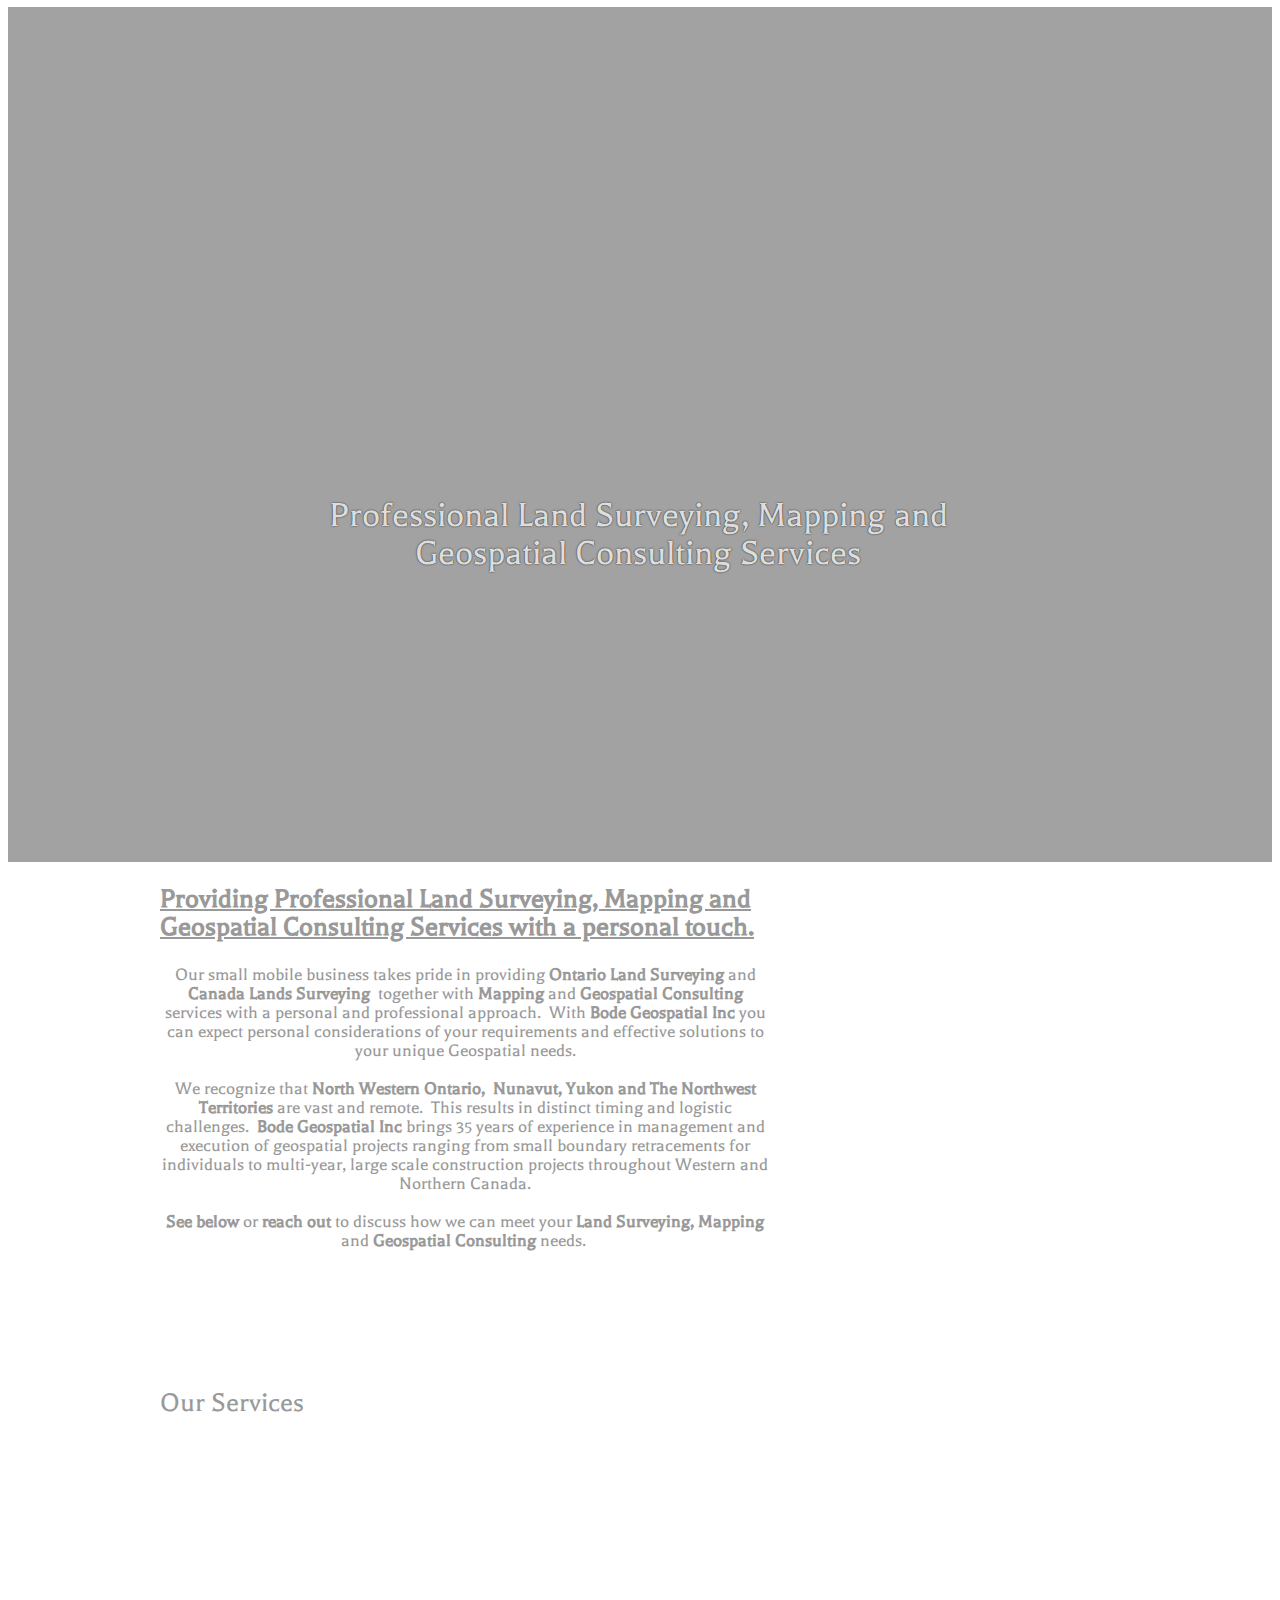
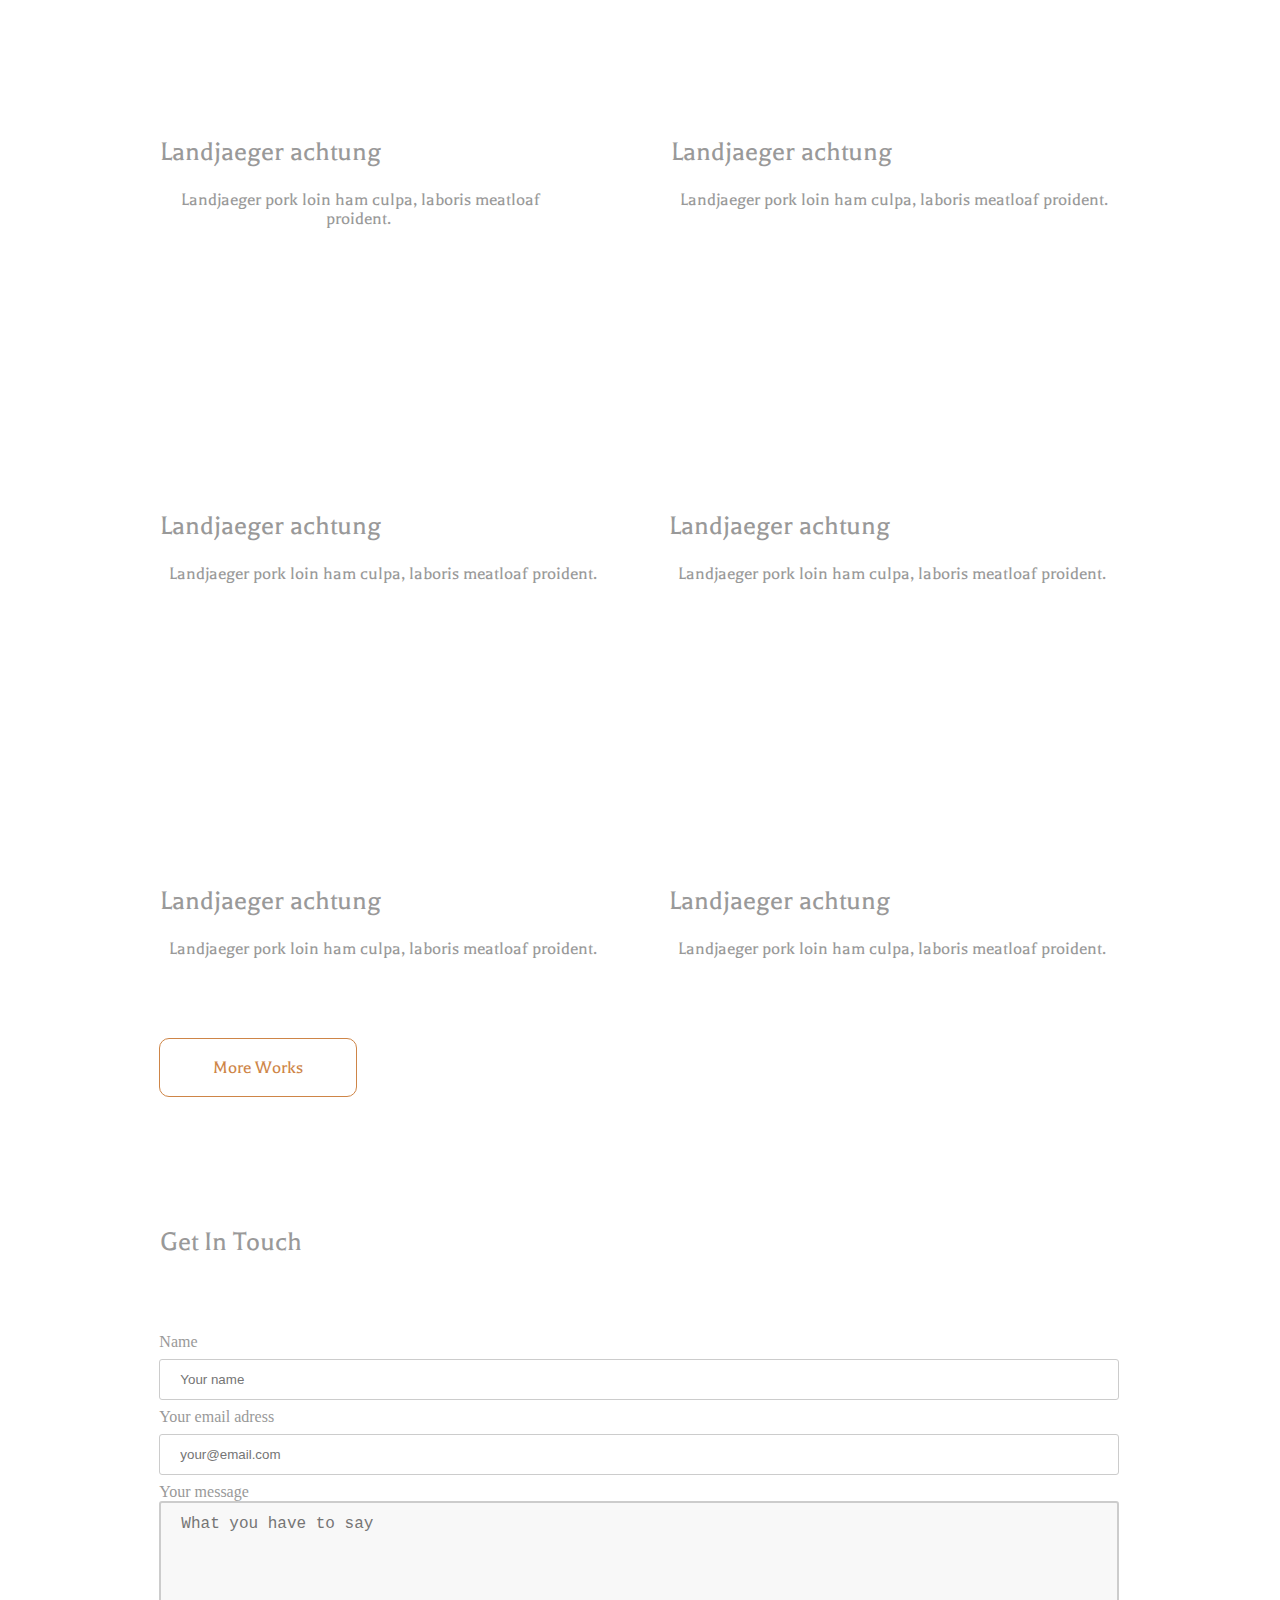
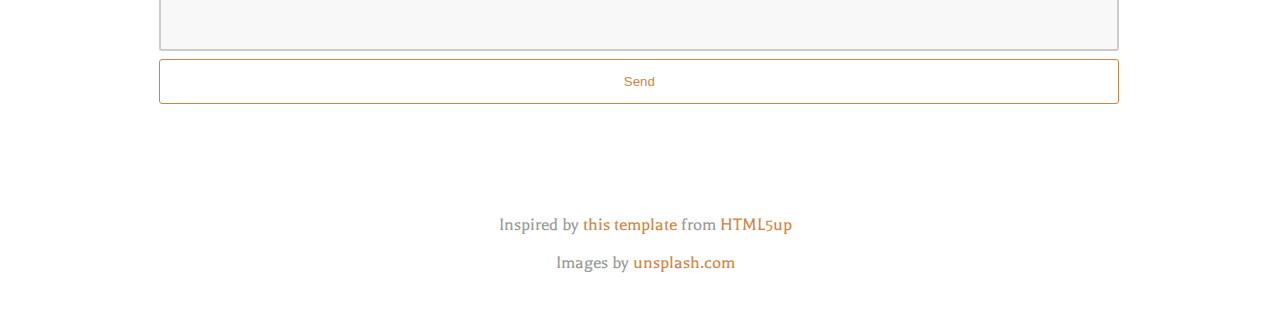
==== commit 98223aee: "Batch update" ====
--- a/editable.html
+++ b/editable.html
@@ -32,21 +32,21 @@
         	$('.fancybox').fancybox();
         });
     </script>
-    <style class="silex-inline-styles">.body-initial {position: static; background-color: rgba(255,255,255,1);}.silex-id-1541607542031-10 {background-color: rgba(162,162,162,1); min-width: 960px; background-image: url(../Pictures/BGI_Website_Page1.svg); background-size: cover; position: static; margin-top: -1px; background-position: top center; background-attachment: scroll;}.silex-id-1541607542028-9 {min-height: 910px; position: relative; margin-left: auto; margin-right: auto; display: flex; align-items: center; justify-content: center; flex-direction: column;}.silex-id-1432759240091-29 {width: 700px; box-sizing: content-box; min-height: 164px; position: absolute; top: 464px; left: 128px; opacity: 1;}.silex-id-1541607497060-8 {min-width: 960px; position: static; margin-top: -1px;}.silex-id-1541607497057-7 {min-height: 488px; position: relative; margin-left: auto; margin-right: auto;}.silex-id-1432759239878-27 {width: 966px; top: -1px; left: 0px; box-sizing: content-box; min-height: 493px; position: absolute; background-image: url(../Pictures/BGI_Website_Page1.svg);}.silex-id-1541607292783-6 {min-width: 960px; position: static; margin-top: -1px;}.silex-id-1541607292780-5 {min-height: 1418px; position: relative; margin-left: auto; margin-right: auto;}.silex-id-1432759239070-19 {width: 241px; top: 17px; left: 0px; box-sizing: content-box; background-color: transparent; min-height: 83px; position: absolute;}.silex-id-1432759238970-18 {width: 450px; top: 508px; left: 0px; box-sizing: content-box; background-color: transparent; min-height: 363px; position: absolute;}.silex-id-1432759238867-17 {width: 450px; top: 11px; left: 0px; box-sizing: content-box; background-image: url(../../../../../libs/templates/silex-templates/stratup/assets/deck.jpeg); background-color: transparent; background-size: cover; background-position-x: 50%; background-position-y: 50%; border-top-left-radius: 5px; border-top-right-radius: 5px; border-bottom-right-radius: 5px; border-bottom-left-radius: 5px; min-height: 235px; position: absolute;}.silex-id-1432759238765-16 {width: 450px; top: 232px; left: 0px; box-sizing: content-box; min-height: 80px; position: absolute;}.silex-id-1432759238664-15 {width: 449px; top: 508px; left: 509px; box-sizing: content-box; background-color: transparent; min-height: 363px; position: absolute;}.silex-id-1432759238561-14 {width: 449px; top: 11px; left: 0px; box-sizing: content-box; background-image: url(../../../../../libs/templates/silex-templates/stratup/assets/swimingpool.jpeg); background-color: transparent; background-size: cover; background-position-x: 50%; background-position-y: 50%; border-top-left-radius: 5px; border-top-right-radius: 5px; border-bottom-right-radius: 5px; border-bottom-left-radius: 5px; min-height: 235px; position: absolute;}.silex-id-1432759238460-13 {width: 449px; top: 232px; left: 0px; box-sizing: content-box; min-height: 80px; position: absolute;}.silex-id-1432759238358-12 {width: 450px; top: 134px; left: 0px; box-sizing: content-box; background-color: transparent; min-height: 363px; position: absolute;}.silex-id-1432759238256-11 {width: 450px; top: 11px; left: 0px; box-sizing: content-box; background-image: url(../../../../../libs/templates/silex-templates/stratup/assets/see2.jpeg); background-color: transparent; background-size: cover; background-position-x: 50%; background-position-y: 50%; border-top-left-radius: 5px; border-top-right-radius: 5px; border-bottom-right-radius: 5px; border-bottom-left-radius: 5px; min-height: 235px; position: absolute;}.silex-id-1432759238155-10 {width: 400px; top: 232px; left: 0px; box-sizing: content-box; min-height: 80px; position: absolute;}.silex-id-1432759238054-9 {width: 449px; top: 134px; left: 511px; box-sizing: content-box; background-color: transparent; min-height: 363px; position: absolute;}.silex-id-1432759237951-8 {width: 449px; top: 11px; left: 0px; box-sizing: content-box; background-image: url(../../../../../libs/templates/silex-templates/stratup/assets/sea3.jpeg); background-color: transparent; background-size: cover; background-position-x: 50%; background-position-y: 50%; border-top-left-radius: 5px; border-top-right-radius: 5px; border-bottom-right-radius: 5px; border-bottom-left-radius: 5px; min-height: 235px; position: absolute;}.silex-id-1432759237849-7 {width: 449px; top: 232px; left: 0px; box-sizing: content-box; min-height: 80px; position: absolute;}.silex-id-1432759237748-6 {width: 450px; top: 883px; left: 0px; box-sizing: content-box; background-color: transparent; min-height: 363px; position: absolute;}.silex-id-1432759237642-5 {width: 450px; top: 11px; left: 0px; box-sizing: content-box; background-image: url(../../../../../libs/templates/silex-templates/stratup/assets/subsea.jpeg); background-color: transparent; background-size: cover; background-position-x: 50%; background-position-y: 50%; border-top-left-radius: 5px; border-top-right-radius: 5px; border-bottom-right-radius: 5px; border-bottom-left-radius: 5px; min-height: 235px; position: absolute;}.silex-id-1432759237541-4 {width: 450px; top: 232px; left: 0px; box-sizing: content-box; min-height: 80px; position: absolute;}.silex-id-1432759237440-3 {width: 449px; top: 883px; left: 509px; box-sizing: content-box; background-color: transparent; min-height: 363px; position: absolute;}.silex-id-1432759237339-2 {width: 449px; top: 11px; left: 0px; box-sizing: content-box; background-image: url(../../../../../libs/templates/silex-templates/stratup/assets/medusa.jpeg); background-color: transparent; background-size: cover; background-position-x: 50%; background-position-y: 50%; border-top-left-radius: 5px; border-top-right-radius: 5px; border-bottom-right-radius: 5px; border-bottom-left-radius: 5px; min-height: 235px; position: absolute;}.silex-id-1432759237239-1 {width: 449px; top: 232px; left: 0px; box-sizing: content-box; min-height: 80px; position: absolute;}.silex-id-1541607106753-3 {min-width: 960px; position: static; margin-top: -1px;}.silex-id-1541607106751-2 {min-height: 603px; position: relative; margin-left: auto; margin-right: auto;}.silex-id-1432761834390-33 {width: 241px; top: 39px; left: 0px; box-sizing: content-box; background-color: transparent; min-height: 83px; position: absolute;}.silex-id-1541607116447-4 {width: 960px; height: 419px; background-color: transparent; top: 167.66682815551758px; left: -0.6770782470703125px; position: absolute;}.silex-id-1541607078776-1 {min-width: 960px; position: static; margin-top: -1px;}.silex-id-1541607078769-0 {min-height: 154px; position: relative; margin-left: auto; margin-right: auto;}.silex-id-1432759239473-23 {width: 830px; top: 29px; left: 70px; box-sizing: content-box; min-height: 75px; position: absolute;}.silex-id-1594643014559-3 {width: 196px; top: 1290px; left: -1px; box-sizing: content-box; min-height: 57px; position: absolute; border-radius: 10px 10px 10px 10px; border-width: 1px 1px 1px 1px; border-style: solid; border-color: rgba(206,133,71,1);}@media only screen and (max-width: 480px) {.silex-id-1541607542031-10 {background-size: cover; top: 0px; left: 0px;}.silex-id-1541607542028-9 {min-height: 1149px;}.silex-id-1541607497060-8 {top: 1149px; left: 0px;}.silex-id-1541607497057-7 {min-height: 775px;}.silex-id-1541607292783-6 {top: 1924px; left: 0px;}.silex-id-1541607292780-5 {min-height: 3058px;}.silex-id-1541607106753-3 {top: 4982px; left: 0px;}.silex-id-1541607106751-2 {min-height: 753px;}}</style>
-
-
-
-
-
-
-
-
-
-    
-
-
-    
-<meta name="viewport" content="width=device-width, initial-scale=1"><style class="silex-style-settings">.website-width {width: 960px;}@media (min-width: 481px) {.silex-editor {min-width: 1160px;}}</style><link href="https://fonts.googleapis.com/css?family=Roboto" rel="stylesheet" class="silex-custom-font"><link href="https://fonts.googleapis.com/css?family=balthazar" rel="stylesheet" class="silex-custom-font"><style class="silex-prodotype-style" data-style-id="all-style">h1 {font-weight: normal; color: #DDDDDD; text-align: center;}h2 {font-weight: normal; color: #999999; text-align: left;}.text-element > .silex-element-content {font-family: 'Balthazar', sans-serif; font-size: 19px; color: #999999; text-align: justify; line-height: 1;}a {color: #ce8547; text-decoration: none;}[data-silex-href] {color: #ce8547; text-decoration: none;}@media only screen and (max-width: 480px) {h1 {color: #666666;}h2 {text-align: center;}.text-element > .silex-element-content {font-size: 160%; color: #666666;}}</style><style class="silex-prodotype-style" data-style-id="centered-text">.centered-text.text-element > .silex-element-content {text-align: center;}</style><style class="silex-prodotype-style" data-style-id="style-button-text-box">.style-button-text-box.text-element > .silex-element-content {text-align: center;}</style><!-- Silex HEAD tag do not remove --><link rel="stylesheet" href="fancybox/source/jquery.fancybox.css?v=2.1.5" type="text/css" media="screen" />
+    <style class="silex-inline-styles">.body-initial {position: static; background-color: rgba(255,255,255,1);}.silex-id-1541607542031-10 {background-color: rgba(162,162,162,1); min-width: 960px; background-image: url(../Pictures/BGI_Website_Page1.svg); background-size: cover; position: static; margin-top: -1px; background-position: top center; background-attachment: fixed;}.silex-id-1541607542028-9 {min-height: 910px; position: relative; margin-left: auto; margin-right: auto; display: flex; align-items: center; justify-content: center; flex-direction: column;}.silex-id-1432759240091-29 {width: 700px; box-sizing: content-box; min-height: 164px; position: absolute; top: 464px; left: 128px; opacity: 1;}.silex-id-1541607497060-8 {min-width: 960px; position: static; margin-top: -1px;}.silex-id-1541607497057-7 {min-height: 488px; position: relative; margin-left: auto; margin-right: auto;}.silex-id-1432759239878-27 {width: 610px; top: 0px; left: 0px; box-sizing: content-box; min-height: 451px; position: absolute; background-image: url(../Pictures/BGI_Website_Page1.svg); background-attachment: scroll;}.silex-id-1541607292783-6 {min-width: 960px; position: static; margin-top: -1px;}.silex-id-1541607292780-5 {min-height: 1418px; position: relative; margin-left: auto; margin-right: auto;}.silex-id-1432759239070-19 {width: 241px; top: 17px; left: 0px; box-sizing: content-box; background-color: transparent; min-height: 83px; position: absolute;}.silex-id-1432759238970-18 {width: 450px; top: 508px; left: 0px; box-sizing: content-box; background-color: transparent; min-height: 363px; position: absolute;}.silex-id-1432759238867-17 {width: 450px; top: 11px; left: 0px; box-sizing: content-box; background-image: url(../../../../../libs/templates/silex-templates/stratup/assets/deck.jpeg); background-color: transparent; background-size: cover; background-position-x: 50%; background-position-y: 50%; border-top-left-radius: 5px; border-top-right-radius: 5px; border-bottom-right-radius: 5px; border-bottom-left-radius: 5px; min-height: 235px; position: absolute;}.silex-id-1432759238765-16 {width: 450px; top: 232px; left: 0px; box-sizing: content-box; min-height: 80px; position: absolute;}.silex-id-1432759238664-15 {width: 449px; top: 508px; left: 509px; box-sizing: content-box; background-color: transparent; min-height: 363px; position: absolute;}.silex-id-1432759238561-14 {width: 449px; top: 11px; left: 0px; box-sizing: content-box; background-image: url(../../../../../libs/templates/silex-templates/stratup/assets/swimingpool.jpeg); background-color: transparent; background-size: cover; background-position-x: 50%; background-position-y: 50%; border-top-left-radius: 5px; border-top-right-radius: 5px; border-bottom-right-radius: 5px; border-bottom-left-radius: 5px; min-height: 235px; position: absolute;}.silex-id-1432759238460-13 {width: 449px; top: 232px; left: 0px; box-sizing: content-box; min-height: 80px; position: absolute;}.silex-id-1432759238358-12 {width: 450px; top: 134px; left: 0px; box-sizing: content-box; background-color: transparent; min-height: 363px; position: absolute;}.silex-id-1432759238256-11 {width: 450px; top: 11px; left: 0px; box-sizing: content-box; background-image: url(../../../../../libs/templates/silex-templates/stratup/assets/see2.jpeg); background-color: transparent; background-size: cover; background-position-x: 50%; background-position-y: 50%; border-top-left-radius: 5px; border-top-right-radius: 5px; border-bottom-right-radius: 5px; border-bottom-left-radius: 5px; min-height: 235px; position: absolute;}.silex-id-1432759238155-10 {width: 400px; top: 232px; left: 0px; box-sizing: content-box; min-height: 80px; position: absolute;}.silex-id-1432759238054-9 {width: 449px; top: 134px; left: 511px; box-sizing: content-box; background-color: transparent; min-height: 363px; position: absolute;}.silex-id-1432759237951-8 {width: 449px; top: 11px; left: 0px; box-sizing: content-box; background-image: url(../../../../../libs/templates/silex-templates/stratup/assets/sea3.jpeg); background-color: transparent; background-size: cover; background-position-x: 50%; background-position-y: 50%; border-top-left-radius: 5px; border-top-right-radius: 5px; border-bottom-right-radius: 5px; border-bottom-left-radius: 5px; min-height: 235px; position: absolute;}.silex-id-1432759237849-7 {width: 449px; top: 232px; left: 0px; box-sizing: content-box; min-height: 80px; position: absolute;}.silex-id-1432759237748-6 {width: 450px; top: 883px; left: 0px; box-sizing: content-box; background-color: transparent; min-height: 363px; position: absolute;}.silex-id-1432759237642-5 {width: 450px; top: 11px; left: 0px; box-sizing: content-box; background-image: url(../../../../../libs/templates/silex-templates/stratup/assets/subsea.jpeg); background-color: transparent; background-size: cover; background-position-x: 50%; background-position-y: 50%; border-top-left-radius: 5px; border-top-right-radius: 5px; border-bottom-right-radius: 5px; border-bottom-left-radius: 5px; min-height: 235px; position: absolute;}.silex-id-1432759237541-4 {width: 450px; top: 232px; left: 0px; box-sizing: content-box; min-height: 80px; position: absolute;}.silex-id-1432759237440-3 {width: 449px; top: 883px; left: 509px; box-sizing: content-box; background-color: transparent; min-height: 363px; position: absolute;}.silex-id-1432759237339-2 {width: 449px; top: 11px; left: 0px; box-sizing: content-box; background-image: url(../../../../../libs/templates/silex-templates/stratup/assets/medusa.jpeg); background-color: transparent; background-size: cover; background-position-x: 50%; background-position-y: 50%; border-top-left-radius: 5px; border-top-right-radius: 5px; border-bottom-right-radius: 5px; border-bottom-left-radius: 5px; min-height: 235px; position: absolute;}.silex-id-1432759237239-1 {width: 449px; top: 232px; left: 0px; box-sizing: content-box; min-height: 80px; position: absolute;}.silex-id-1541607106753-3 {min-width: 960px; position: static; margin-top: -1px;}.silex-id-1541607106751-2 {min-height: 603px; position: relative; margin-left: auto; margin-right: auto;}.silex-id-1432761834390-33 {width: 241px; top: 39px; left: 0px; box-sizing: content-box; background-color: transparent; min-height: 83px; position: absolute;}.silex-id-1541607116447-4 {width: 960px; height: 419px; background-color: transparent; top: 167.66682815551758px; left: -0.6770782470703125px; position: absolute;}.silex-id-1541607078776-1 {min-width: 960px; position: static; margin-top: -1px;}.silex-id-1541607078769-0 {min-height: 154px; position: relative; margin-left: auto; margin-right: auto;}.silex-id-1432759239473-23 {width: 830px; top: 29px; left: 70px; box-sizing: content-box; min-height: 75px; position: absolute;}.silex-id-1594643014559-3 {width: 196px; top: 1290px; left: -1px; box-sizing: content-box; min-height: 57px; position: absolute; border-radius: 10px 10px 10px 10px; border-width: 1px 1px 1px 1px; border-style: solid; border-color: rgba(206,133,71,1);}@media only screen and (max-width: 480px) {.silex-id-1541607542031-10 {background-size: cover; top: 0px; left: 0px;}.silex-id-1541607542028-9 {min-height: 1149px;}.silex-id-1541607497060-8 {top: 1149px; left: 0px;}.silex-id-1541607497057-7 {min-height: 775px;}.silex-id-1541607292783-6 {top: 1924px; left: 0px;}.silex-id-1541607292780-5 {min-height: 3058px;}.silex-id-1541607106753-3 {top: 4982px; left: 0px;}.silex-id-1541607106751-2 {min-height: 753px;}}</style>
+
+
+
+
+
+
+
+
+
+    
+
+
+    
+<meta name="viewport" content="width=device-width, initial-scale=1"><style class="silex-style-settings">.website-width {width: 960px;}@media (min-width: 481px) {.silex-editor {min-width: 1160px;}}</style><link href="https://fonts.googleapis.com/css?family=Roboto" rel="stylesheet" class="silex-custom-font"><link href="https://fonts.googleapis.com/css?family=balthazar" rel="stylesheet" class="silex-custom-font"><style class="silex-prodotype-style" data-style-id="all-style">h1 {font-weight: normal; color: #DDDDDD; text-align: center;}h2 {font-weight: normal; color: #999999; text-align: left;}.text-element > .silex-element-content {font-family: 'Balthazar', sans-serif; font-size: 19px; color: #999999; text-align: center; line-height: 1;}a {color: #ce8547; text-decoration: none;}[data-silex-href] {color: #ce8547; text-decoration: none;}@media only screen and (max-width: 480px) {h1 {color: #666666;}h2 {text-align: center;}.text-element > .silex-element-content {font-size: 160%; color: #666666;}}</style><style class="silex-prodotype-style" data-style-id="centered-text">.centered-text.text-element > .silex-element-content {text-align: center;}</style><style class="silex-prodotype-style" data-style-id="style-button-text-box">.style-button-text-box.text-element > .silex-element-content {text-align: center;}</style><!-- Silex HEAD tag do not remove --><link rel="stylesheet" href="fancybox/source/jquery.fancybox.css?v=2.1.5" type="text/css" media="screen" />
 <script src="fancybox/source/jquery.fancybox.pack.js?v=2.1.5"></script>
 <!-- End of Silex HEAD tag do not remove --></head>
 
@@ -58,7 +58,7 @@
                     <h2><b><u>Providing Professional Land Surveying, Mapping and Geospatial Consulting Services with a personal touch.</u></b></h2>
                     Our small mobile business takes pride in providing <b>Ontario Land Surveying</b> and <b>Canada Lands Surveying</b>&nbsp; together with <b>Mapping</b> and <b>Geospatial Consulting</b> services with a personal and professional approach.&nbsp; With <b>Bode Geospatial</b>&nbsp;<b>Inc</b> you can expect personal considerations of your requirements and effective solutions to your unique Geospatial needs.<br>
                     
-                <br>We recognize that <b>North Western Ontario,&nbsp; Nunavut, Yukon and The Northwest Territories</b> are vast and remote.&nbsp; This results in distinct timing and logistic challenges.&nbsp; <b>Bode Geospatial Inc</b> brings 35 years of experience in management and execution of projects ranging from small boundary retracements for individuals to multi-year, large scale construction projects throughout Western and Northern Canada.<br><b>See below</b> or <b>reach out</b> to discuss how we can meet your <b>Land Surveying,</b> <b>Mapping</b> and <b>Geospatial Consulting</b> needs.&nbsp;</div>
+                <br>We recognize that <b>North Western Ontario,&nbsp; Nunavut, Yukon and The Northwest Territories</b> are vast and remote.&nbsp; This results in distinct timing and logistic challenges.&nbsp; <b>Bode Geospatial Inc</b> brings 35 years of experience in management and execution of geospatial projects ranging from small boundary retracements for individuals to multi-year, large scale construction projects throughout Western and Northern Canada.<br><br><b>See below</b> or <b>reach out</b> to discuss how we can meet your <b>Land Surveying,</b> <b>Mapping</b> and <b>Geospatial Consulting</b> needs.&nbsp;</div>
             </div></div></section>
 
     
